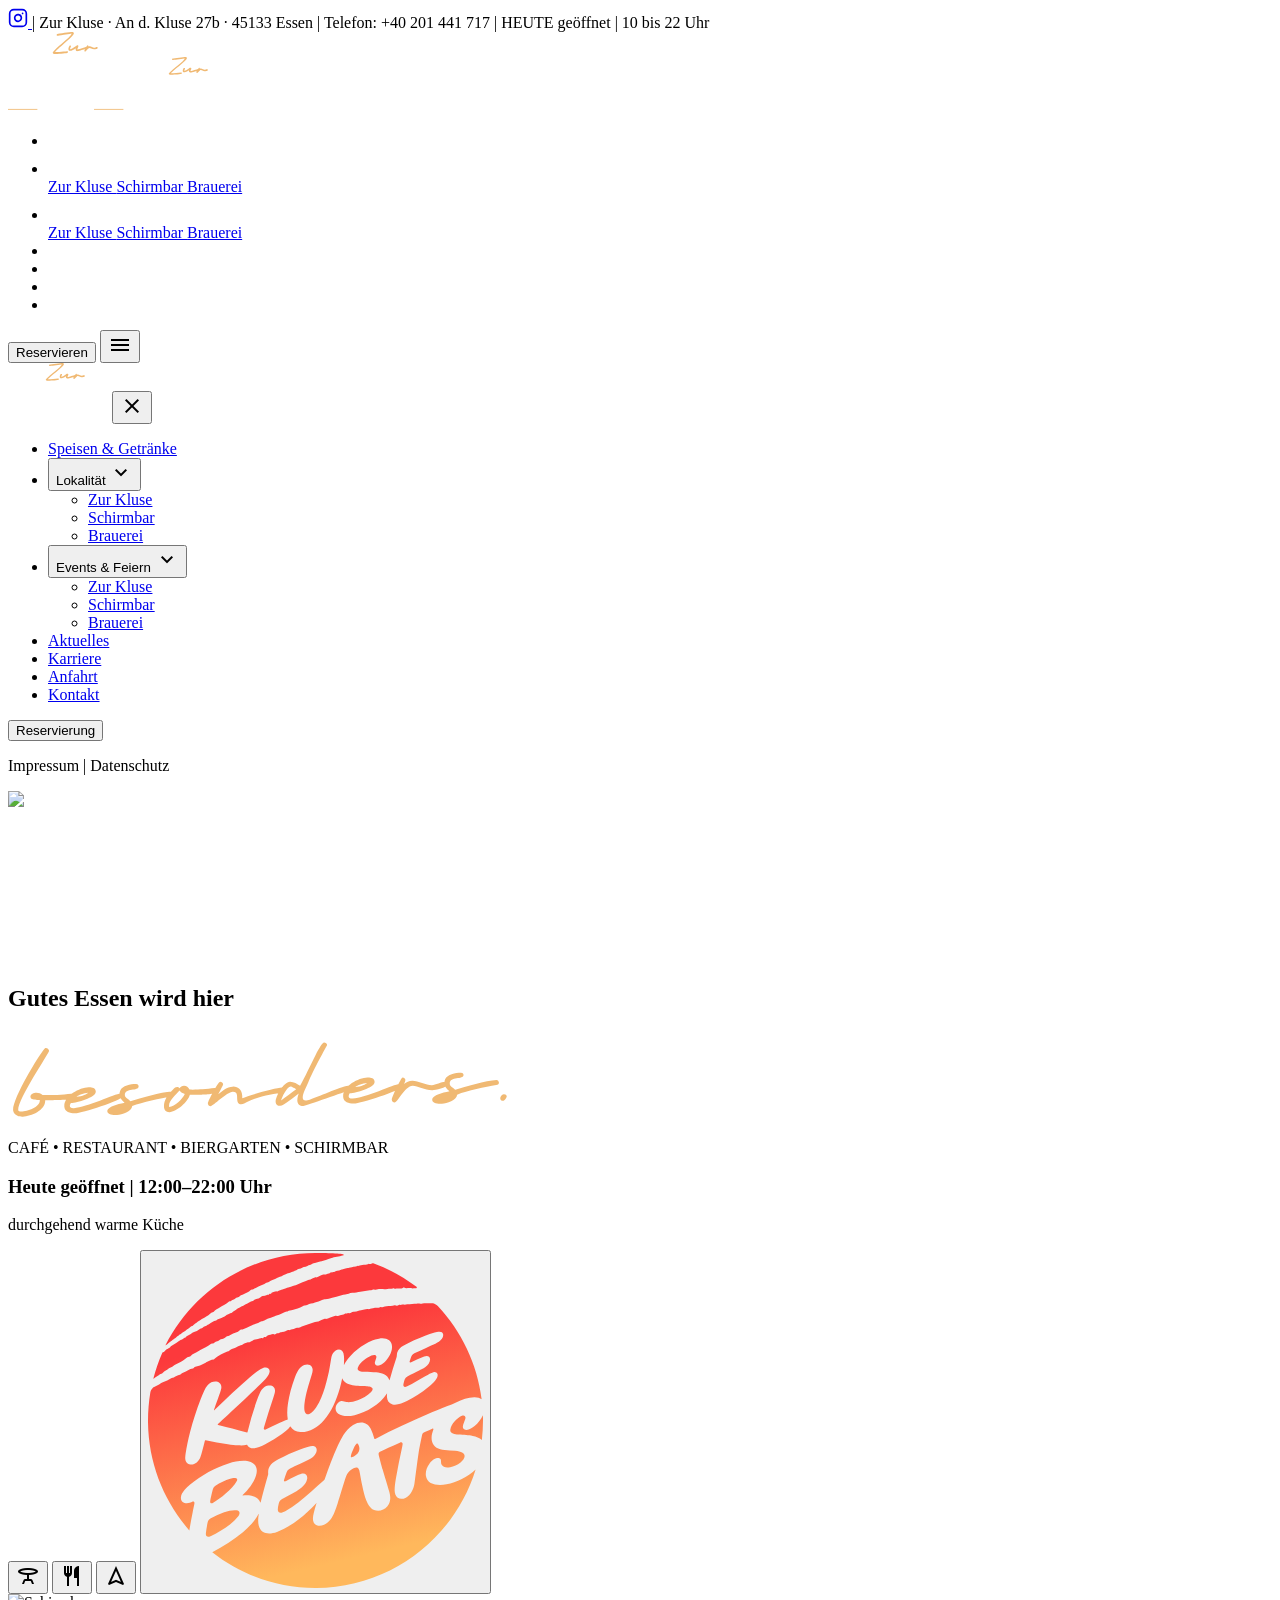
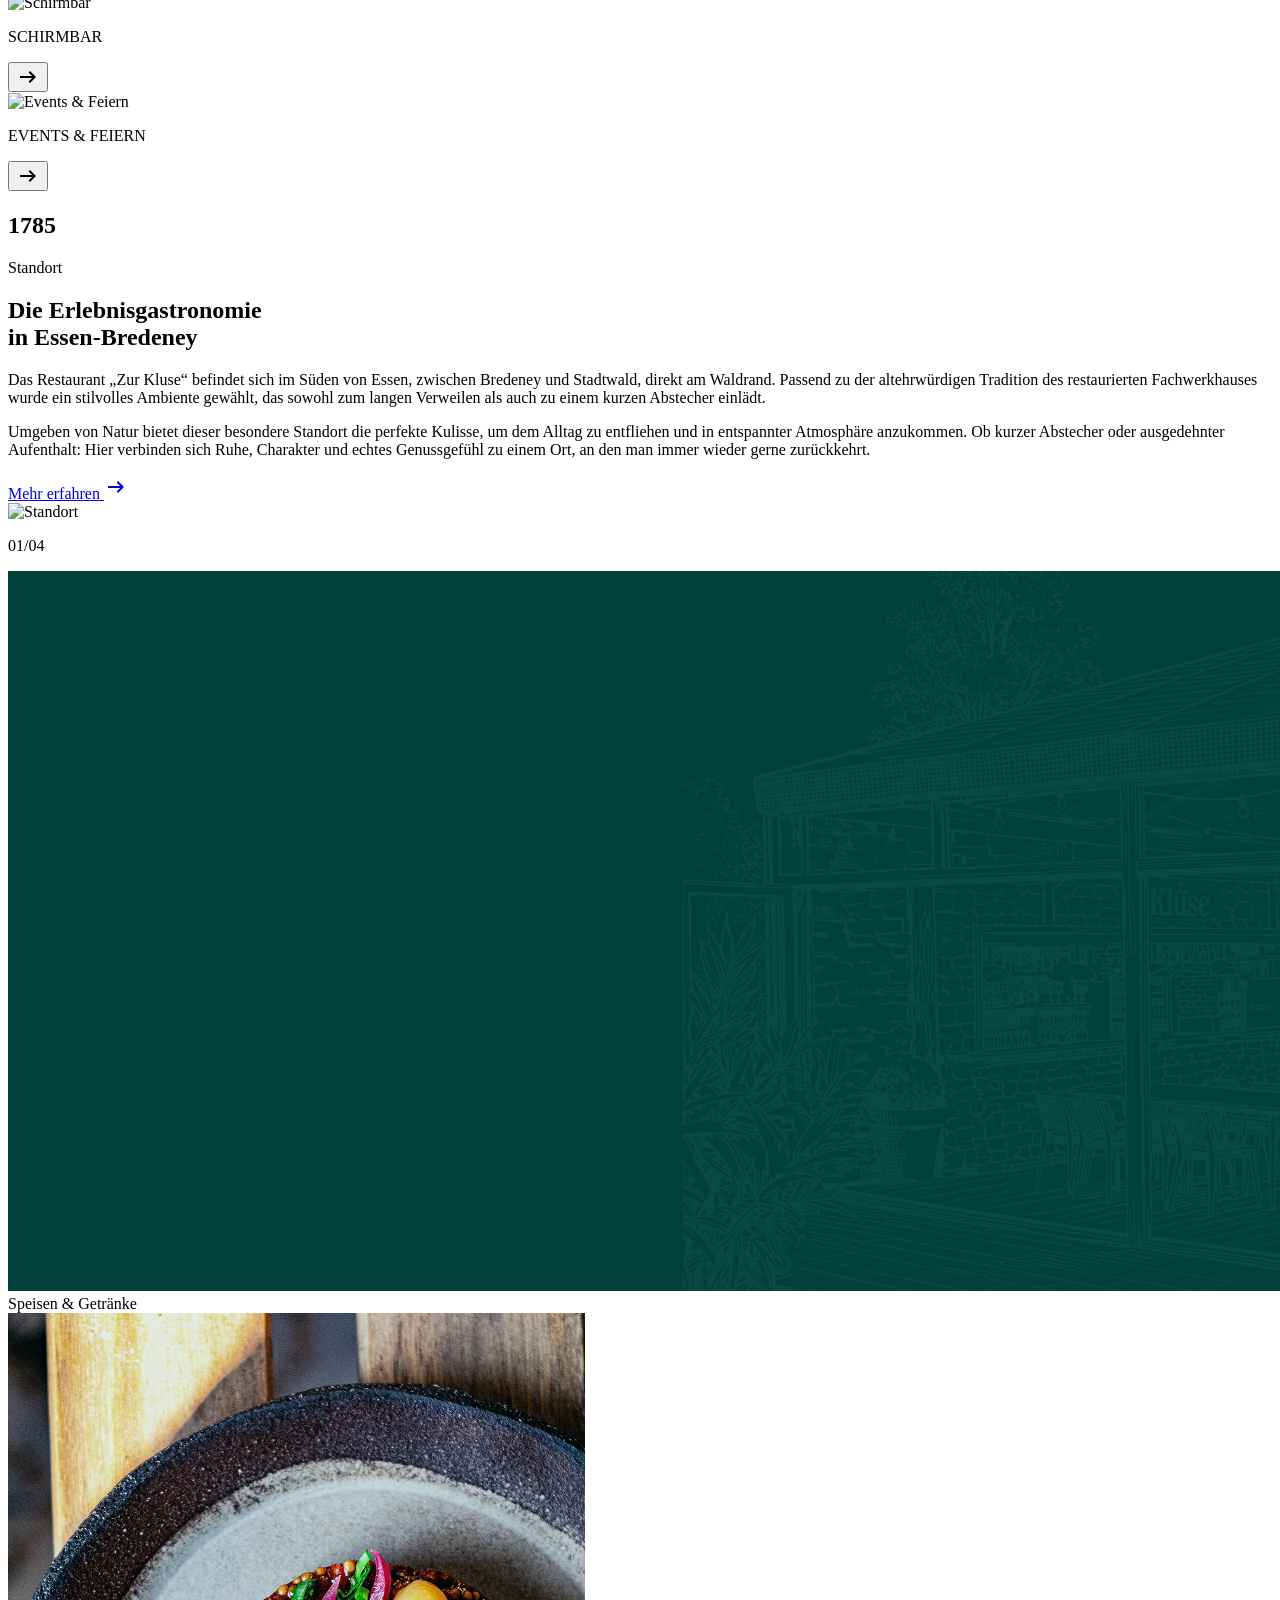
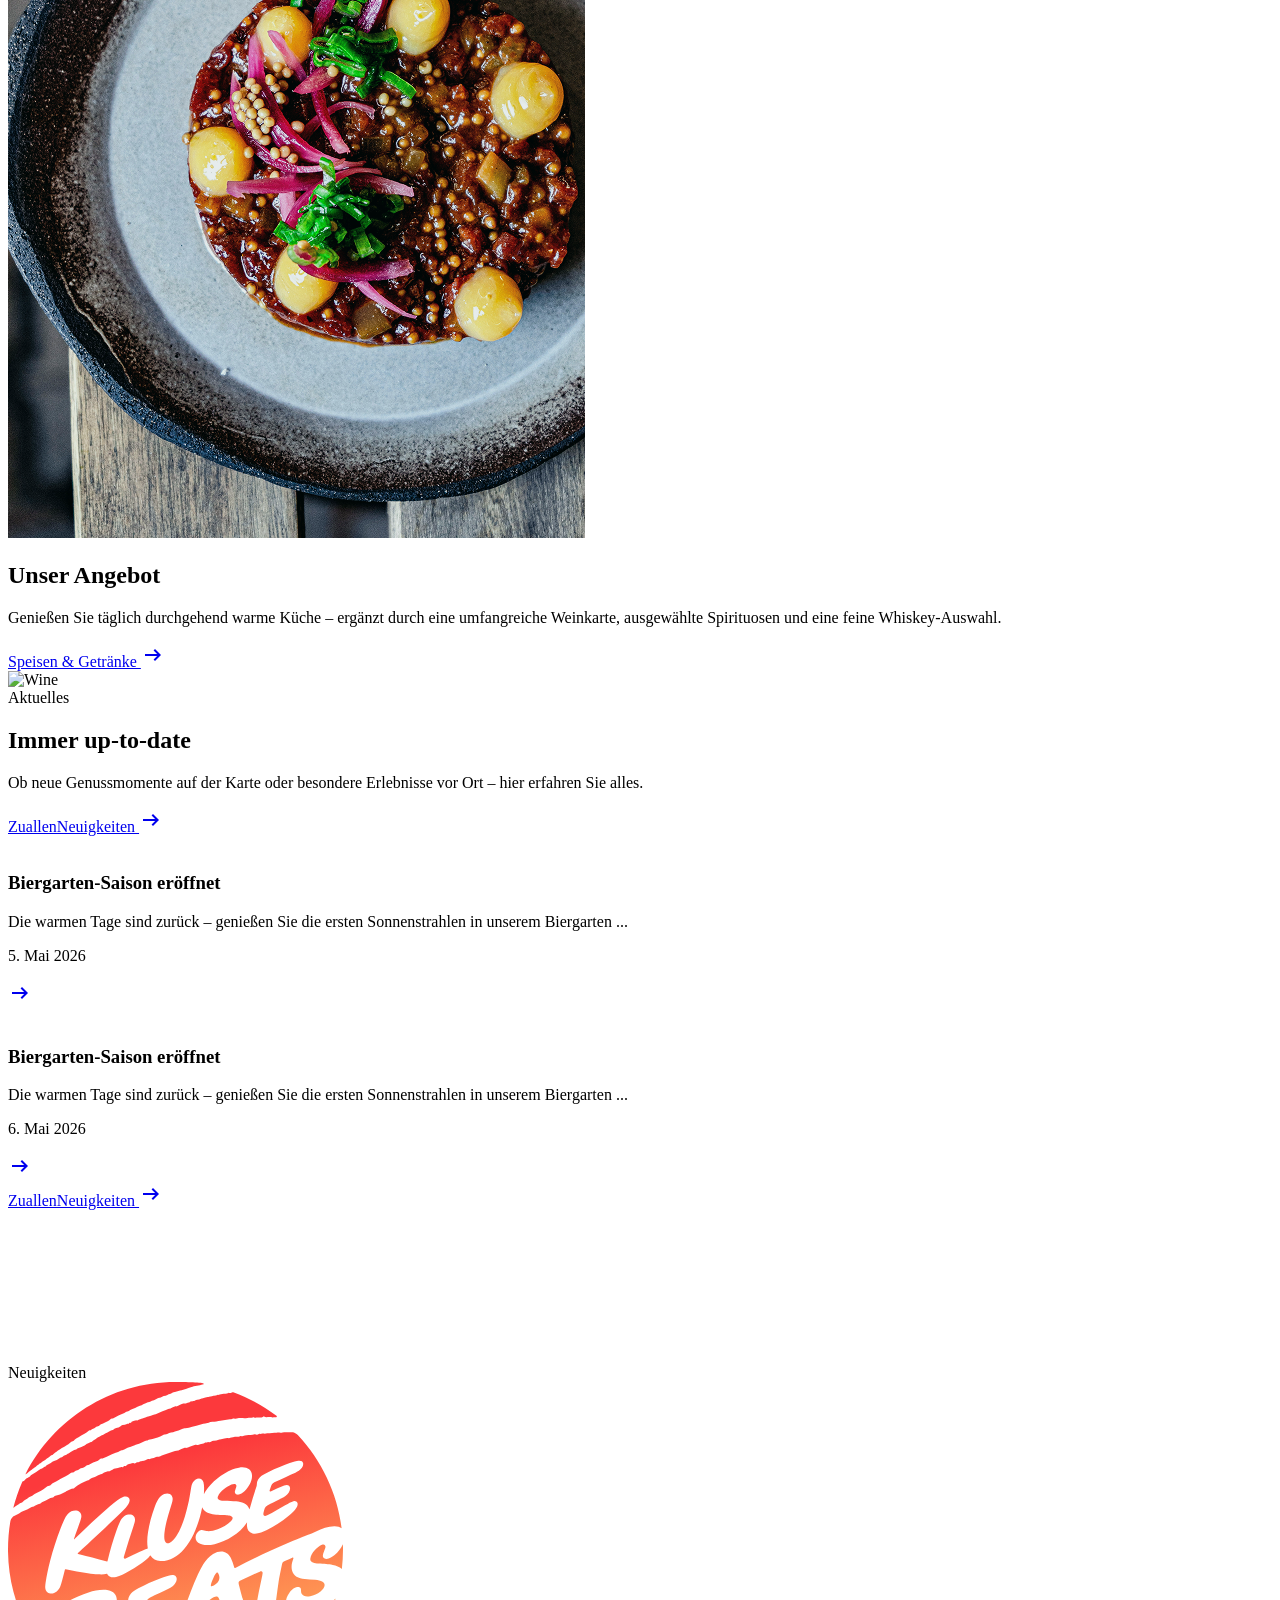
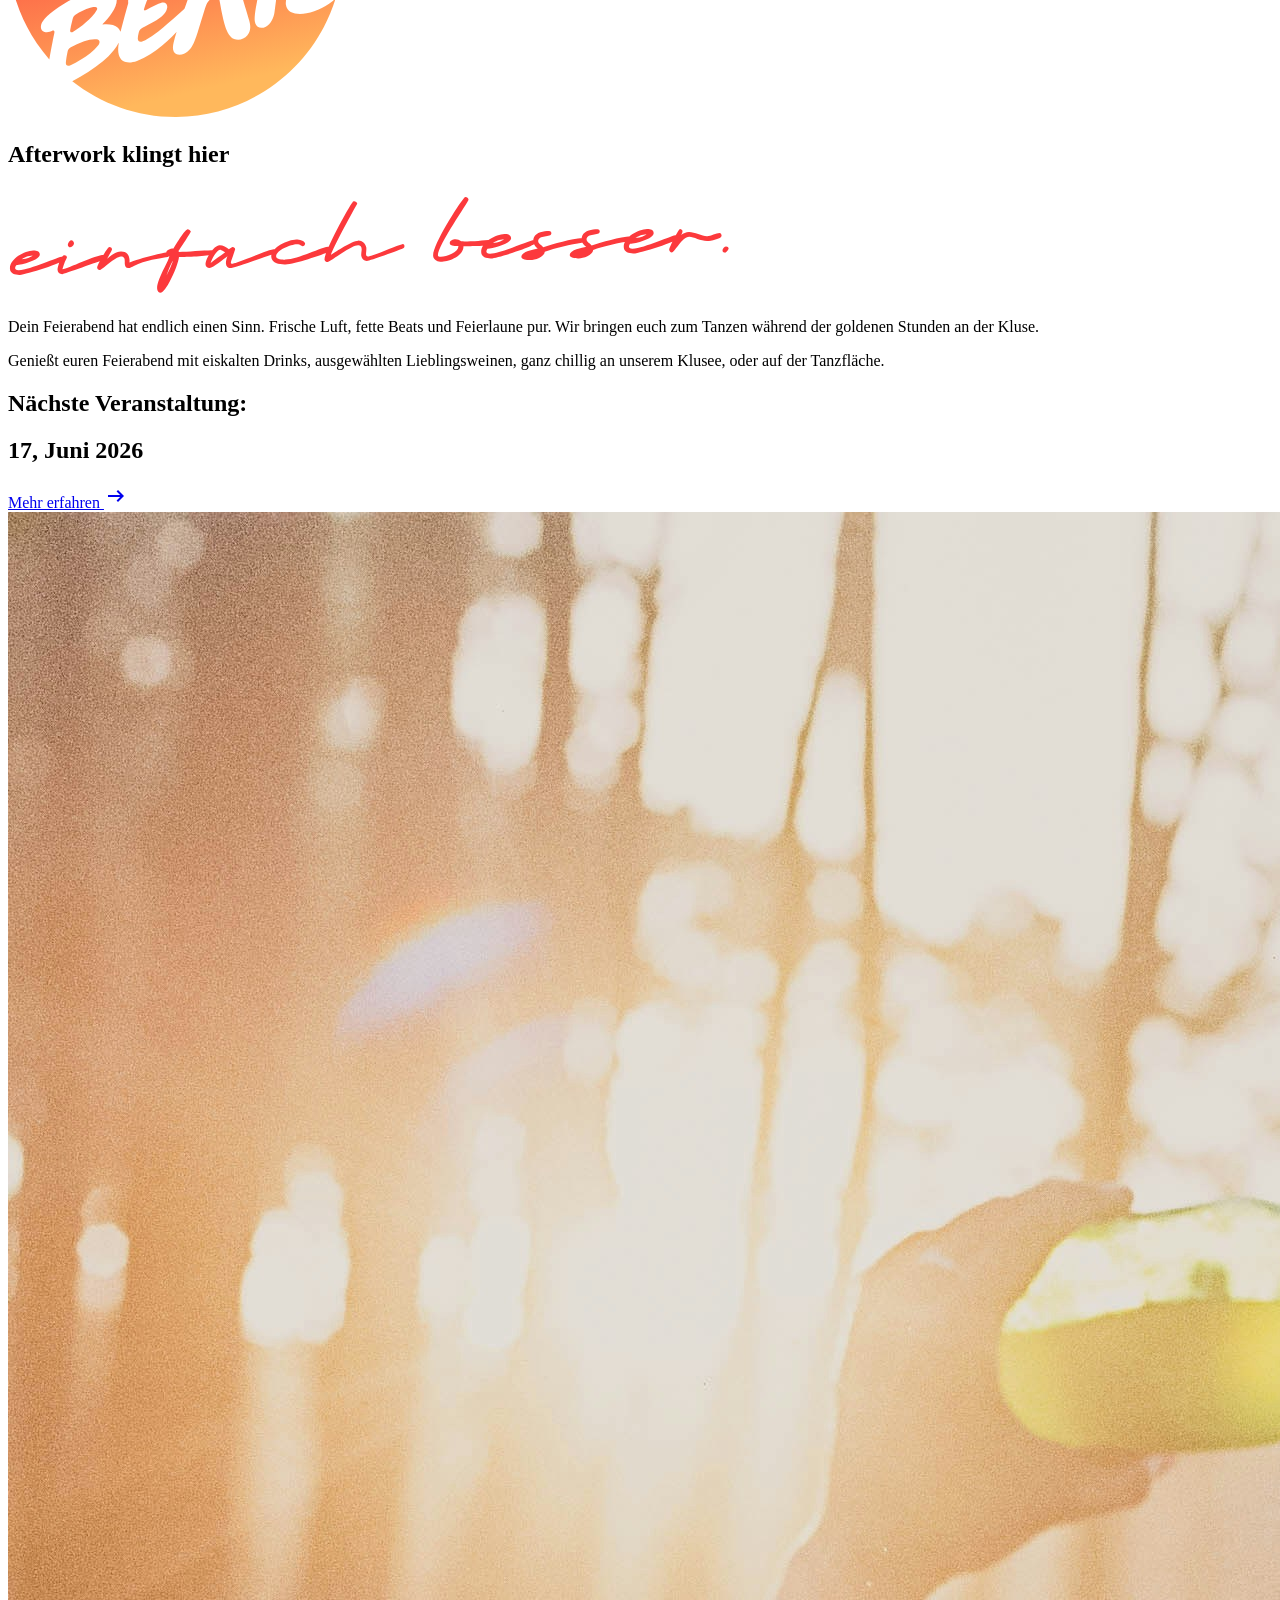
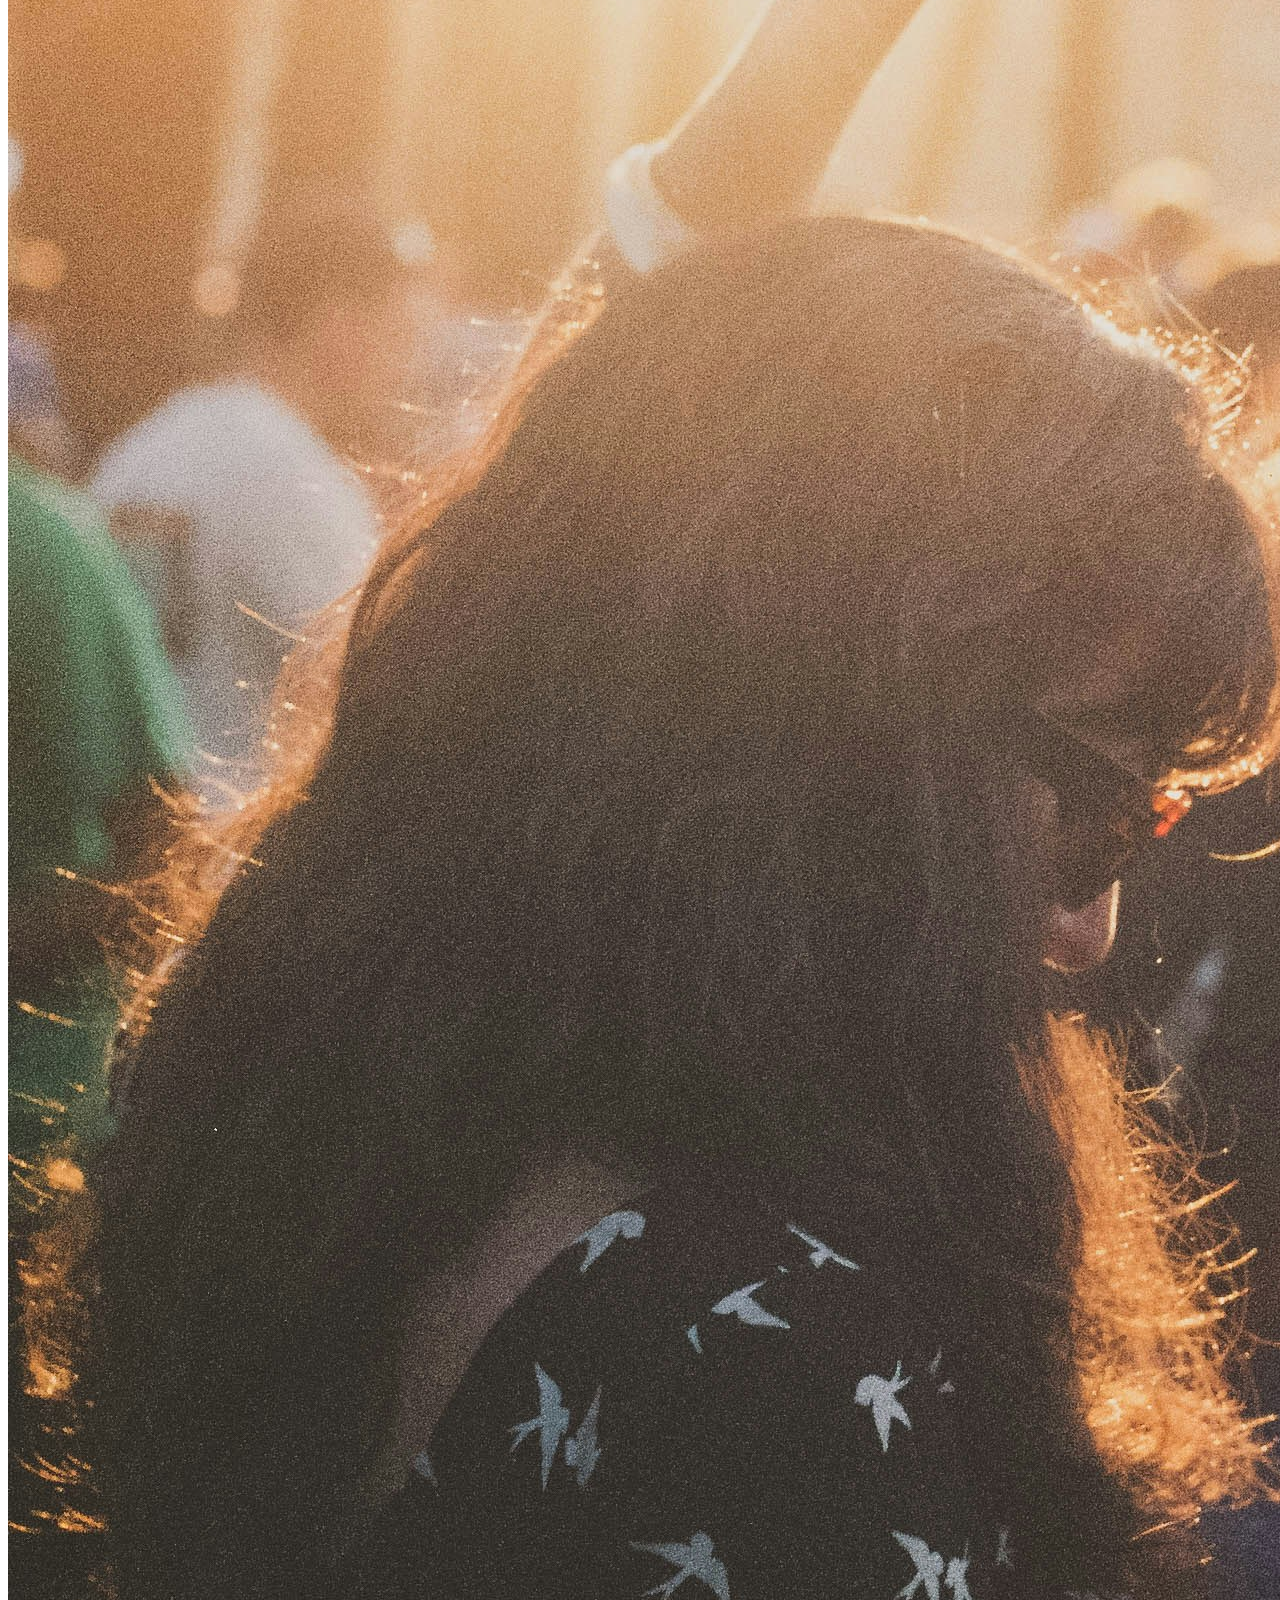
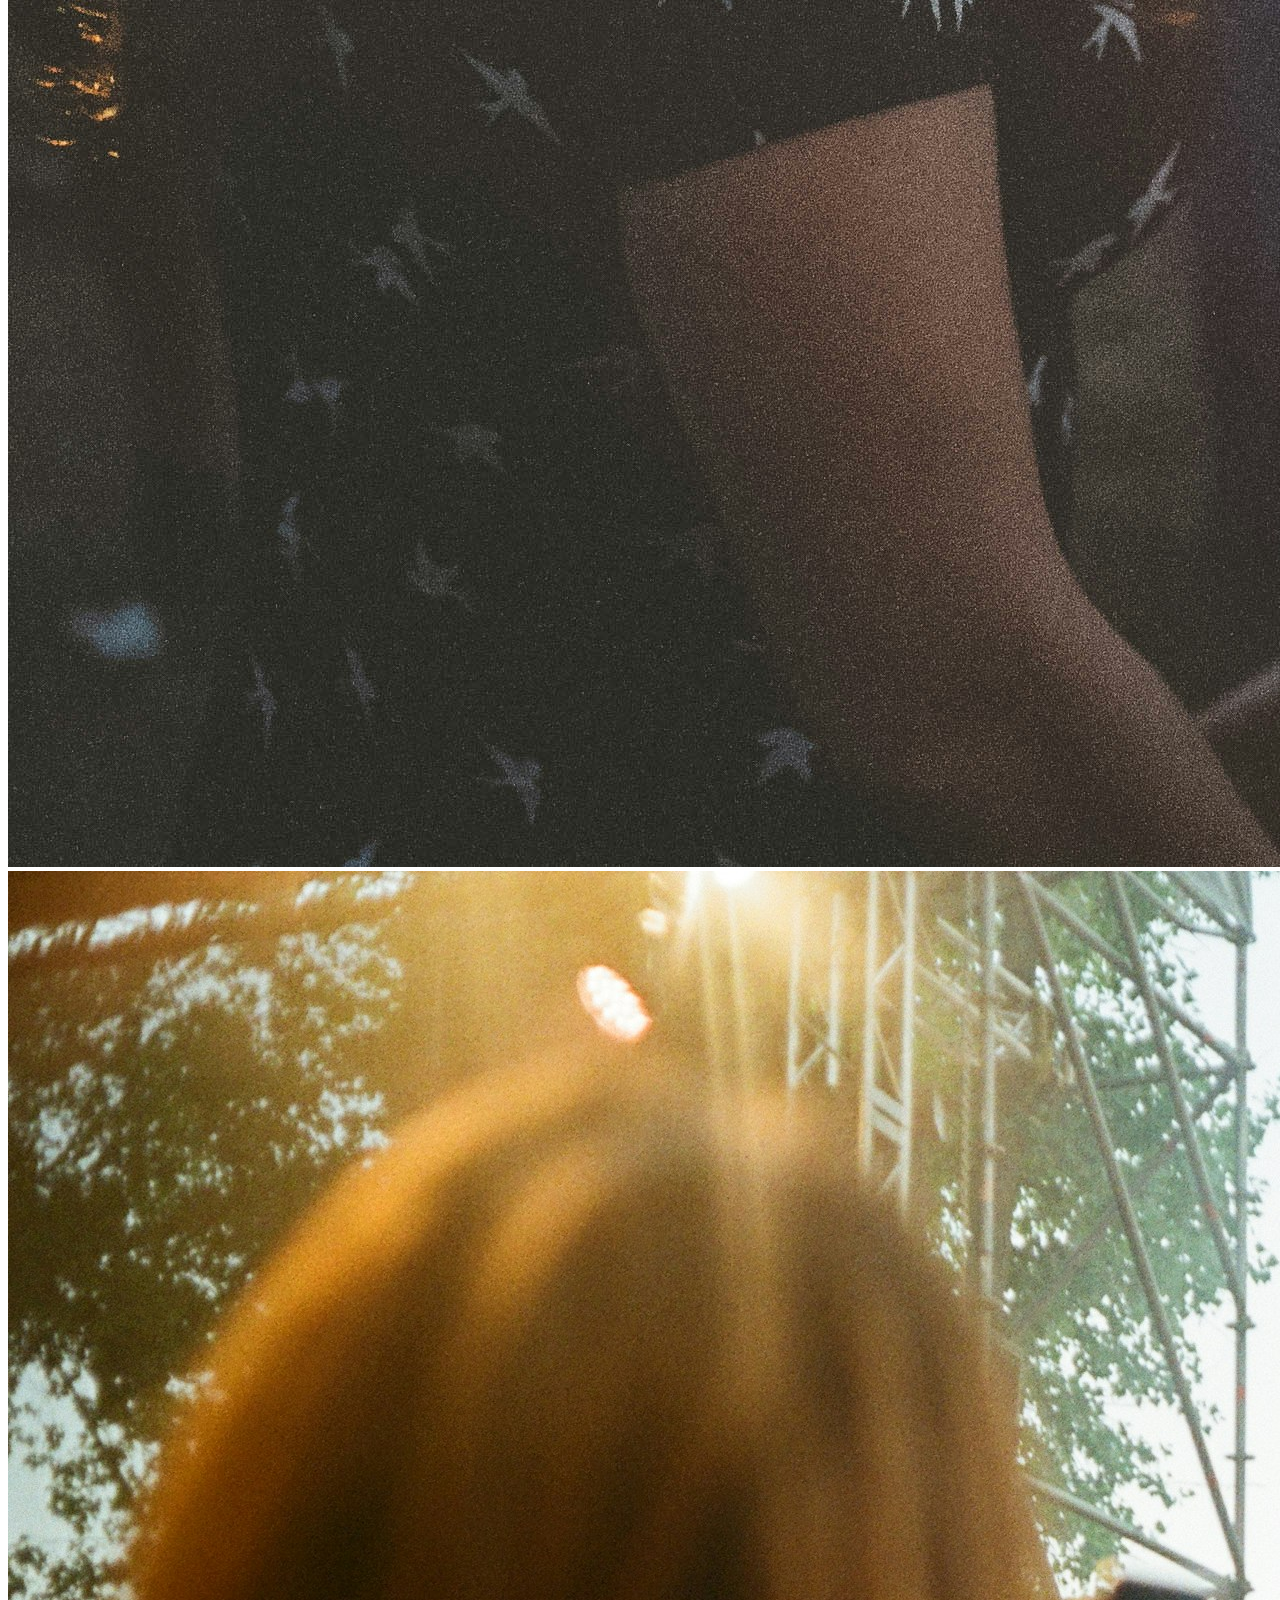
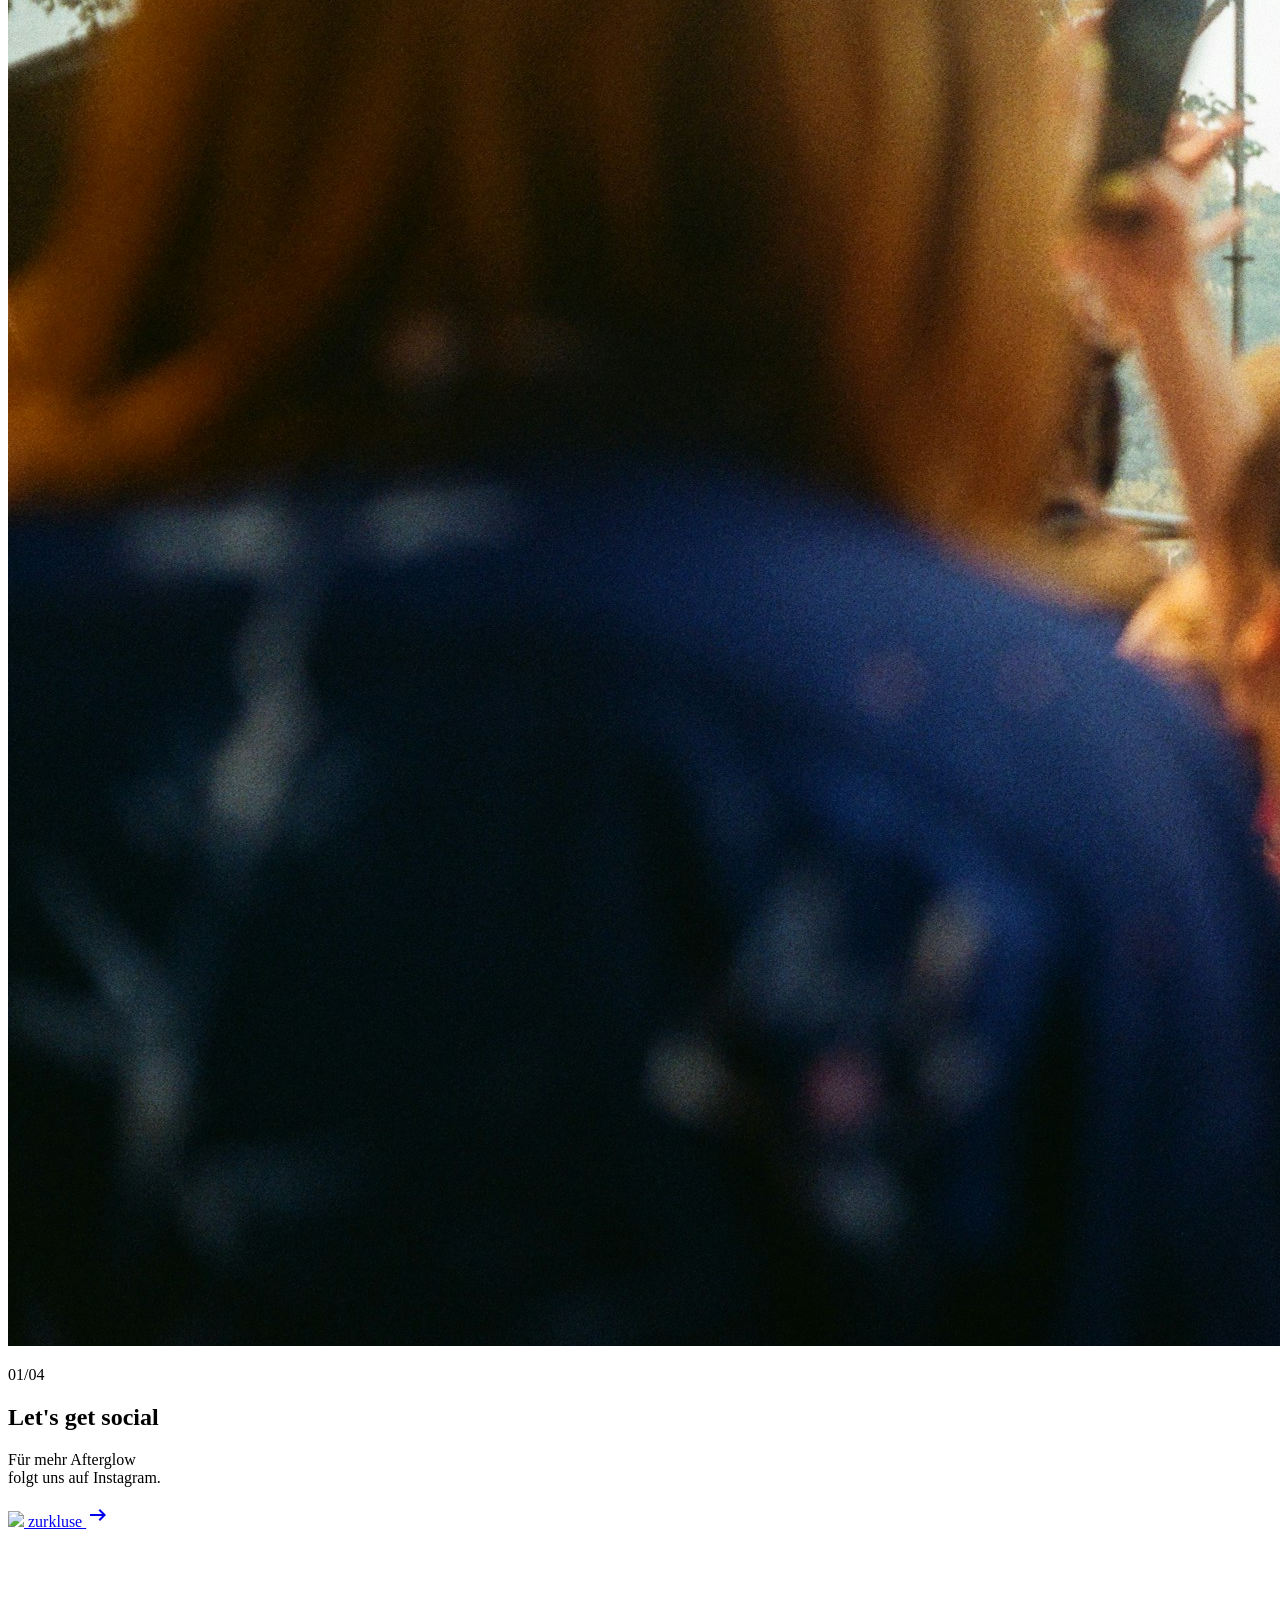
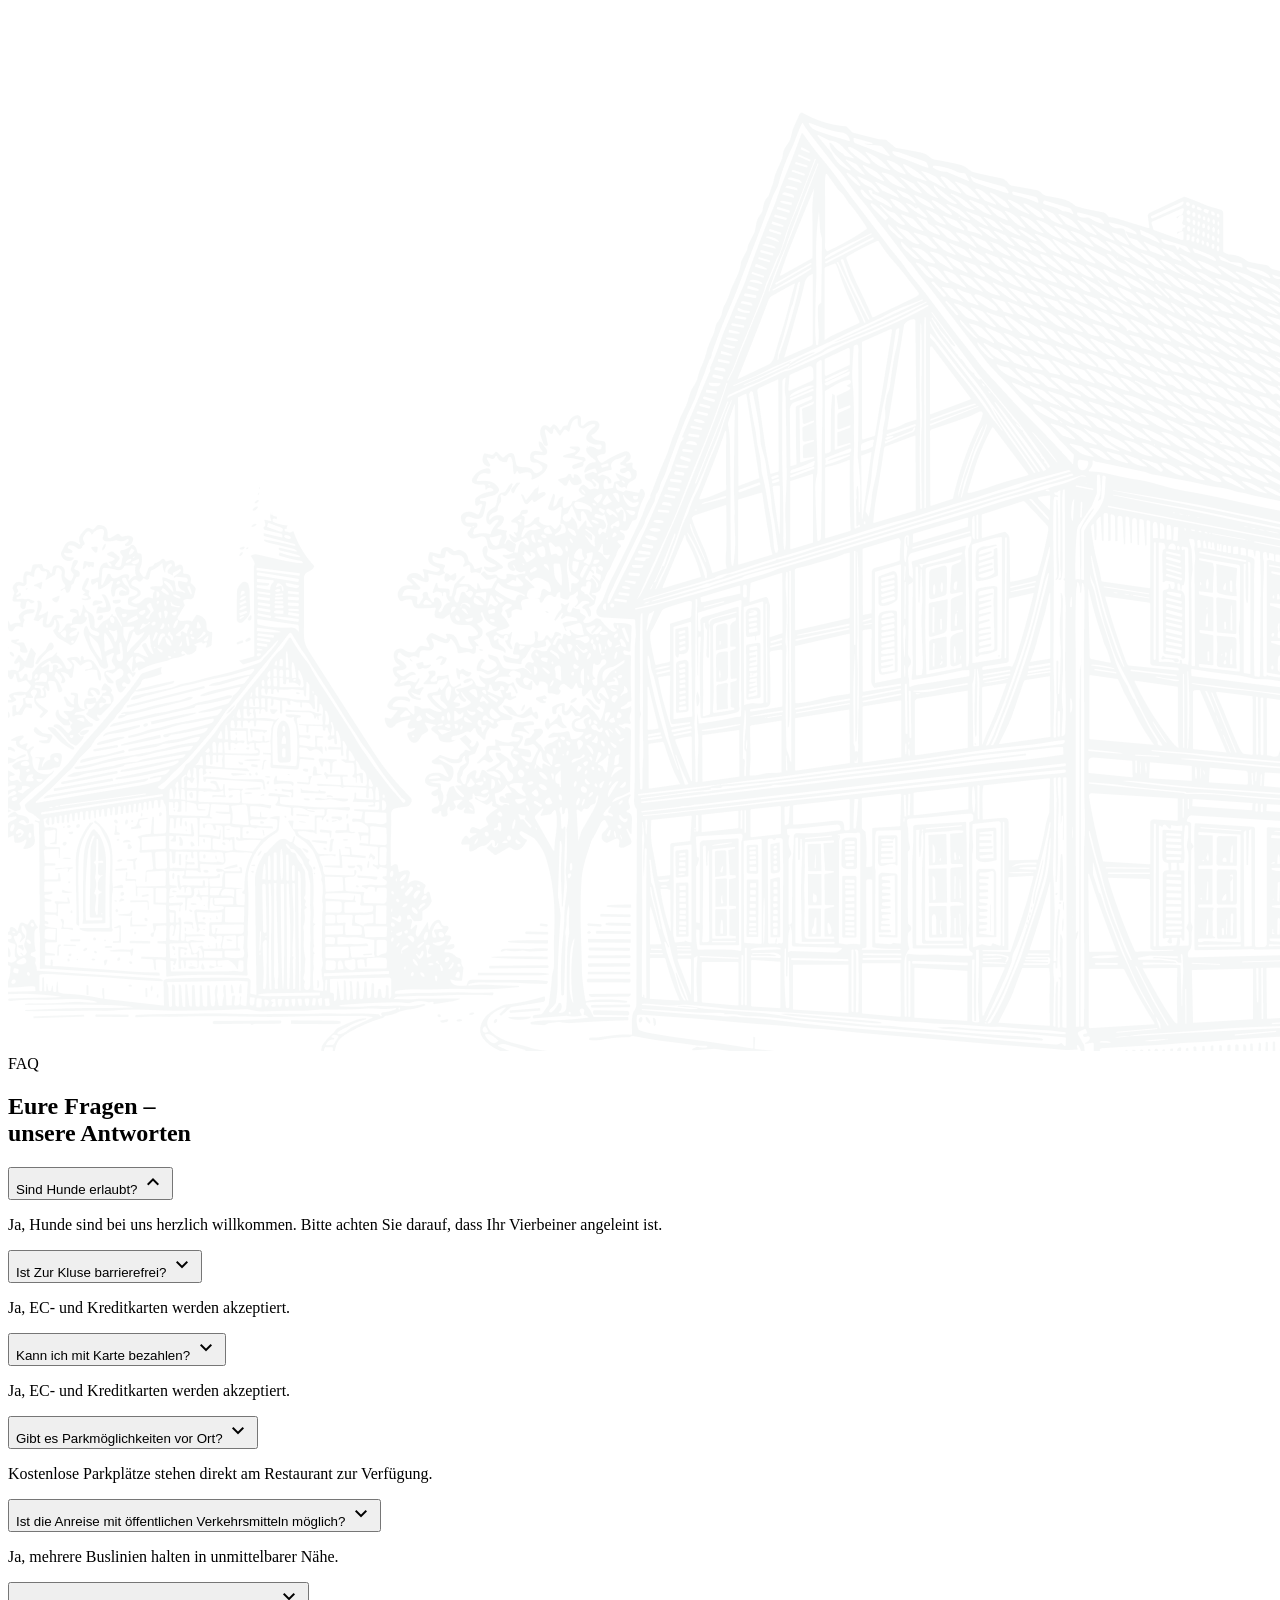
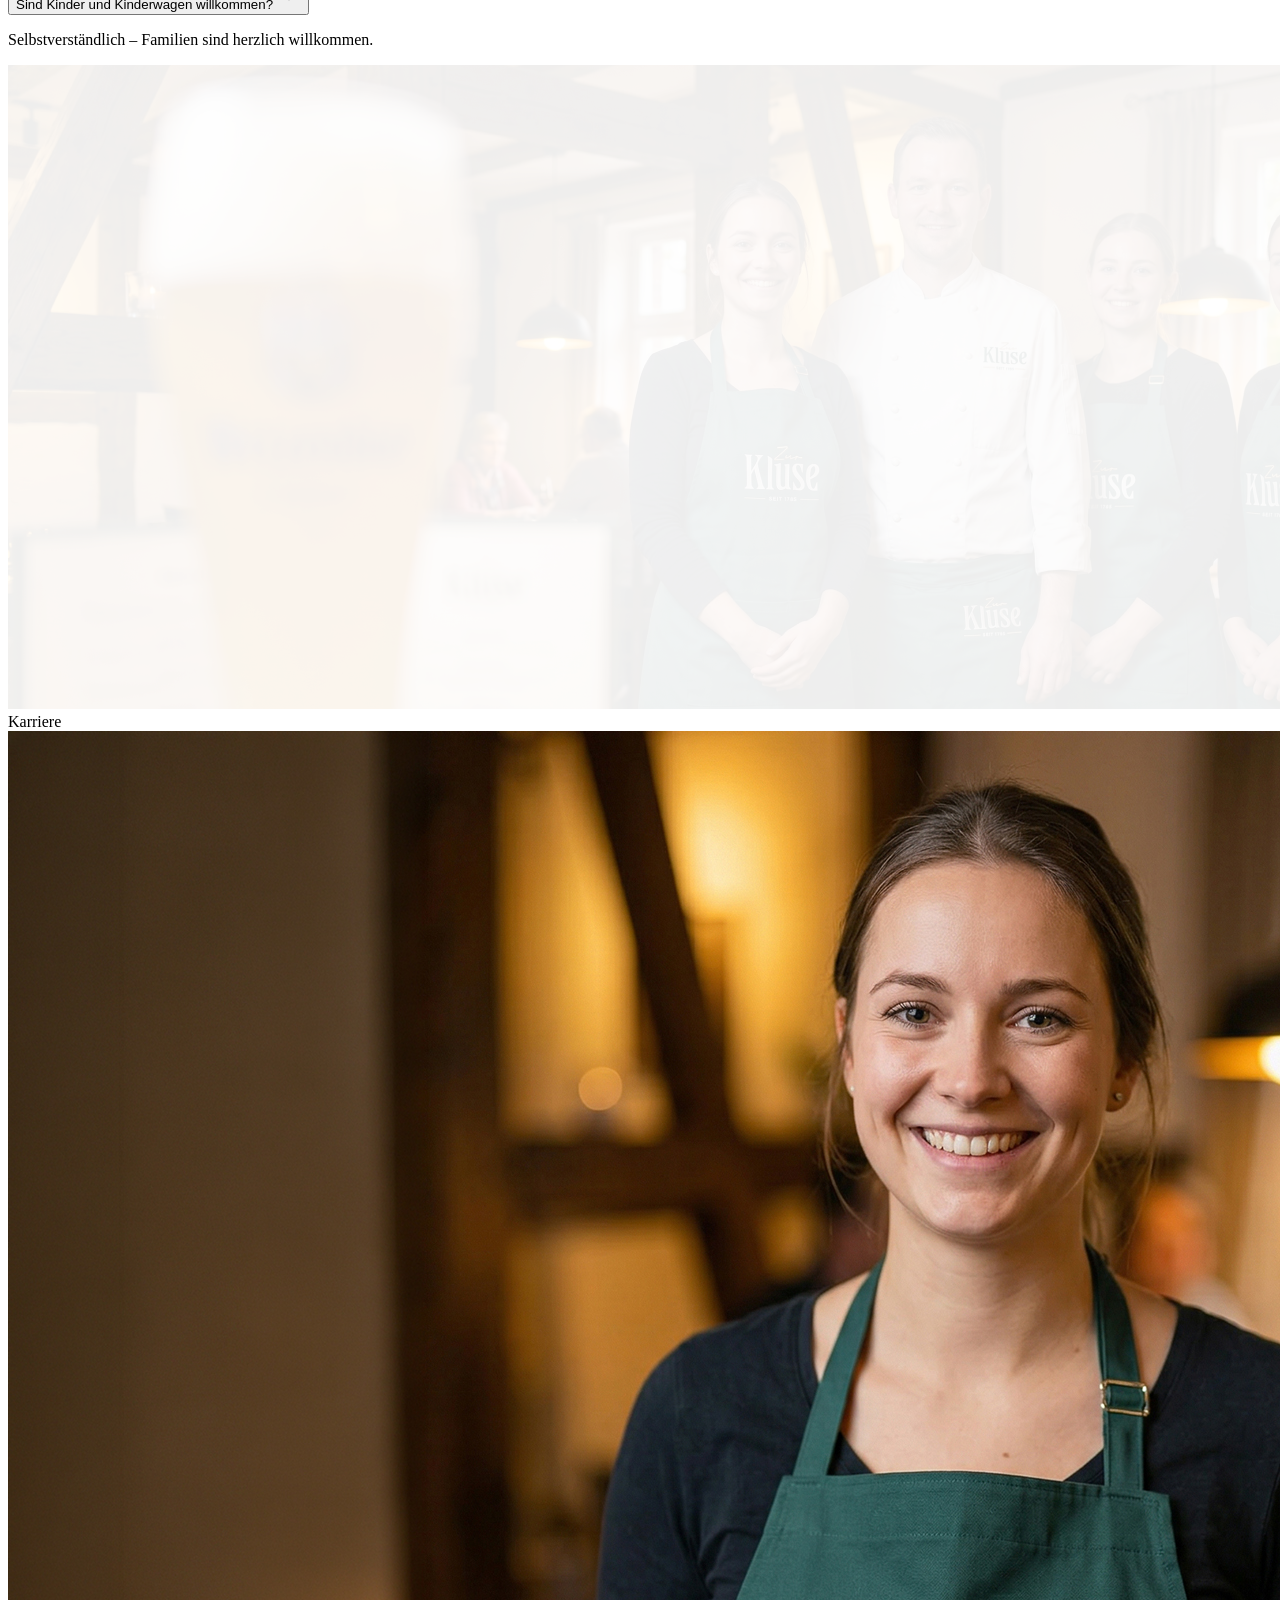
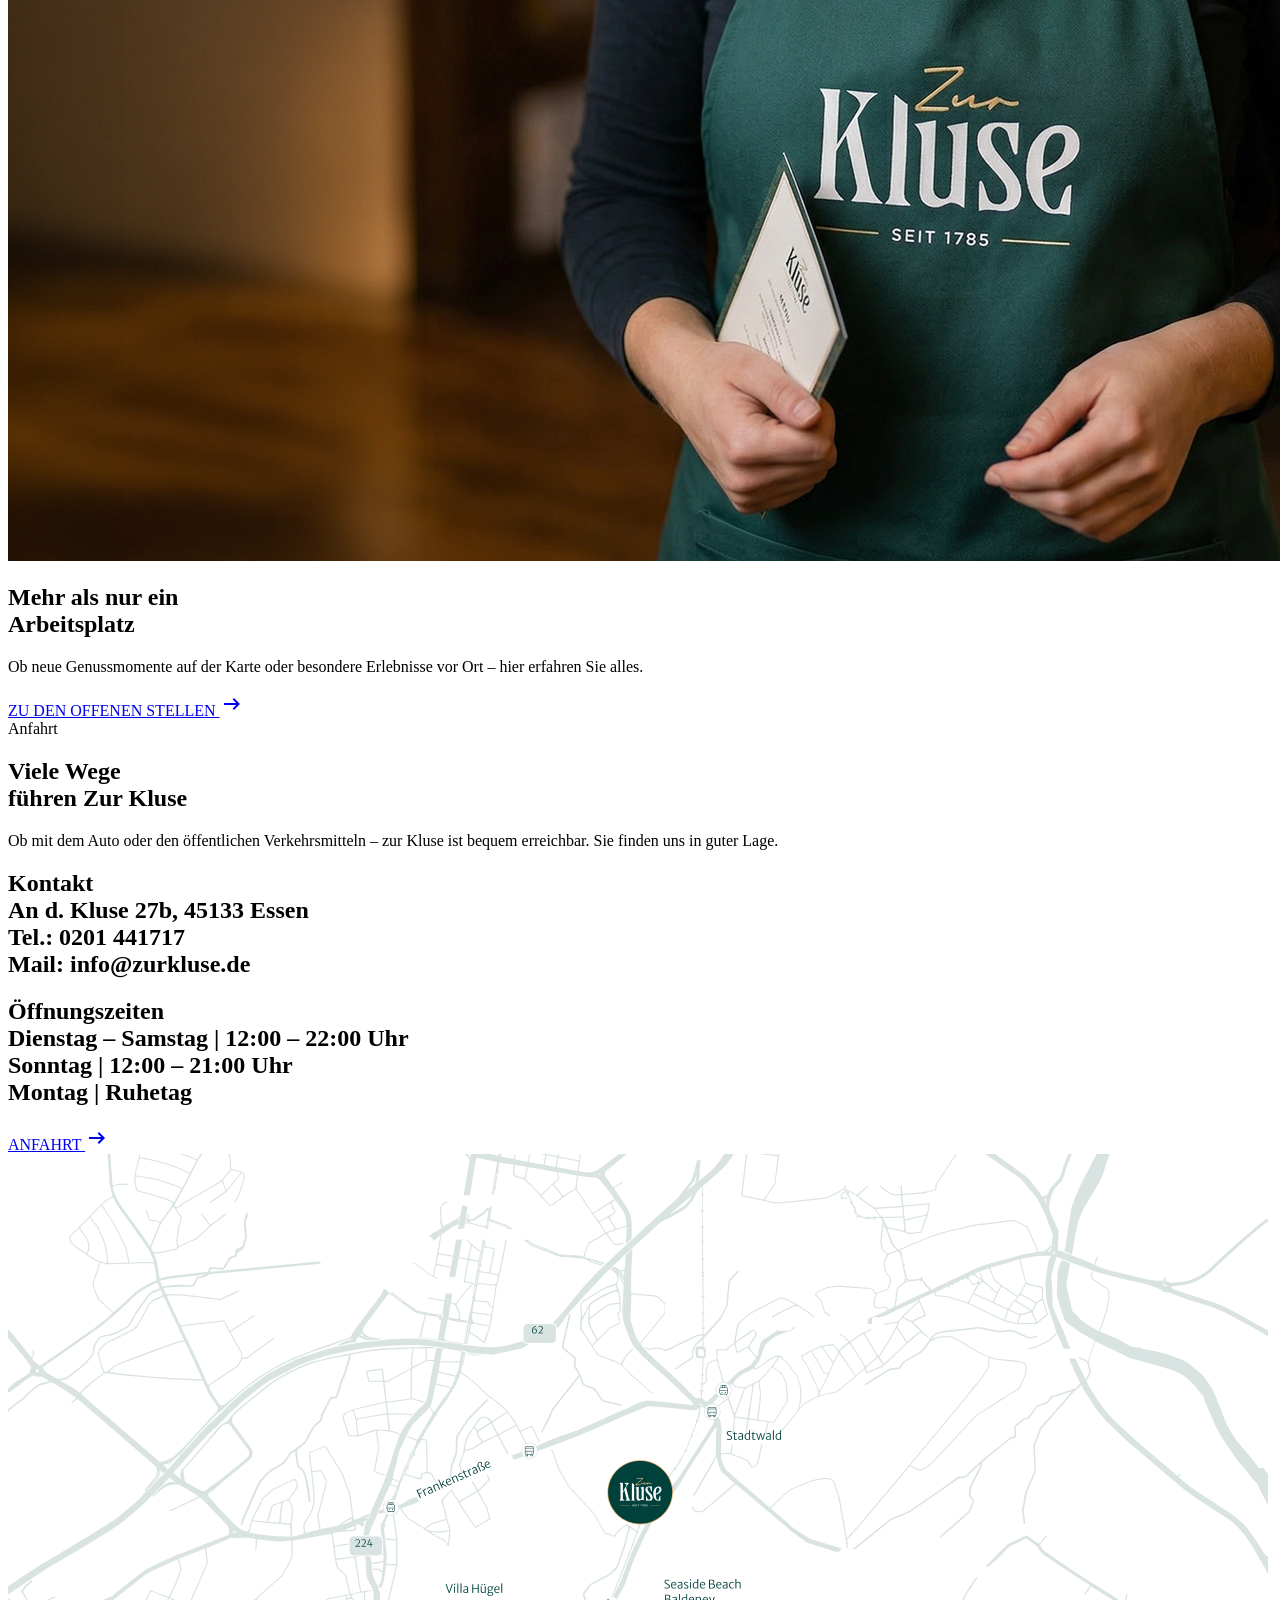
==== index.html @ a55909ee "Dhruv" ====
<!DOCTYPE html>
<html lang="en" class="scroll-smooth">

<head>
    <!-- Character encoding -->
    <meta charset="UTF-8">

    <!-- Responsive viewport settings -->
    <meta name="viewport" content="width=device-width, initial-scale=1.0">

    <!-- Website title -->
    <title>Zur Kluse</title>

    <!-- External CSS stylesheet -->
    <link rel="stylesheet" href="/css/style.css">

    <!-- Google Fonts -->
    <link rel="preconnect" href="https://fonts.googleapis.com">
    <link rel="preconnect" href="https://fonts.gstatic.com" crossorigin>
    <link
        href="https://fonts.googleapis.com/css2?family=Merriweather+Sans:ital,wght@0,300..800;1,300..800&family=Merriweather:ital,opsz,wght@0,18..144,300..900;1,18..144,300..900&display=swap"
        rel="stylesheet">

    <!-- Google Icons -->
    <link rel="stylesheet"
        href="https://fonts.googleapis.com/css2?family=Material+Symbols+Outlined:opsz,wght,FILL,GRAD@24,400,0,0" />

    <!-- Tailwind CSS CDN - v4.0.0 -->
    <script src="https://cdn.jsdelivr.net/npm/@tailwindcss/browser@4"></script>
    <script>
        tailwind.config = {
            theme: {
                extend: {
                    fontFamily: {
                        'merriweathersans': ['Merriweather Sans', 'sans-serif'],
                        'merriweather': ['Merriweather', 'serif'],
                    },
                    colors: {
                        'primary': '#00413C',
                        'secondary': '#F0B973',
                    },
                },
            },
        }
    </script>
    <style type="text/tailwindcss">
        @theme {
  --font-merriweather: "Merriweather", serif;
  --font-merriweathersans: "Merriweather Sans", sans-serif;

  --color-primary: #00413C;
  --color-secondary: #F0B973;
    --color-tertiary: #FC393C;

}
</style>
</head>

<body>

    <header class="fixed top-0 left-0 right-0 z-50">

        <!-- ================= HeadLine ================= -->
        <div id="headline"
            class="flex justify-center items-center gap-2 bg-primary text-white py-1 spacing-x-4 text-xs uppercase font-merriweathersans traking-wide my-auto leading-5 traking-wide">
            <span class="hidden md:block"> <a href="https://instagram.com" target="_blank" aria-label="Instagram">
                    <svg xmlns="http://w3.org" width="20" height="20" viewBox="0 0 24 24" fill="none"
                        stroke="currentColor" stroke-width="2" stroke-linecap="round" stroke-linejoin="round"
                        class="instagram-icon">
                        <rect x="2" y="2" width="20" height="20" rx="5" ry="5"></rect>
                        <path d="M16 11.37A4 4 0 1 1 12.63 8 4 4 0 0 1 16 11.37z"></path>
                        <line x1="17.5" y1="6.5" x2="17.51" y2="6.5"></line>
                    </svg>
                </a>
            </span>
            <span class="hidden md:block"> | Zur Kluse · An d. Kluse 27b · 45133 Essen |
            </span>
            <span class="hidden md:block">
                Telefon: +40 201 441 717 |
            </span>
            <span class="flex items-center gap-2 text-secondary">
                <span class="w-2 h-2 bg-green-500 rounded-full animate-pulse"></span>
                HEUTE geöffnet
            </span> |
            <span>10 bis 22 Uhr</span>

        </div>

        <!-- ================= Navbar ================= -->
        <nav id="navbar"
            class="fixed top-6 left-0 w-full z-50 bg-transparent transition-all duration-300 drop-shadow-xl">

            <div class="container mx-auto px-5 lg:px-10">

                <div class="flex items-center justify-between xl:justify-around py-4">

                    <!-- Logo -->
                    <img src="assets/logo.svg" alt="" class="hidden max-h-[80px] md:block">
                    <img src="assets/Mlogo.svg" alt="" class="max-h-[40px] md:hidden">
                    
                    <!-- Navigation -->
                    <ul class="hidden xl:flex gap-8 uppercase font-merriweathersans text-xs">
                        
                        <li><a href="#" class="nav-link">Speisen & Getränke</a></li>

                        <!-- Dropdown -->
                        <li class="relative group">

                            <a href="#" class="nav-link flex items-center gap-1">
                                Lokalität
                                <span
                                    class="material-symbols-outlined text-base transition duration-300 group-hover:rotate-180">
                                    expand_more
                                </span>
                            </a>

                            <!-- Dropdown Menu -->
                            <div
                                class="absolute left-0 top-full mt-6 w-64 bg-primary rounded-lg py-5 opacity-0 invisible translate-y-5 group-hover:opacity-100 group-hover:visible group-hover:translate-y-0 transition-all duration-300 shadow-2xl">

                                <a href="#" class="block px-6 py-3 text-white hover:text-secondary transition">
                                    Zur Kluse
                                </a>

                                <a href="#" class="block px-6 py-3 text-white hover:text-secondary transition">
                                    Schirmbar
                                </a>

                                <a href="#" class="block px-6 py-3 text-white hover:text-secondary transition">
                                    Brauerei
                                </a>

                            </div>

                        </li>
                        <li class="relative group">

                            <a href="#" class="nav-link flex items-center gap-1">
                                Events & Feiern
                                <span
                                    class="material-symbols-outlined text-base transition duration-300 group-hover:rotate-180">
                                    expand_more
                                </span>
                            </a>

                            <!-- Dropdown Menu -->
                            <div
                                class="absolute left-0 top-full mt-6 w-64 bg-primary rounded-lg py-5 opacity-0 invisible translate-y-5 group-hover:opacity-100 group-hover:visible group-hover:translate-y-0 transition-all duration-300 shadow-2xl">

                                <a href="#" class="block px-6 py-3 text-white hover:text-secondary transition">
                                    Zur Kluse
                                </a>

                                <a href="#" class="block px-6 py-3 text-white hover:text-secondary transition">
                                    Schirmbar
                                </a>

                                <a href="#" class="block px-6 py-3 text-white hover:text-secondary transition">
                                    Brauerei
                                </a>

                            </div>

                        </li>

                        <li><a href="#" class="nav-link">Aktuelles</a></li>
                        <li><a href="#" class="nav-link">Karriere</a></li>
                        <li><a href="#" class="nav-link">Anfahrt</a></li>
                        <li><a href="#" class="nav-link">Kontakt</a></li>

                    </ul>

                    <!-- Reservation Button -->
                    <button
                        class="hidden xl:block rounded-full border border-secondary px-8 py-4 text-xs uppercase font-merriweathersans text-secondary transition-all duration-300 hover:border-white hover:bg-secondary hover:text-white">
                        Reservieren
                    </button>

                    <!-- Mobile Menu Button -->
                    <button id="menuBtn" class="xl:hidden">
                        <span class="material-symbols-outlined text-3xl text-white">
                            menu
                        </span>
                    </button>

                </div>

            </div>
            <!-- ================= Mobile Menu ================= -->
            <div id="mobileMenu"
                class="fixed top-0 right-[-100%] w-full h-screen bg-primary z-[999] transition-all duration-500 xl:hidden">

                <div class="p-8 flex flex-col h-full">

                    <!-- Top -->
                    <div class="flex justify-between items-center">

                        <img src="assets/Mlogo.svg" class="max-h-[40px]" alt="">

                        <button id="closeMenu">
                            <span class="material-symbols-outlined text-4xl text-white">
                                close
                            </span>
                        </button>

                    </div>

                    <!-- Menu -->
                    <ul class="mt-12 space-y-2 uppercase font-merriweather text-white font-light">

                        <li class="border-b border-white/20 pb-5">
                            <a href="#">Speisen & Getränke</a>
                        </li>

                        <!-- Dropdown -->
                        <li class="border-b border-white/20 pb-5">

                            <button class="submenu-btn flex justify-between items-center w-full uppercase">

                                <span>Lokalität</span>

                                <span class="material-symbols-outlined transition duration-300">
                                    expand_more
                                </span>

                            </button>

                            <ul class="submenu hidden mt-5 pl-2 space-y-3 text-sm font-light uppercase">

                                <li><a href="#">Zur Kluse</a></li>
                                <li><a href="#">Schirmbar</a></li>
                                <li class="text-secondary"><a href="#">Brauerei</a></li>

                            </ul>

                        </li>
                        <!-- Dropdown -->
                        <li class="border-b border-white/20 pb-5">

                            <button class="submenu-btn flex justify-between items-center w-full uppercase">

                                <span>Events & Feiern</span>

                                <span class="material-symbols-outlined transition duration-300">
                                    expand_more
                                </span>

                            </button>

                            <ul class="submenu hidden mt-5 pl-2 space-y-3 font-light text-sm uppercase">

                                <li><a href="#">Zur Kluse</a></li>
                                <li><a href="#">Schirmbar</a></li>
                                <li class="text-secondary"><a href="#">Brauerei</a></li>

                            </ul>

                        </li>

                        <li class="border-b border-white/20 pb-5">
                            <a href="#">Aktuelles</a>
                        </li>

                        <li class="border-b border-white/20 pb-5">
                            <a href="#">Karriere</a>
                        </li>

                        <li class="border-b border-white/20 pb-5">
                            <a href="#">Anfahrt</a>
                        </li>

                        <li>
                            <a href="#">Kontakt</a>
                        </li>

                    </ul>

                    <!-- Bottom -->
                    <div class="mt-auto w-full">

                        <div class="flex w-full justify-between items-center">


                            <button
                                class="bg-secondary rounded-full px-10 py-4 uppercase text-primary font-semibold w-full max-w-fit mx-auto">
                                Reservierung
                            </button>
                        </div>

                        <div class="flex w-full justify-between items-center mt-10 text-white">

                            <p class="text-sm">
                                Impressum | Datenschutz
                            </p>

                            <img src="assets/instagram.svg" class="w-6">

                        </div>

                    </div>

                </div>

            </div>

        </nav>
    </header>

    <!-- Main content -->
    <main class="z-0 bg-white">

        <!-- ================= Hero ================= -->
        <section id="hero" class="relative h-screen overflow-hidden">

            <!-- Background Video -->
            <video autoplay loop muted playsinline class="absolute inset-0 w-full h-full object-cover">
                <source src="assets/Zur Kluse Bildwelten_Seedance 2.0 Reference_2026-05-05_15-46-35.mp4"
                    type="video/mp4">
                Your browser does not support the video tag.
            </video>

            <!-- Dark Overlay -->
            <div class="absolute inset-0 bg-black/40"></div>

            <!-- Gradient Overlay -->
            <div class="absolute inset-0 bg-gradient-to-b from-primary/10 to-primary/90"></div>

            <!-- Hero Content -->
            <div class="relative z-10 h-full flex items-center justify-center">

                <div class="container mx-auto px-6 h-full">

                    <div class="flex flex-col h-full justify-end text-center pb-20">

                        <!-- Main Heading -->
                        <div>

                            <h1
                                class="font-merriweather text-white text-5xl md:text-7xl lg:text-[78px] leading-none font-light">
                                Gutes Essen wird hier
                            </h1>

                            <img src="assets/besonders..svg" alt="besonders"
                                class="mx-auto w-[300px] md:w-[420px] lg:w-[560px] -mt-3">

                        </div>

                        <!-- Categories -->
                        <p class="mt-14 font-merriweather uppercase tracking-[3px] text-white text-xl md:text-3xl">
                            CAFÉ • RESTAURANT • BIERGARTEN • SCHIRMBAR
                        </p>

                        <!-- Opening Hours -->
                        <div class="mt-10 text-secondary hidden md:block">

                            <h3 class="font-merriweather text-2xl md:text-4xl">
                                Heute geöffnet | 12:00–22:00 Uhr
                            </h3>

                            <p class="mt-2 text-xl md:text-3xl font-merriweather">
                                durchgehend warme Küche
                            </p>

                        </div>

                    </div>

                </div>

            </div>

            <!-- sidebar -->
            <div class="hidden xl:flex absolute top-1/2 right-6 -translate-y-1/2  flex-col gap-4 z-50">

                <button
                    class="w-14 h-14 rounded-full border border-secondary text-secondary flex items-center justify-center hover:bg-secondary hover:text-primary transition">
                    <span class="material-symbols-outlined">table_bar</span>
                </button>

                <button
                    class="w-14 h-14 rounded-full border border-secondary text-secondary flex items-center justify-center hover:bg-secondary hover:text-primary transition">
                    <span class="material-symbols-outlined">restaurant</span>
                </button>

                <button
                    class="w-14 h-14 rounded-full border border-secondary text-secondary flex items-center justify-center hover:bg-secondary hover:text-primary transition">
                    <span class="material-symbols-outlined">navigation</span>
                </button>
                <button
                    class="w-14 h-14 rounded-full border border-secondary text-secondary flex tems-center justify-center transition-all duration-300 hover:-rotate-20 hover:scale-105 hover:shadow-[0_0_20px_rgba(240,185,115,0.8)] hover:border-secondary">

                    <img src="assets/Union.svg" alt="" class="w-14 h-14">
                </button>

            </div>

        </section>

        <!-- ================= Cards ================= -->
        <section class="grid grid-cols-1 lg:grid-cols-2">

            <!-- Card 1 -->
            <div class="relative h-[225px] md:h-[512px] overflow-hidden">

                <!-- Background Image -->
                <img src="assets/SCHIRMBAR.png" alt="Schirmbar" class="w-full h-full object-cover">

                <!-- Dark Overlay -->
                <div class="absolute inset-0 bg-black/40"></div>

                <!-- Gradient Overlay -->
                <div
                    class="absolute inset-0 bg-gradient-to-t from-secondary/60 md:from-primary/90 to-secondary/10 md:to-primary/10">
                </div>

                <!-- Content -->
                <div class="absolute inset-0 z-20 flex items-center justify-center">
                    <p class="font-merriweather text-2xl md:text-3xl font-medium tracking-wide uppercase text-white">
                        SCHIRMBAR
                    </p>
                </div>

                <!-- Button -->
                <button
                    class="absolute bottom-10 left-1/2 z-20 -translate-x-1/2 border border-white rounded-full w-20 h-10 flex items-center justify-center text-white hover:bg-white hover:text-primary transition material-symbols-outlined">
                    arrow_right_alt
                </button>

            </div>

            <!-- Card 2 -->
            <div class="relative h-[225px] md:h-[512px] overflow-hidden">

                <!-- Background Image -->
                <img src="assets/EVENTS&Feiern.png" alt="Events & Feiern" class="w-full h-full object-cover">

                <!-- Dark Overlay -->
                <div class="absolute inset-0 bg-black/40"></div>

                <!-- Gradient Overlay -->
                <div
                    class="absolute inset-0 bg-gradient-to-t from-secondary/60 md:from-primary/90 to-secondary/10 md:to-primary/10">
                </div>

                <!-- Content -->
                <div class="absolute inset-0 z-20 flex items-center justify-center">
                    <p class="font-merriweather text-2xl md:text-3xl font-medium tracking-wide uppercase text-white">
                        EVENTS &amp; FEIERN
                    </p>
                </div>

                <!-- Button -->
                <button
                    class="absolute bottom-10 left-1/2 z-20 -translate-x-1/2 border border-white rounded-full w-20 h-10 flex items-center justify-center text-white hover:bg-white hover:text-primary transition material-symbols-outlined">
                    arrow_right_alt

                </button>

            </div>

        </section>

        <!-- ================= Standort ================= -->
        <section id="standort" class="relative overflow-hidden bg-white py-14 md:py-24">

            <!-- Background Number -->
            <h1
                class="hidden md:block absolute -top-20 left-1/2 -translate-x-[65%] text-[400px] lg:text-[983px] font-bold text-gray-200/40 select-none pointer-events-none leading-none font-merriweather">
                1785
            </h1>

            <div class="container mx-auto px-6 relative z-10">

                <div class="grid grid-cols-1 lg:grid-cols-12 gap-16 items-center">

                    <!-- Left Content -->
                    <div class="lg:col-span-7 flex gap-10">

                        <!-- Vertical Label -->
                        <div class="hidden lg:flex flex-col items-center">

                            <span
                                class="[writing-mode:vertical-rl] rotate-180 uppercase tracking-[4px] text-xs text-primary font-merriweathersans">
                                Standort
                            </span>

                            <span class="mt-4 h-14 w-px bg-secondary"></span>

                        </div>

                        <div class="flex-1">

                            <h2
                                class="font-merriweather text-2xl md:text-4xl lg:text-6xl text-primary leading-tight text-center md:text-start ">
                                Die Erlebnisgastronomie <br>
                                in Essen-Bredeney
                            </h2>

                            <div class="mt-6 md:mt-10 space-y-8 max-w-xl text-center md:text-left">

                                <p class="text-gray-700 leading-8">
                                    Das Restaurant „Zur Kluse“ befindet sich im Süden von Essen,
                                    zwischen Bredeney und Stadtwald, direkt am Waldrand. <span
                                        class="hidden md:inline">Passend
                                        zu der altehrwürdigen Tradition des restaurierten
                                        Fachwerkhauses wurde ein stilvolles Ambiente gewählt, das
                                        sowohl zum langen Verweilen als auch zu einem kurzen
                                        Abstecher einlädt.</span>
                                </p>

                                <p class="text-gray-700 leading-8 hidden md:block">
                                    Umgeben von Natur bietet dieser besondere Standort die
                                    perfekte Kulisse, um dem Alltag zu entfliehen und in
                                    entspannter Atmosphäre anzukommen. Ob kurzer Abstecher oder
                                    ausgedehnter Aufenthalt: Hier verbinden sich Ruhe,
                                    Charakter und echtes Genussgefühl zu einem Ort, an den man
                                    immer wieder gerne zurückkehrt.
                                </p>

                            </div>

                            <!-- Button -->
                            <a href="#"
                                class="inline-flex items-center justify-center gap-5 mt-5 md:mt-12 border border-primary rounded-full px-8 py-4 text-primary font-medium uppercase tracking-wide transition-all duration-300 hover:bg-primary hover:text-white group mx-auto md:mx-0">

                                Mehr erfahren

                                <span class="material-symbols-outlined">arrow_right_alt</span>

                            </a>
                        </div>

                    </div>

                    <!-- Right Image -->
                    <div class="lg:col-span-5 ">

                        <div class="overflow-hidden">

                            <img src="assets/Standort.jpg" alt="Standort"
                                class="w-full max-h-[425px] md:max-h-[500px] lg:max-h-[700px] object-cover transition duration-700 hover:scale-105">

                        </div>

                        <!-- Pagination -->
                        <div class="mt-8">

                            <div class="flex gap-2">

                                <span class="w-20 h-[2px] bg-primary"></span>
                                <span class="w-20 h-[2px] bg-gray-300"></span>
                                <span class="w-20 h-[2px] bg-gray-300"></span>
                                <span class="w-20 h-[2px] bg-gray-300"></span>

                            </div>

                            <p class="mt-3 text-sm text-primary font-medium">
                                01/04
                            </p>

                        </div>

                    </div>

                </div>

            </div>

        </section>

        <!-- ================= SPEISEN & GETRÄNKE ================= -->
        <section id="angebot" class="relative py-12 lg:py-24 overflow-hidden">

            <!-- Background Pattern -->
            <img src="assets/angebotBg.png" alt=""
                class="hidden md:block absolute top-0 md:w-full max-h-[720px] z-0 pointer-events-none">

            <div class="container mx-auto px-6 z-10">

                <div class="grid lg:grid-cols-12 gap-7 lg:gap-16">

                    <!-- Left Image -->
                    <div class="lg:col-span-6 relative flex gap-10 justify-between order-2 lg:order-1">

                        <!-- Vertical Label -->
                        <div class="hidden lg:flex flex-col items-center">

                            <span
                                class="[writing-mode:vertical-rl] rotate-180 uppercase tracking-[4px] text-xs text-primary font-merriweathersans text-white">
                                Speisen & Getränke
                            </span>

                            <span class="mt-4 h-14 w-px bg-secondary"></span>

                        </div>

                        <img src="assets/Food1.png" alt="Food"
                            class="w-full lg:w-[577px] h-[432px] md:h-[825px] object-cover">

                    </div>

                    <!-- Right Content -->
                    <div class="lg:col-span-6 flex flex-col z-10 order-1 lg:order-2 ">

                        <div class="max-w-md bg-primary ">

                            <h2
                                class="font-merriweather tetx-2xl md:text-4xl lg:text-6xl text-white leading-tight mb-8 text-center md:text-left">
                                Unser Angebot
                            </h2>

                            <p class="text-white md:text-lg leading-9 mb-10">
                                Genießen Sie täglich durchgehend warme Küche –
                                ergänzt durch eine umfangreiche Weinkarte,
                                ausgewählte Spirituosen und eine feine Whiskey-Auswahl.
                            </p>

                            <a href="#"
                                class="inline-flex items-center gap-6 rounded-full bg-secondary px-8 py-4 text-primary uppercase font-semibold transition duration-300 hover:bg-primary hover:text-secondary border">

                                Speisen & Getränke

                                <span class="material-symbols-outlined">arrow_right_alt</span>

                            </a>

                        </div>

                        <!-- Bottom Image -->
                        <div class="mt-20 flex justify-center">

                            <img src="assets/wine.jpg" alt="Wine"
                                class="hidden lg:block w-[400px] h-[542px] lg:mr-10 object-cover">

                        </div>

                    </div>

                </div>

            </div>

        </section>

        <!-- ================= Aktuelles ================= -->
        <section id="aktuelles" class="py-14 md:py-24 bg-white overflow-hidden">

            <div class="container mx-auto px-5">

                <div class="grid lg:grid-cols-12 gap-y-12">

                    <!-- Left -->
                    <div class="lg:col-span-5">

                        <div class="flex gap-10">

                            <!-- Vertical Label -->
                            <div class="hidden lg:flex flex-col items-center">

                                <span
                                    class="[writing-mode:vertical-rl] rotate-180 uppercase tracking-[4px] text-xs text-primary font-merriweathersans">
                                    Aktuelles
                                </span>

                                <span class="w-px h-12 bg-secondary mt-4"></span>

                            </div>

                            <div class="flex flex-col w-full">

                                <h2
                                    class="font-merriweather text-primary text-[40px] lg:text-6xl leading-tight text-center lg:text-left">
                                    Immer up-to-date </h2>

                                <p class="hidden lg:block mt-4 text-primary text-xl max-w-md">
                                    Ob neue Genussmomente auf der Karte oder
                                    besondere Erlebnisse vor Ort –
                                    hier erfahren Sie alles.
                                </p>

                                <!-- Button -->
                                <a href="#"
                                    class="hidden lg:flex group w-fit lg:inline-flex items-center gap-5 border border-primary rounded-full px-8 py-4 mt-8 uppercase text-sm font-semibold hover:bg-primary hover:text-white duration-300">

                                    ZuallenNeuigkeiten

                                    <span
                                        class="material-symbols-outlined transition text-3xl duration-300 group-hover:translate-x-2">
                                        arrow_right_alt
                                    </span>

                                </a>

                            </div>

                        </div>

                    </div>

                    <!-- Right -->
                    <div class="lg:col-span-7">

                        <div class="grid md:grid-cols-2 gap-8">

                            <!-- Card -->
                            <article class="group">

                                <div class="overflow-hidden">

                                    <img src="assets/news.png" alt=""
                                        class="w-full h-[210px] object-cover transition duration-700 group-hover:scale-105">

                                </div>

                                <div class="mt-8">

                                    <h3 class="font-merriweather text-primary text-lg font-medium">
                                        Biergarten-Saison eröffnet
                                    </h3>

                                    <p class="mt-5 text-primary leading-normal text-sm font-merriweathersans">
                                        Die warmen Tage sind zurück – genießen
                                        Sie die ersten Sonnenstrahlen in unserem
                                        Biergarten ...
                                    </p>

                                    <div class="mt-10 flex justify-between items-center">

                                        <p class="text-primary font-semibold ">
                                            5. Mai 2026
                                        </p>

                                        <a href="#"
                                            class="group/button flex justify-center items-center w-20 h-12 border border-primary rounded-full hover:bg-primary duration-300">

                                            <span
                                                class="text-3xl text-primary group-hover/button:text-white transition duration-300 material-symbols-outlined">
                                                arrow_right_alt
                                            </span>

                                        </a>

                                    </div>

                                </div>

                            </article>

                            <!-- Card -->
                            <article class="group">

                                <div class="overflow-hidden">

                                    <img src="assets/news.png" alt=""
                                        class="w-full h-[210px] object-cover transition duration-700 group-hover:scale-105">

                                </div>

                                <div class="mt-8">

                                    <h3 class="font-merriweather text-primary text-lg font-medium">
                                        Biergarten-Saison eröffnet
                                    </h3>

                                    <p class="mt-5 text-primary leading-normal text-sm font-light">
                                        Die warmen Tage sind zurück – genießen
                                        Sie die ersten Sonnenstrahlen in unserem
                                        Biergarten ...
                                    </p>

                                    <div class="mt-10 flex justify-between items-center">

                                        <p class="text-primary font-semibold">
                                            6. Mai 2026
                                        </p>

                                        <a href="#"
                                            class="group/button flex justify-center items-center w-20 h-12 border border-primary rounded-full hover:bg-primary duration-300">

                                            <span
                                                class="text-3xl text-primary group-hover/button:text-white transition duration-300 material-symbols-outlined">
                                                arrow_right_alt
                                            </span>

                                        </a>

                                    </div>

                                </div>

                            </article>

                            <!-- Button -->
                            <a href="#"
                                class="md:hidden  group inline-block w-fit mx-auto items-center gap-5 border border-primary rounded-full px-8 py-4 mt-4 uppercase text-sm font-semibold hover:bg-primary hover:text-white duration-300">

                                ZuallenNeuigkeiten

                                <span
                                    class="material-symbols-outlined transition text-3xl duration-300 group-hover:translate-x-2">
                                    arrow_right_alt
                                </span>

                            </a>

                        </div>

                    </div>

                </div>

            </div>

        </section>

        <!-- ================= KLUSE EVENTS ================= -->
        <section id="kluse-events" class="bg-white pb-14 md:pb-24">

            <div class="relative overflow-hidden bg-primary">

                <!-- Background Video -->
                <video autoplay loop muted playsinline
                    class="absolute inset-0 w-full h-full object-cover opacity-5 pointer-events-none">
                    <source src="assets/videos/Zur Kluse Bildwelten_Kling 3_2026-03-05_13-43-15.mp4" type="video/mp4">
                </video>

                <div class="container mx-auto px-5 relative z-10 py-32 lg:py-40">

                    <div class="grid lg:grid-cols-12 gap-y-12">

                        <!-- Left -->
                        <div class="lg:col-span-5">

                            <div class="flex gap-10">

                                <!-- Vertical Label -->
                                <div class="hidden lg:flex flex-col items-center">

                                    <span
                                        class="[writing-mode:vertical-rl] rotate-180 uppercase tracking-[4px] text-xs text-white font-merriweathersans">
                                        Neuigkeiten
                                    </span>

                                    <span class="w-px h-12 bg-secondary mt-4"></span>

                                </div>

                                <!-- image -->
                                <div class="flex items-center justify-center w-full">

                                    <img src="assets/Union.svg" alt="" class=" object-cover">
                                </div>

                            </div>

                        </div>

                        <!-- Right -->
                        <div class="lg:col-span-6">

                            <div class="text-center md:text-left">

                                <h1 class="font-merriweather text-4xl lg:text-[68px] leading-tight text-white">Afterwork
                                    klingt hier</h1>
                                <img src="/assets/einfach-besser..svg" alt="einfach-besser"
                                    class="-mt-2 md:-mt-6 pr-16 ">
                                <p class="text-white my-6 font-light leading-7">
                                    Dein Feierabend hat endlich einen Sinn. Frische Luft, fette Beats und Feierlaune
                                    pur. Wir bringen euch zum Tanzen während der goldenen Stunden an der Kluse.
                                </p>
                                <p class="text-white font-light leading-7">Genießt euren Feierabend mit eiskalten
                                    Drinks, ausgewählten Lieblingsweinen, ganz
                                    chillig an unserem Klusee, oder auf der Tanzfläche.</p>

                                <!-- New Event -->
                                <div class="mt-10 space-y-2">
                                    <h2 class="font-medium font-merriweather text-secondary">Nächste Veranstaltung:</h2>
                                    <h2 class="font-medium font-merriweather text-3xl text-white">17, Juni 2026</h2>
                                </div>


                                <!-- Button -->
                                <a href="#"
                                    class="inline-flex items-center gap-5 mt-12 bg-tertiary rounded-full px-8 py-4 text-white font-medium uppercase tracking-wide transition-all duration-300 hover:bg-white hover:text-tertiary group">

                                    Mehr erfahren

                                    <span
                                        class="material-symbols-outlined transition-transform duration-300 group-hover:translate-x-2">
                                        arrow_right_alt

                                    </span>

                                </a>

                            </div>

                        </div>

                    </div>

                </div>

            </div>

            <!-- Bottom Section -->
            <div class="container mx-auto px-5 -mt-24 relative z-20">

                <div class="grid lg:grid-cols-12 gap-10 items-end">

                    <!-- Left Image -->
                    <div class="hidden  lg:col-span-5 md:flex justify-center items-center">
                        <img src="assets/event-left.jpg" alt="" class="w-[355px] h-[480px] object-cover">
                    </div>

                    <!-- Right -->
                    <div class="lg:col-span-6">

                        <!-- Main Image -->
                        <img src="/assets/event-right.jpg" alt="" class="w-full h-[420px] object-cover">

                        <!-- Pagination -->
                        <div class="mt-5 flex gap-2">

                            <span class="w-20 h-[2px] bg-primary"></span>
                            <span class="w-20 h-[2px] bg-gray-300"></span>
                            <span class="w-20 h-[2px] bg-gray-300"></span>
                            <span class="w-20 h-[2px] bg-gray-300"></span>

                        </div>

                        <p class="text-primary text-xs mt-2">
                            01/04
                        </p>

                        <!-- Social -->
                        <div class="mt-10 md:w-1/2 ml-auto">

                            <h2 class="font-merriweather text-primary text-5xl">
                                Let's get social
                            </h2>

                            <p class="text-primary mt-4 leading-8">
                                Für mehr Afterglow <br>
                                folgt uns auf Instagram.
                            </p>

                            <a href="#"
                                class="inline-flex items-center gap-3 border border-primary rounded-full px-6 py-3 mt-8 hover:bg-primary hover:text-white transition duration-300 group">

                                <img src="assets/insta.svg" class="w-5">

                                <span class="font-semibold">
                                    zurkluse
                                </span>

                                <span
                                    class="group-hover:translate-x-1 transition duration-300 material-symbols-outlined">
                                    arrow_right_alt
                                </span>

                            </a>

                        </div>

                    </div>

                </div>

            </div>

        </section>

        <!-- ================= FAQ ================= -->
        <section id="faq" class="relative overflow-hidden bg-[#F5F8F8] py-14 md:py-28 pb-56">

            <!-- Background Illustration -->
            <img src="assets/faqbg.png" alt=""
                class="absolute bottom-0 right-0 w-full max-w-[1100px] pointer-events-none select-none">

            <div class="container mx-auto px-5 relative z-10">

                <div class="flex gap-8">

                    <!-- Vertical Label -->
                    <div class="hidden lg:flex flex-col items-center pt-5">

                        <span
                            class="[writing-mode:vertical-rl] rotate-180 uppercase tracking-[4px] text-xs font-merriweathersans text-primary">
                            FAQ
                        </span>

                        <span class="mt-4 h-10 w-px bg-secondary"></span>

                    </div>

                    <!-- Content -->
                    <div class="w-full lg:max-w-5xl mx-auto">

                        <h2
                            class="font-merriweather text-primary text-3xl md:text-4xl lg:text-[40px] leading-tight mb-12 md:mb-20 text-center md:text-left">
                            Eure Fragen – <br class="md:hidden"> unsere Antworten
                        </h2>

                        <!-- Item -->
                        <div class="faq-item border-b border-primary/40 py-3 md:py-6">

                            <button class="faq-btn flex justify-between items-center w-full text-left">

                                <span class="font-merriweather font-medium md:text-2xl text-primary">
                                    Sind Hunde erlaubt?
                                </span>

                                <span class="text-4xl text-primary transition faq-icon material-symbols-outlined">
                                    keyboard_arrow_up
                                </span>

                            </button>

                            <div class="faq-content mt-2">

                                <p class="font-light text-xs md:text-lg text-gray-700 md:leading-8">
                                    Ja, Hunde sind bei uns herzlich willkommen.
                                    Bitte achten Sie darauf, dass Ihr Vierbeiner angeleint ist.
                                </p>

                            </div>

                        </div>

                        <!-- Item -->
                        <div class="faq-item border-b border-primary/40 py-3 md:py-6">

                            <button class="faq-btn flex justify-between items-center w-full text-left">

                                <span class="font-merriweather font-medium md:text-2xl text-primary">
                                    Ist Zur Kluse barrierefrei?
                                </span>

                                <span
                                    class="faq-icon text-3xl text-primary transition-all duration-300 material-symbols-outlined">
                                    keyboard_arrow_down
                                </span>

                            </button>


                            <div class="faq-content hidden mt-2">
                                <p class="font-light text-xs md:text-lg text-gray-700">
                                    Ja, EC- und Kreditkarten werden akzeptiert.
                                </p>
                            </div>
                        </div>

                        <!-- Item -->
                        <div class="faq-item border-b border-primary/40 py-3 md:py-6">

                            <button class="faq-btn flex justify-between items-center w-full text-left">

                                <span class="font-merriweather font-medium md:text-2xl text-primary">
                                    Kann ich mit Karte bezahlen?
                                </span>

                                <span
                                    class="material-symbols-outlined faq-icon text-3xl text-primary transition-all duration-300">
                                    keyboard_arrow_down
                                </span>

                            </button>

                            <div class="faq-content hidden mt-2">
                                <p class="font-light text-xs md:text-lg text-gray-700">
                                    Ja, EC- und Kreditkarten werden akzeptiert.
                                </p>
                            </div>

                        </div>

                        <!-- Item -->
                        <div class="faq-item border-b border-primary/40 py-3 md:py-6">

                            <button class="faq-btn flex justify-between items-center w-full text-left">

                                <span class="font-merriweather font-medium md:text-2xl text-primary">
                                    Gibt es Parkmöglichkeiten vor Ort?
                                </span>

                                <span
                                    class="material-symbols-outlined faq-icon text-3xl text-primary transition-all duration-300">
                                    keyboard_arrow_down
                                </span>

                            </button>

                            <div class="faq-content hidden mt-2">
                                <p class="font-light text-xs md:text-lg text-gray-700">
                                    Kostenlose Parkplätze stehen direkt am Restaurant zur Verfügung.
                                </p>
                            </div>

                        </div>

                        <!-- Item -->
                        <div class="faq-item border-b border-primary/40 py-3 md:py-6">

                            <button class="faq-btn flex justify-between items-center w-full text-left">

                                <span class="font-merriweather font-medium md:text-2xl text-primary">
                                    Ist die Anreise mit öffentlichen Verkehrsmitteln möglich?
                                </span>

                                <span
                                    class=" material-symbols-outlined faq-icon text-3xl text-primary transition-all duration-300">
                                    keyboard_arrow_down
                                </span>

                            </button>

                            <div class="faq-content hidden mt-2">
                                <p class="font-light text-xs md:text-lg text-gray-700">
                                    Ja, mehrere Buslinien halten in unmittelbarer Nähe.
                                </p>
                            </div>

                        </div>

                        <!-- Item -->
                        <div class="faq-item border-b border-primary/40 py-3 md:py-6">

                            <button class="faq-btn flex justify-between items-center w-full text-left">

                                <span class="font-merriweather font-medium md:text-2xl text-primary">
                                    Sind Kinder und Kinderwagen willkommen?
                                </span>

                                <span
                                    class="material-symbols-outlined faq-icon text-3xl text-primary transition-all duration-300">
                                    keyboard_arrow_down
                                </span>

                            </button>

                            <div class="faq-content hidden mt-2">
                                <p class="font-light text-xs md:text-lg text-gray-700">
                                    Selbstverständlich – Familien sind herzlich willkommen.
                                </p>
                            </div>

                        </div>

                    </div>

                </div>

            </div>

        </section>

        <!-- ================= KARRIERE ================= -->
        <section id="karriere" class="bg-white pb-24 w-full">
            <img src="assets/karriereBg.png" alt="" class="z-0 absolute h-[650px] w-full mx-auto px-0 bg-primary ">
            <div class="container pt-32 mx-auto px-5 relative top-0 z-10 h-full flex items-center">

                <div class="grid lg:grid-cols-12 gap-10 items-start w-full">

                    <!-- Left -->
                    <div class="lg:col-span-6">

                        <div class="flex gap-10">

                            <!-- Vertical Label -->
                            <div class="hidden lg:flex flex-col items-center">

                                <span
                                    class="[writing-mode:vertical-rl] rotate-180 uppercase tracking-[4px] text-xs text-white font-merriweathersans">
                                    Karriere
                                </span>

                                <span class="mt-4 h-14 w-px bg-secondary"></span>

                            </div>

                            <!-- Employee -->
                            <div class="relative mx-auto">

                                <img src="assets/karriere-person.jpg" alt=""
                                    class="w-full max-w-[570px] h-[800px] object-cover relative shadow-xl z-20">

                            </div>

                        </div>

                    </div>

                    <!-- Right -->
                    <div class="lg:col-span-5 ml-auto">

                        <div class="max-w-md lg:ml-10">

                            <h2 class="font-merriweather font-light text-secondary text-[40px] leading-normal">
                                Mehr als nur ein <br> Arbeitsplatz
                            </h2>

                            <p class="mt-8 text-white leading-8 font-light max-w-2/3">
                                Ob neue Genussmomente auf der Karte
                                oder besondere Erlebnisse vor Ort –
                                hier erfahren Sie alles.
                            </p>

                            <!-- Button -->
                            <a href="#"
                                class="inline-flex items-center gap-5 mt-10 border border-white rounded-full px-8 py-4 uppercase text-sm tracking-wide text-white transition-all duration-300 hover:bg-white hover:text-primary group font-merriweathersans">

                                ZU DEN OFFENEN STELLEN

                                <span
                                    class="material-symbols-outlined transition-transform duration-300 group-hover:translate-x-2">
                                    arrow_right_alt

                                </span>

                            </a>

                        </div>

                    </div>

                </div>

            </div>
        </section>

        <!-- ================= ANFAHRT ================= -->
        <section id="anfahrt" class="bg-white  md:py-20 relative ">
            <div class="container mx-auto px-4 ">

                <!-- vertical label -->
                <div class="hidden lg:flex flex-col items-center">

                    <span
                        class="[writing-mode:vertical-rl] rotate-180 uppercase tracking-[4px] text-xs text-primary font-merriweathersans">
                        Anfahrt
                    </span>

                    <span class="mt-4 h-14 w-px bg-secondary"></span>

                </div>

                <!-- Right Content -->
                <div class="lg:ml-10 md:max-w-1/2 lg:max-w-1/3">
                    <h1
                        class="text-[32px] md:text-[40px] font-light text-primary fony-merriweather leading-9 text-center lg:text-left">
                        Viele Wege <br> führen
                        Zur Kluse</h1>
                    <p class="font-light mt-4 md:mt-10 text-center lg:text-left">Ob mit dem Auto oder den öffentlichen
                        Verkehrsmitteln – zur Kluse ist
                        bequem erreichbar. Sie finden uns in guter Lage.</p>
                    <div class="mt-12 space-y-5 hidden lg:block">
                        <h1><b>Kontakt</b><br>
                            An d. Kluse 27b, 45133 Essen <br>
                            Tel.: 0201 441717 <br>
                            Mail: info@zurkluse.de</h1>

                        <h1><b>Öffnungszeiten</b><br>

                            Dienstag – Samstag | 12:00 – 22:00 Uhr <br>
                            Sonntag | 12:00 – 21:00 Uhr <br>
                            Montag | Ruhetag </h1>
                    </div>
                    <!-- Button -->
                    <a href="#"
                        class="inline-flex items-center gap-5 mt-10 border border-white rounded-full px-8 py-4 uppercase text-sm tracking-wide transition-all duration-300 bg-secondary text-primary hover:bg-white hover:border-primary group font-merriweathersans">

                        ANFAHRT
                        <span
                            class="material-symbols-outlined transition-transform duration-300 group-hover:translate-x-2">
                            arrow_right_alt

                        </span>

                    </a>

                </div>
            </div>
            <img src="assets/map.png" alt=""
                class="absolute right-0 bottom-0 h-full w-auto object-contain z-0 opacity-90 pointer-events-none">

        </section>
    </main>

    <!-- ================= FOOTER ================= -->
    <footer class="bg-primary text-white pt-20 pb-10">

        <div class="container mx-auto px-6">

            <!-- Top -->
            <div class="grid grid-cols-1 lg:grid-cols-12 sm:gap-8 lg:gap-16 max-w-7xl mx-auto">

                <!-- Left -->
                <div class="lg:col-span-6">

                    <img src="assets/logo.svg" alt="Zur Kluse" class="w-40 mb-5 md:mb-10 hidden md:block">
                    <img src="assets/Mlogo.svg" alt="Zur Kluse" class="w-40 mb-8 md:mb-10 mx-auto md:hidden">

                    <img src="assets/footer-heading.svg" alt="Ein Ort zum verweilen" class="mb-8 mx-auto md:mx-0">

                    <div class="hidden md:block md:max-w-md space-y-4 md:space-y-8 leading-8">
                        <p class="text-sm">
                            Lorem ipsum dolor sit amet, consetetur sadipscing elitr,
                            sed diam nonumy eirmod tempor invidunt ut labore et dolore
                            magna aliquyam erat, sed diam voluptua. At vero eos et
                            accusam et justo duo dolores et ea rebum. Stet
                        </p>

                        <p class="text-sm">
                            dolore magna aliquyam erat, sed diam voluptua.
                            At vero eos et accusam et justo duo dolores et ea rebum.
                        </p>
                    </div>

                </div>

                <!-- Right -->
                <div class="lg:col-span-6">

                    <!-- Features -->
                    <div class="grid md:grid-cols-2 max-w-lg gap-y-4 mb-10 lg:mb-16">

                        <div class="flex items-center gap-4 text-xs">
                            <img src="assets/icons/icon1.svg" class="w-6">
                            <span>Der Klusee mit eigenem Steg</span>
                        </div>

                        <div class="flex items-center gap-4 text-xs">
                            <img src="assets/icons/icon2.svg" class="w-6">
                            <span>Die größte Schirmbar im Ruhrgebiet</span>
                        </div>

                        <div class="flex items-center gap-4 text-xs">
                            <img src="assets/icons/icon3.svg" class="w-6">
                            <span>Separate Picknickplätze</span>
                        </div>

                        <div class="flex items-center gap-4 text-xs">
                            <img src="assets/icons/icon4.svg" class="w-6">
                            <span>Eigene Brauerei mit Biergarten</span>
                        </div>

                        <div class="flex items-center gap-4 text-xs">
                            <img src="assets/icons/icon5.svg" class="w-6">
                            <span>Zur Kluse Beats Eventreihe</span>
                        </div>

                        <div class="flex items-center gap-4 text-xs">
                            <img src="assets/icons/icon6.svg" class="w-6">
                            <span>Hochzeitskapelle</span>
                        </div>

                    </div>

                    <!-- Contact -->
                    <div class="grid md:grid-cols-2 gap-16">

                        <div>

                            <h3 class="text-secondary font-medium text-xl font-merriweather mb-2">

                                Kontakt
                            </h3>

                            <div class="space-y-1 text-xl leading-9">

                                <ul class=" text-base font-light text-merriweathersans">
                                    <li>An d. Kluse 27b, 45133 Essen</li>
                                    <li>Tel.: 0201 441717</li>
                                    <li>Mail: info@zurkluse.de</li>
                                </ul>

                            </div>

                            <h3 class="text-secondary font-medium text-xl font-merriweather mb-2 mt-6">
                                Öffnungszeiten
                            </h3>

                            <ul class="space-y-1 text-base font-light text-merriweathersans">

                                <li>Dienstag – Samstag | 12:00 – 22:00 Uhr</li>
                                <li>Sonntag | 12:00 – 21:00 Uhr</li>
                                <li>Montag | Ruhetag</li>

                            </ul>

                        </div>

                        <!-- Sitemap -->
                        <div class="hidden">

                            <h3 class="text-secondary font-medium text-xl font-merriweather mb-2">
                                Sitemap
                            </h3>

                            <ul class="space-y-1 text-base font-light text-merriweathersans">

                                <li><a href="#">Reservierung</a></li>
                                <li><a href="#">Speisen & Getränke</a></li>
                                <li><a href="#">Lokalität</a></li>
                                <li><a href="#">Brauerei</a></li>
                                <li><a href="#">Anfahrt</a></li>
                                <li><a href="#">Karriere</a></li>
                                <li><a href="#">Hochzeiten</a></li>
                                <li><a href="#">Feiern & Events</a></li>
                                <li><a href="#">Aktuelles</a></li>

                            </ul>

                        </div>

                    </div>

                </div>

            </div>

            <!-- Bottom -->
            <div
                class="sm:mt-12 lg:mt-24 flex flex-col md:flex-row justify-between items-center pt-8 max-w-7xl mx-auto">

                <p class="">
                    © Zur Kluse 2026
                </p>

                <div class="flex gap-8 ">

                    <a href="#" class="hover:text-secondary transition">
                        Impressum
                    </a>

                    <a href="#" class="hover:text-secondary transition">
                        Datenschutz
                    </a>

                </div>

            </div>

        </div>

    </footer>

    <!-- Back to Top Button -->
    <button id="backToTop"
        class="fixed bottom-8 right-8 z-40 flex h-14 w-14 text-3xl translate-y-5 items-center justify-center rounded-full bg-primary text-white shadow-xl opacity-0 pointer-events-none transition-all duration-300 hover:-translate-y-1 hover:bg-secondary hover:text-primary hover:shadow-2xl material-symbols-outlined">

        keyboard_arrow_up

    </button>

    <!-- External JavaScript file -->
    <script src="js/script.js"></script>

</body>

</html>
---- css/style.css ----
@theme {
    --font-merriweathersans: "Merriweather Sans", sans-serif;
    --font-merriweather: "Merriweather", serif;
    --color-primary: #00413C;
    --color-secondary: #F0B973;
    --color-tertiary: #FC393C;
}

.nav-link {
    position: relative;
    color: white;
    font-family: var(--font-merriweathersans);
    text-decoration: none;
    transition: color 300ms ease;
    hight: 100%
}

.nav-link::after {
    content: "";
    position: absolute;
    left: 0;
    bottom: -6px;
    width: 0;
    height: 2px;
    background-color: var(--color-secondary);
    transition: width 300ms ease;
}

.nav-link:hover {
    color: var(--color-secondary);
}

.nav-link:hover::after {
    width: 100%;
}

p{
    font-family: var(--font-merriweathersans);
}

html{
    scroll-behavior:smooth;
}

.group:hover .dropdown {
    opacity: 1;
    visibility: visible;
    transform: translateY(0);
}
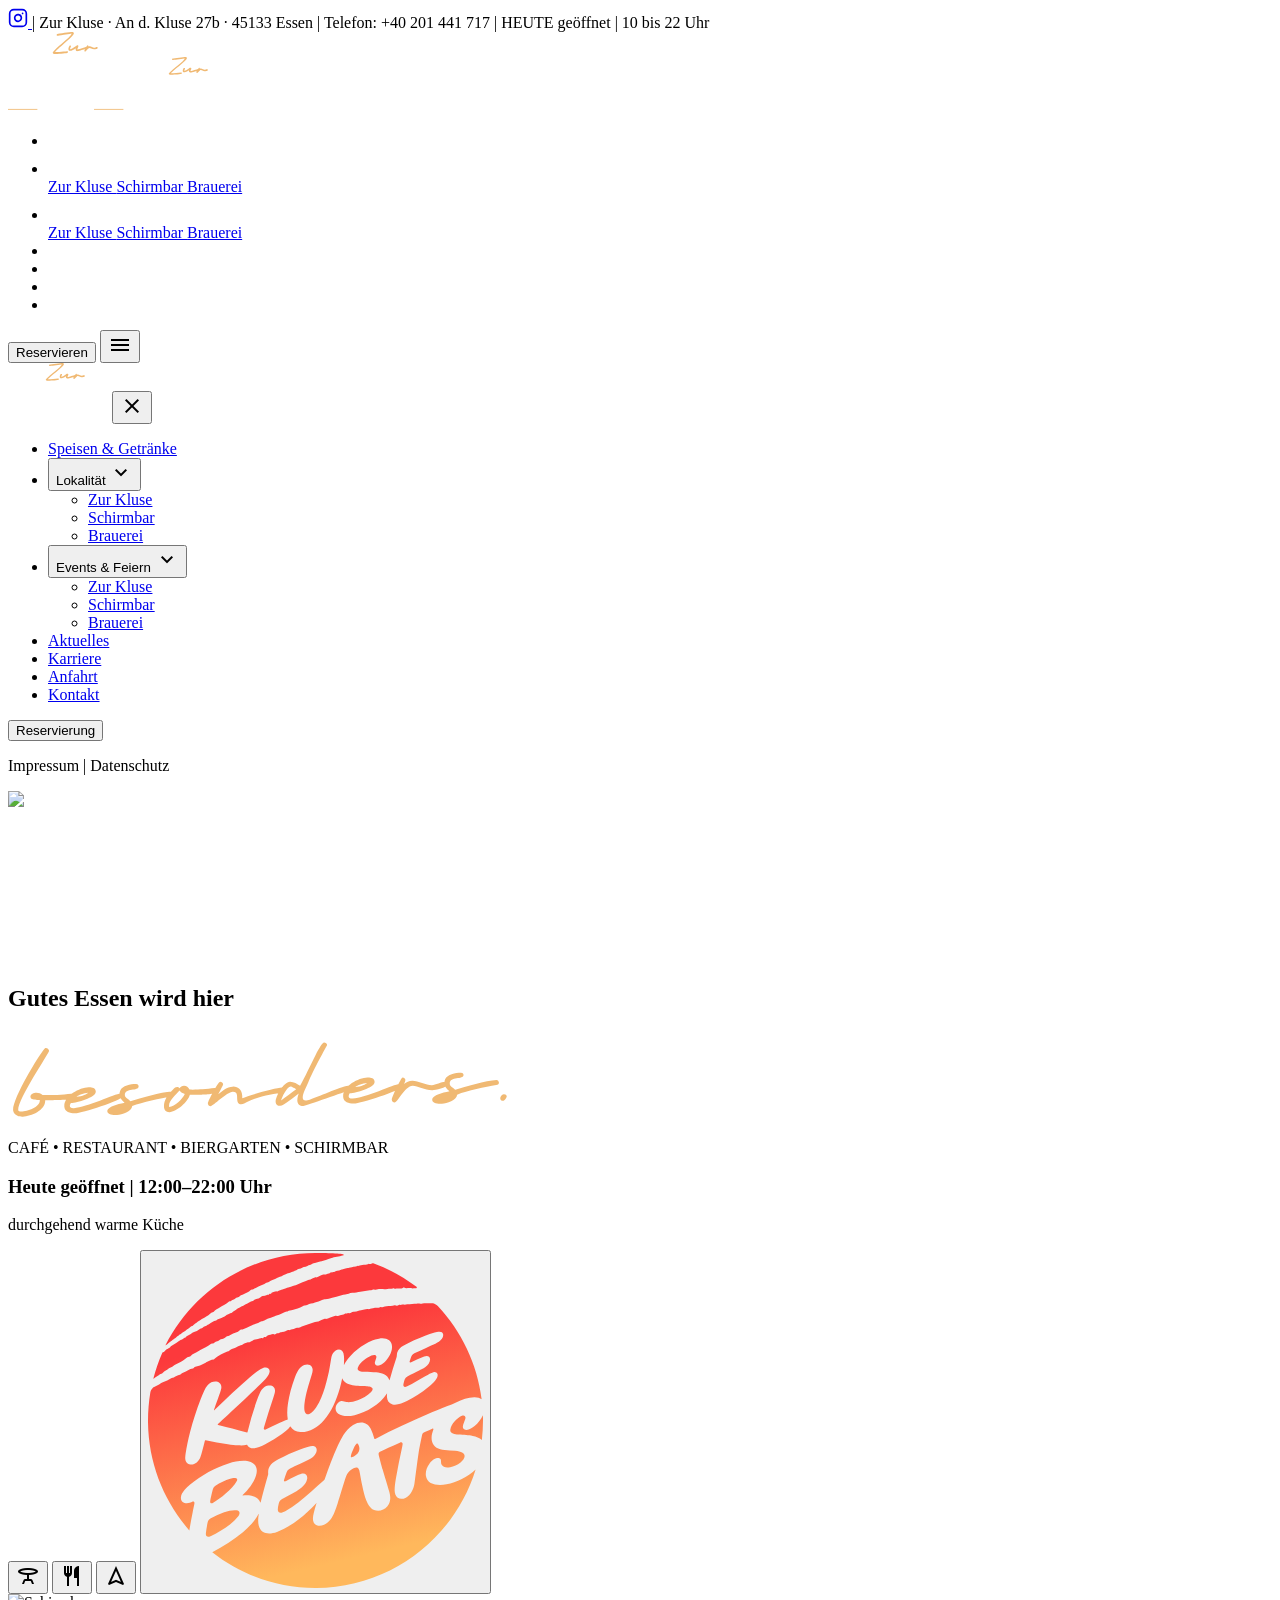
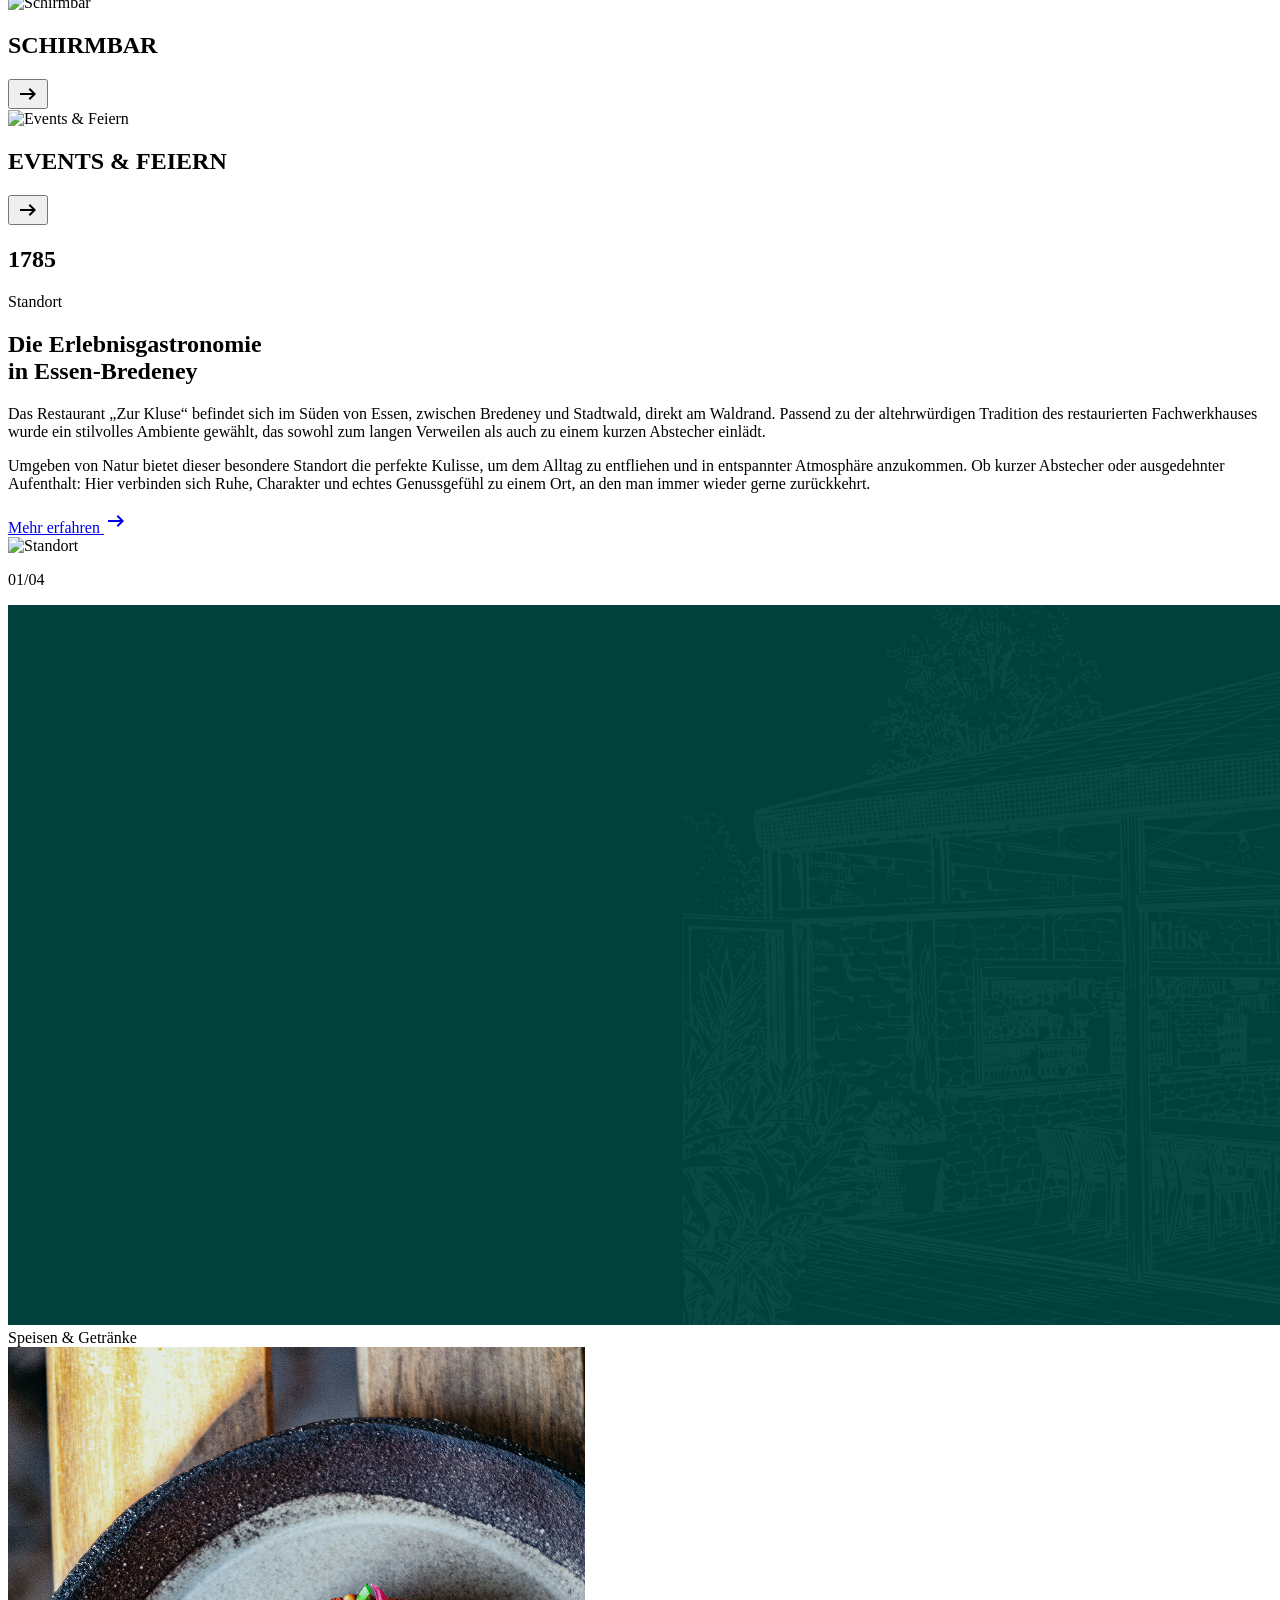
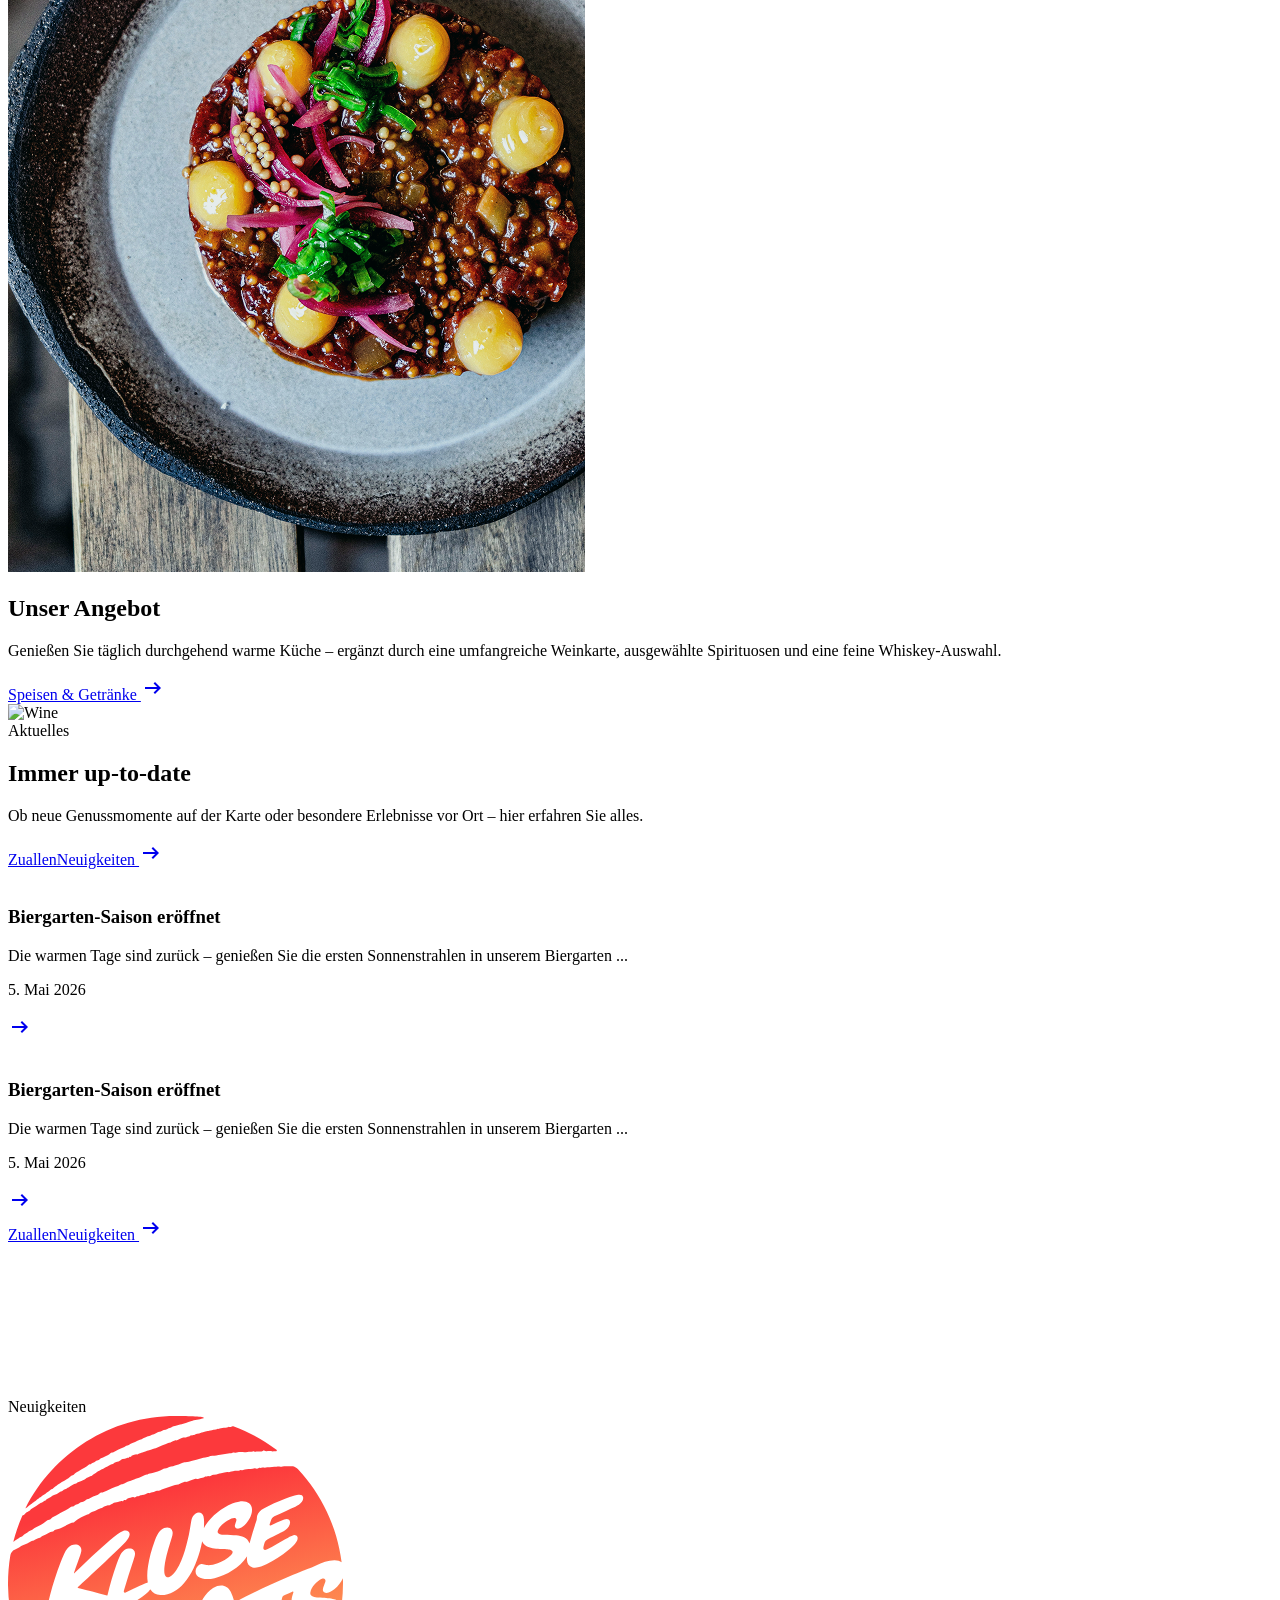
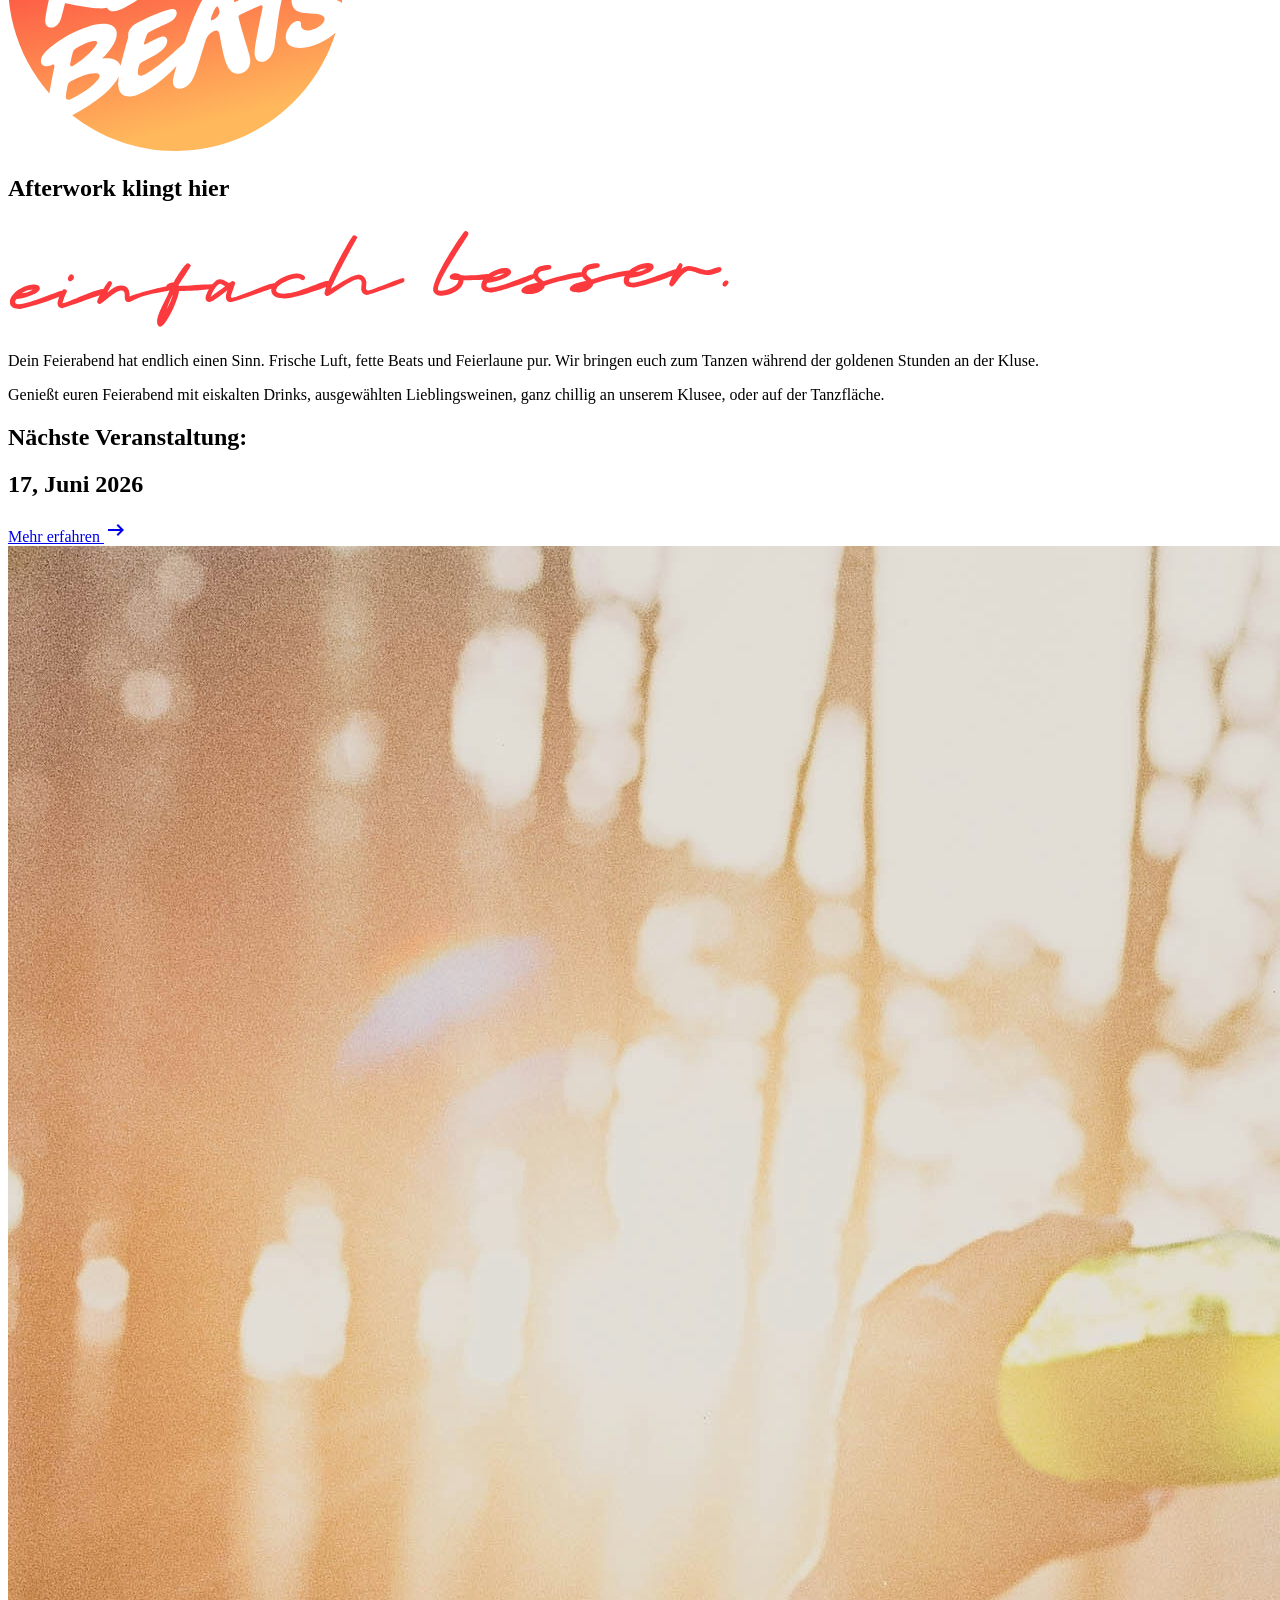
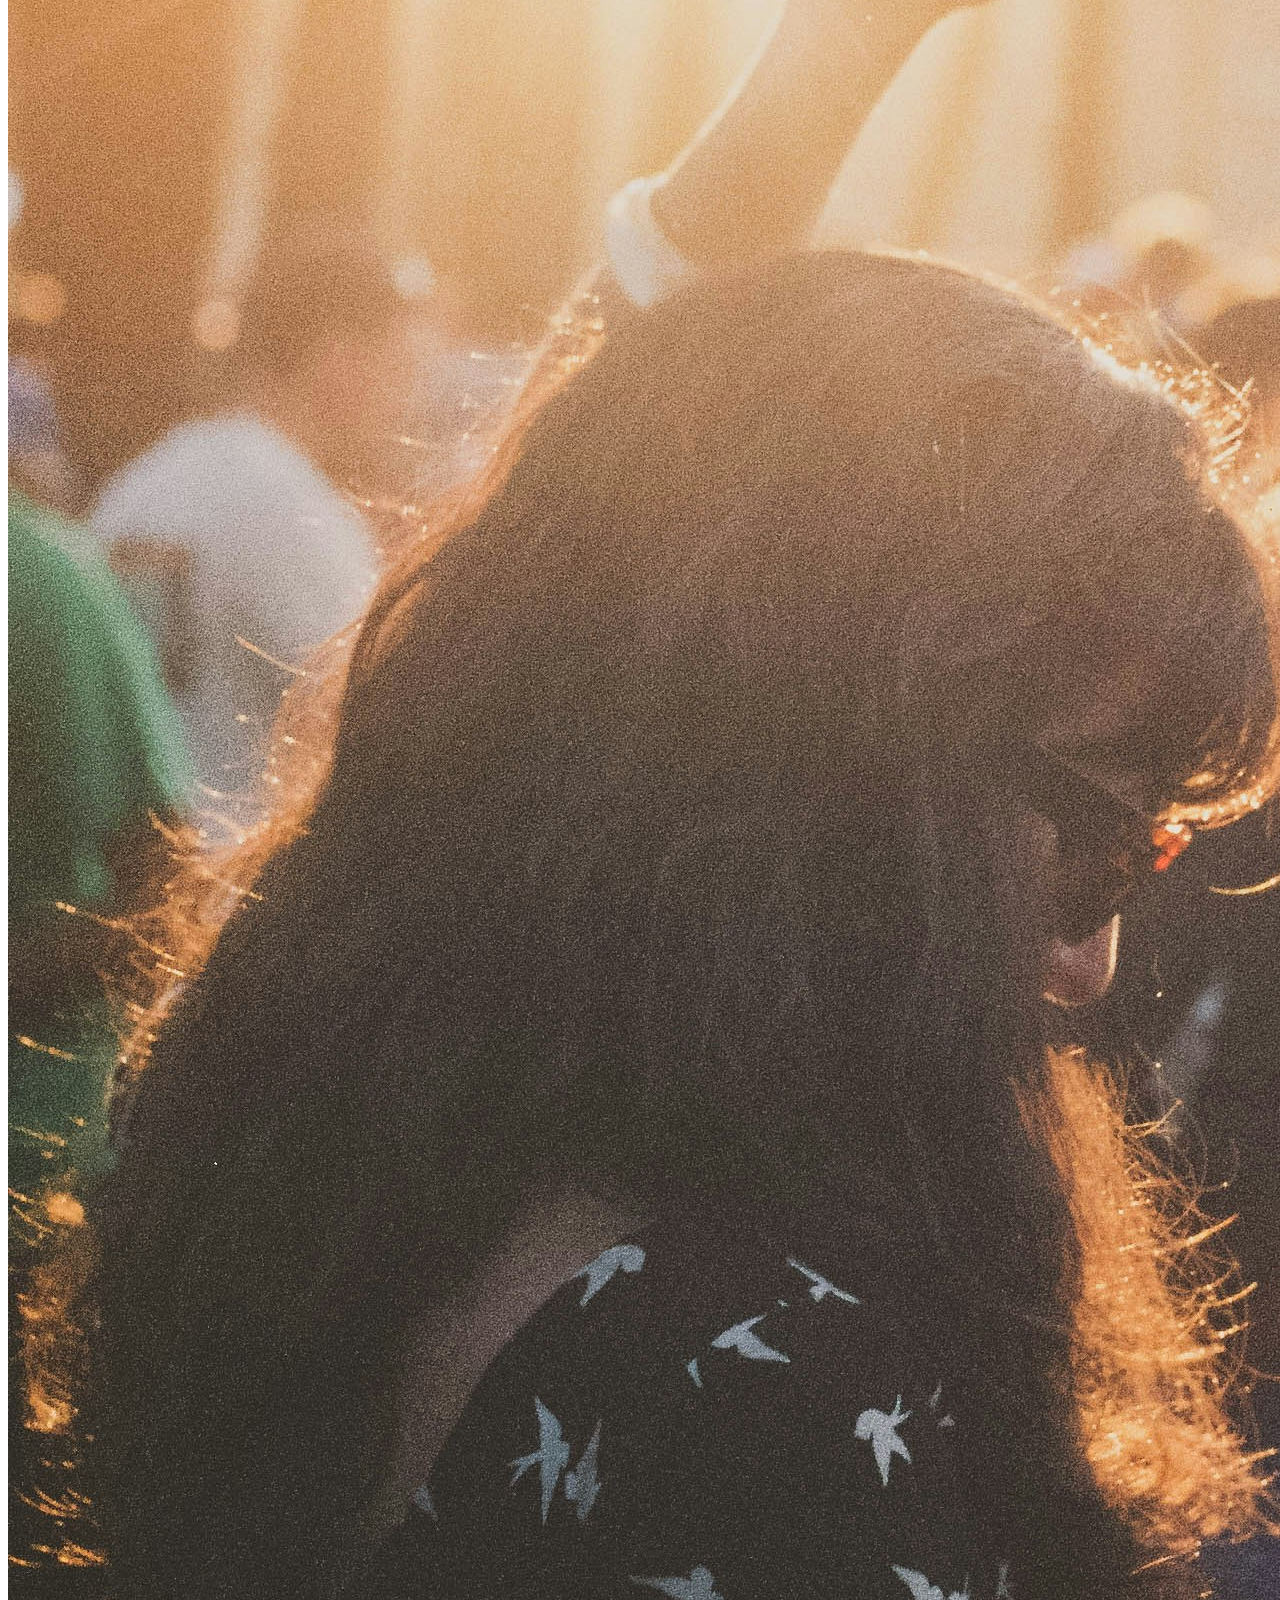
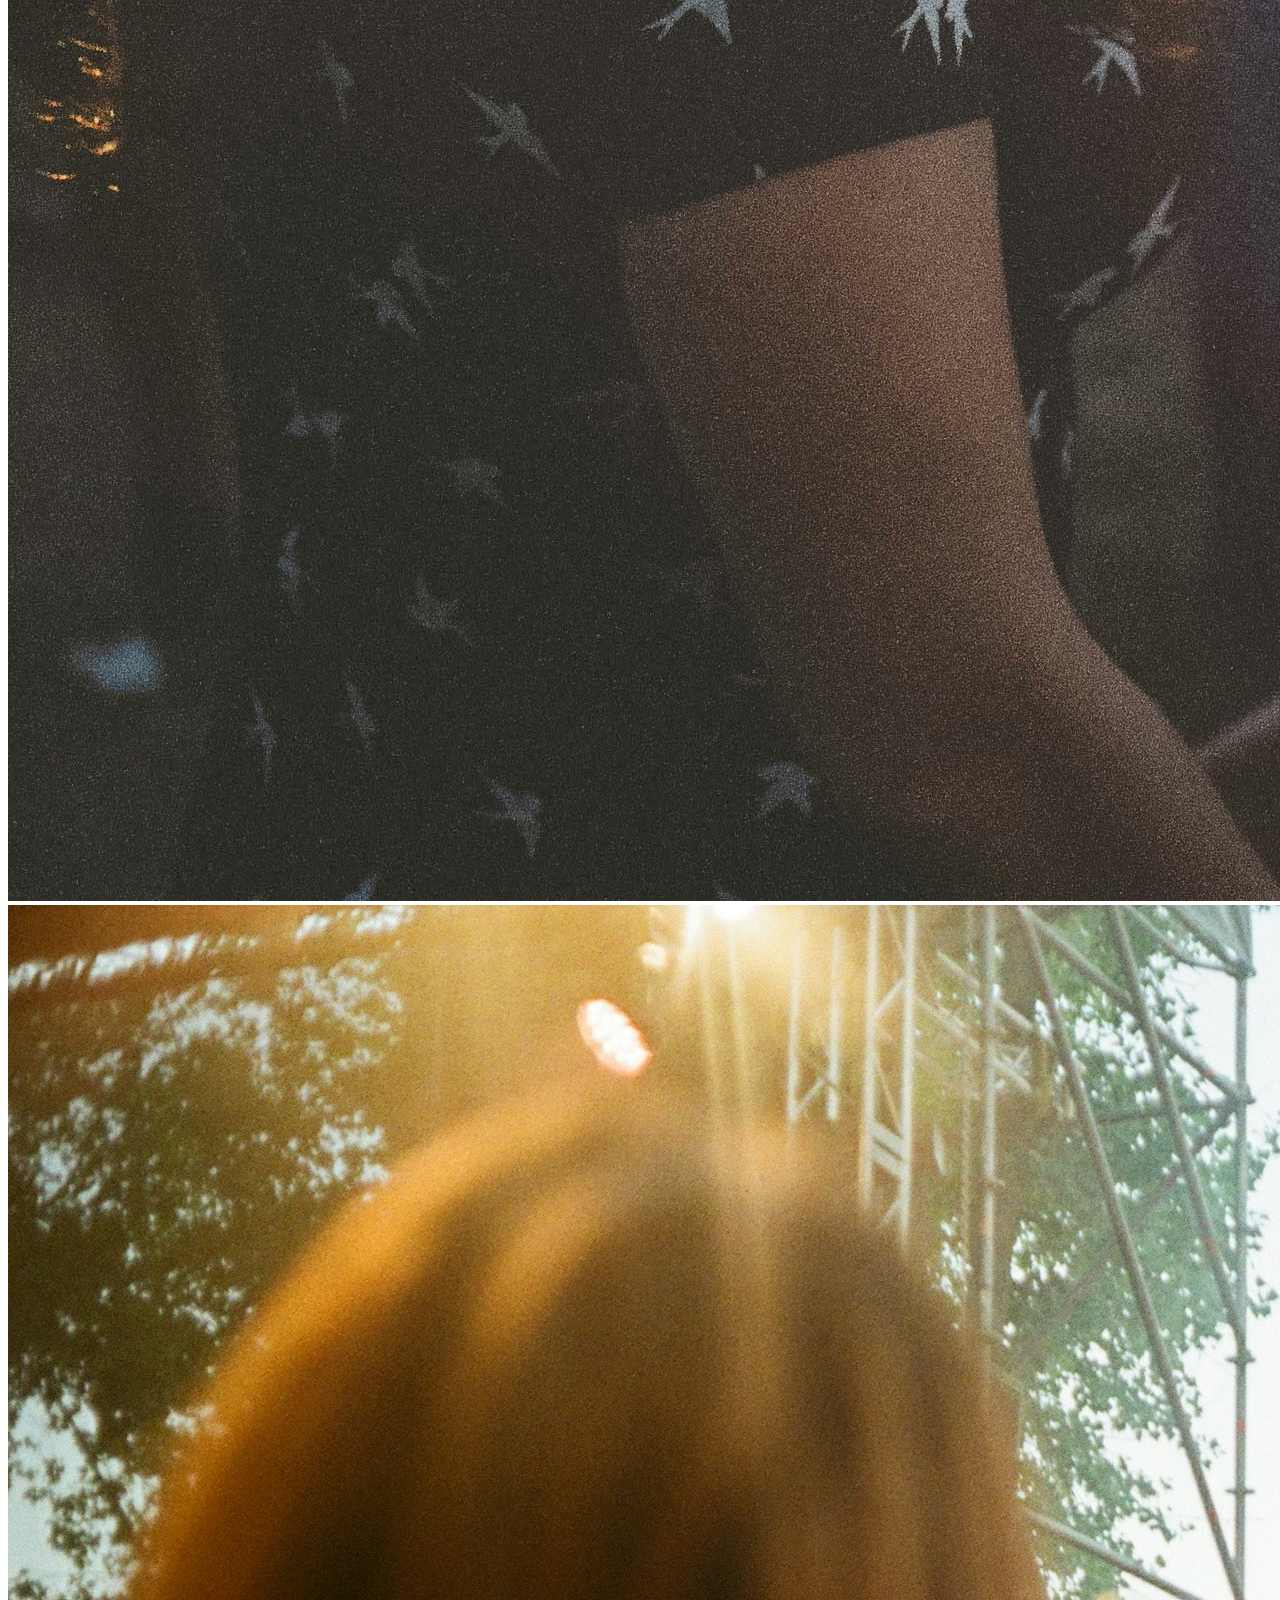
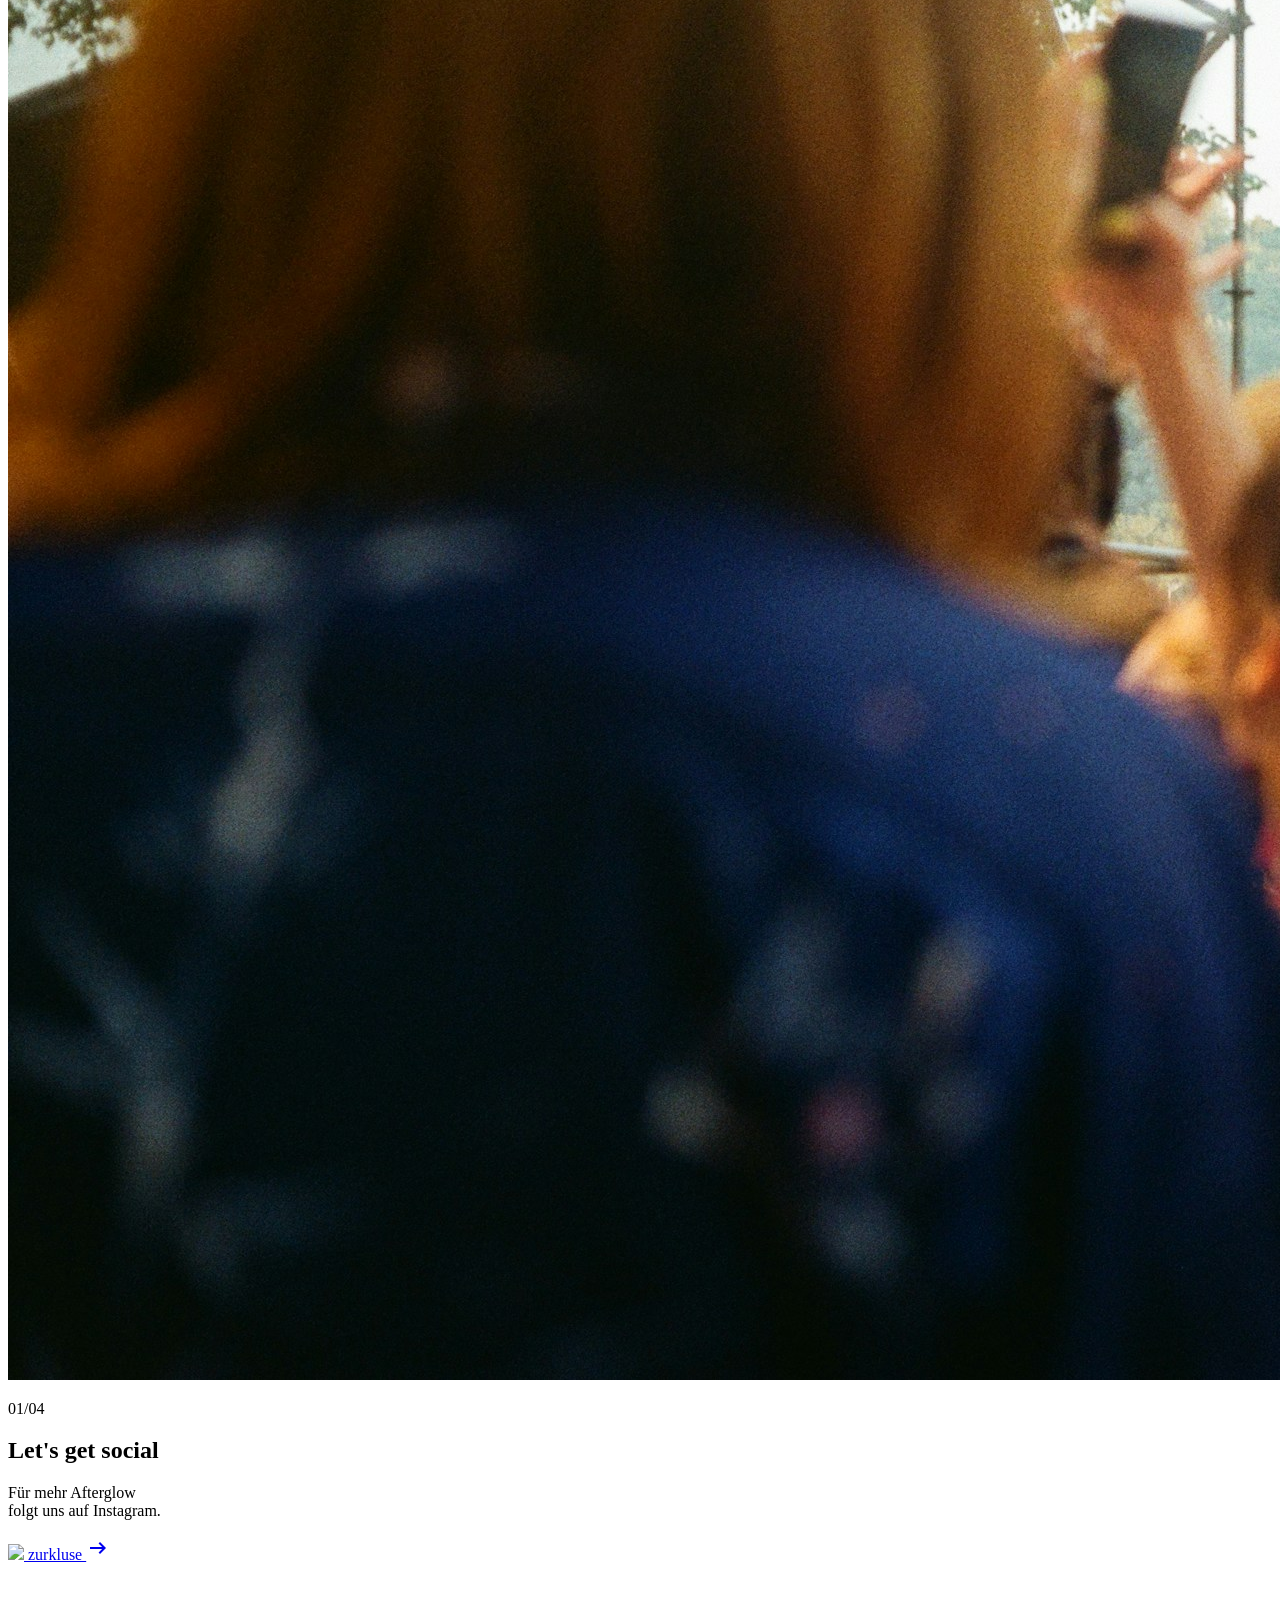
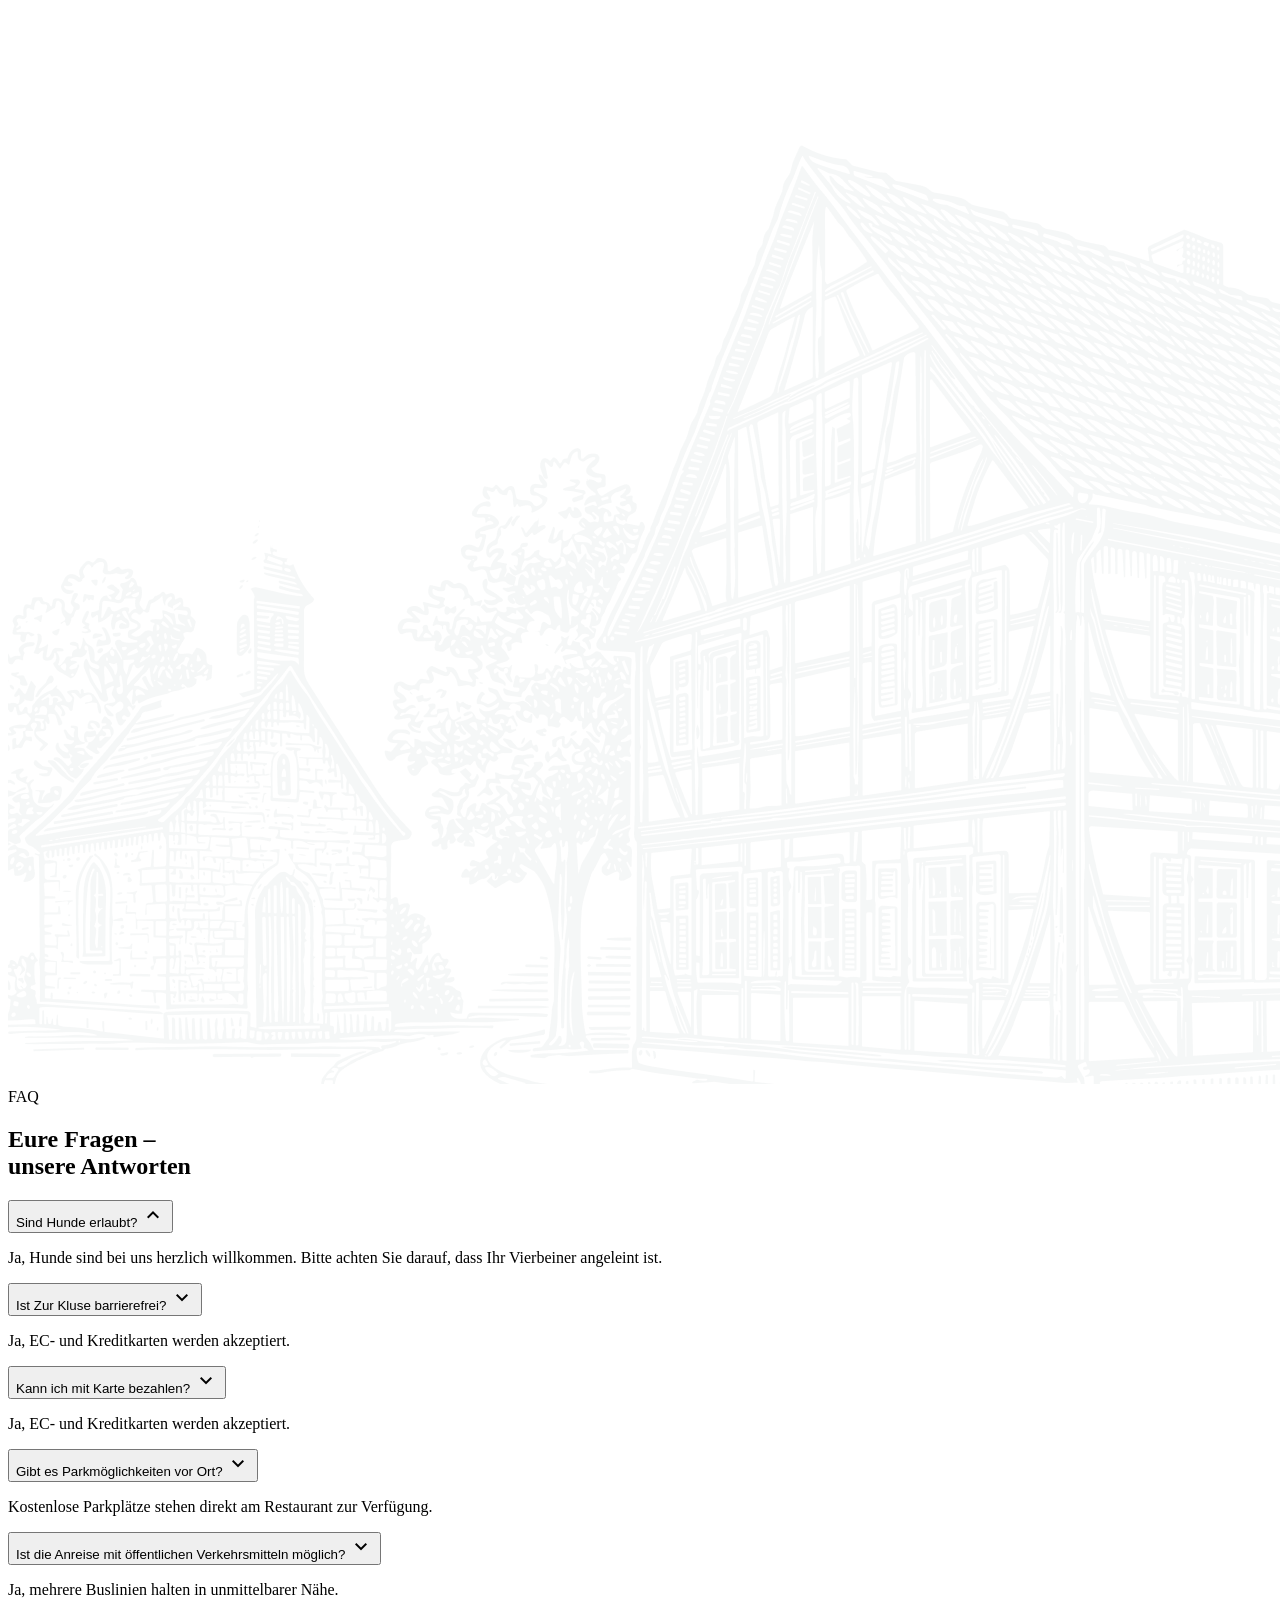
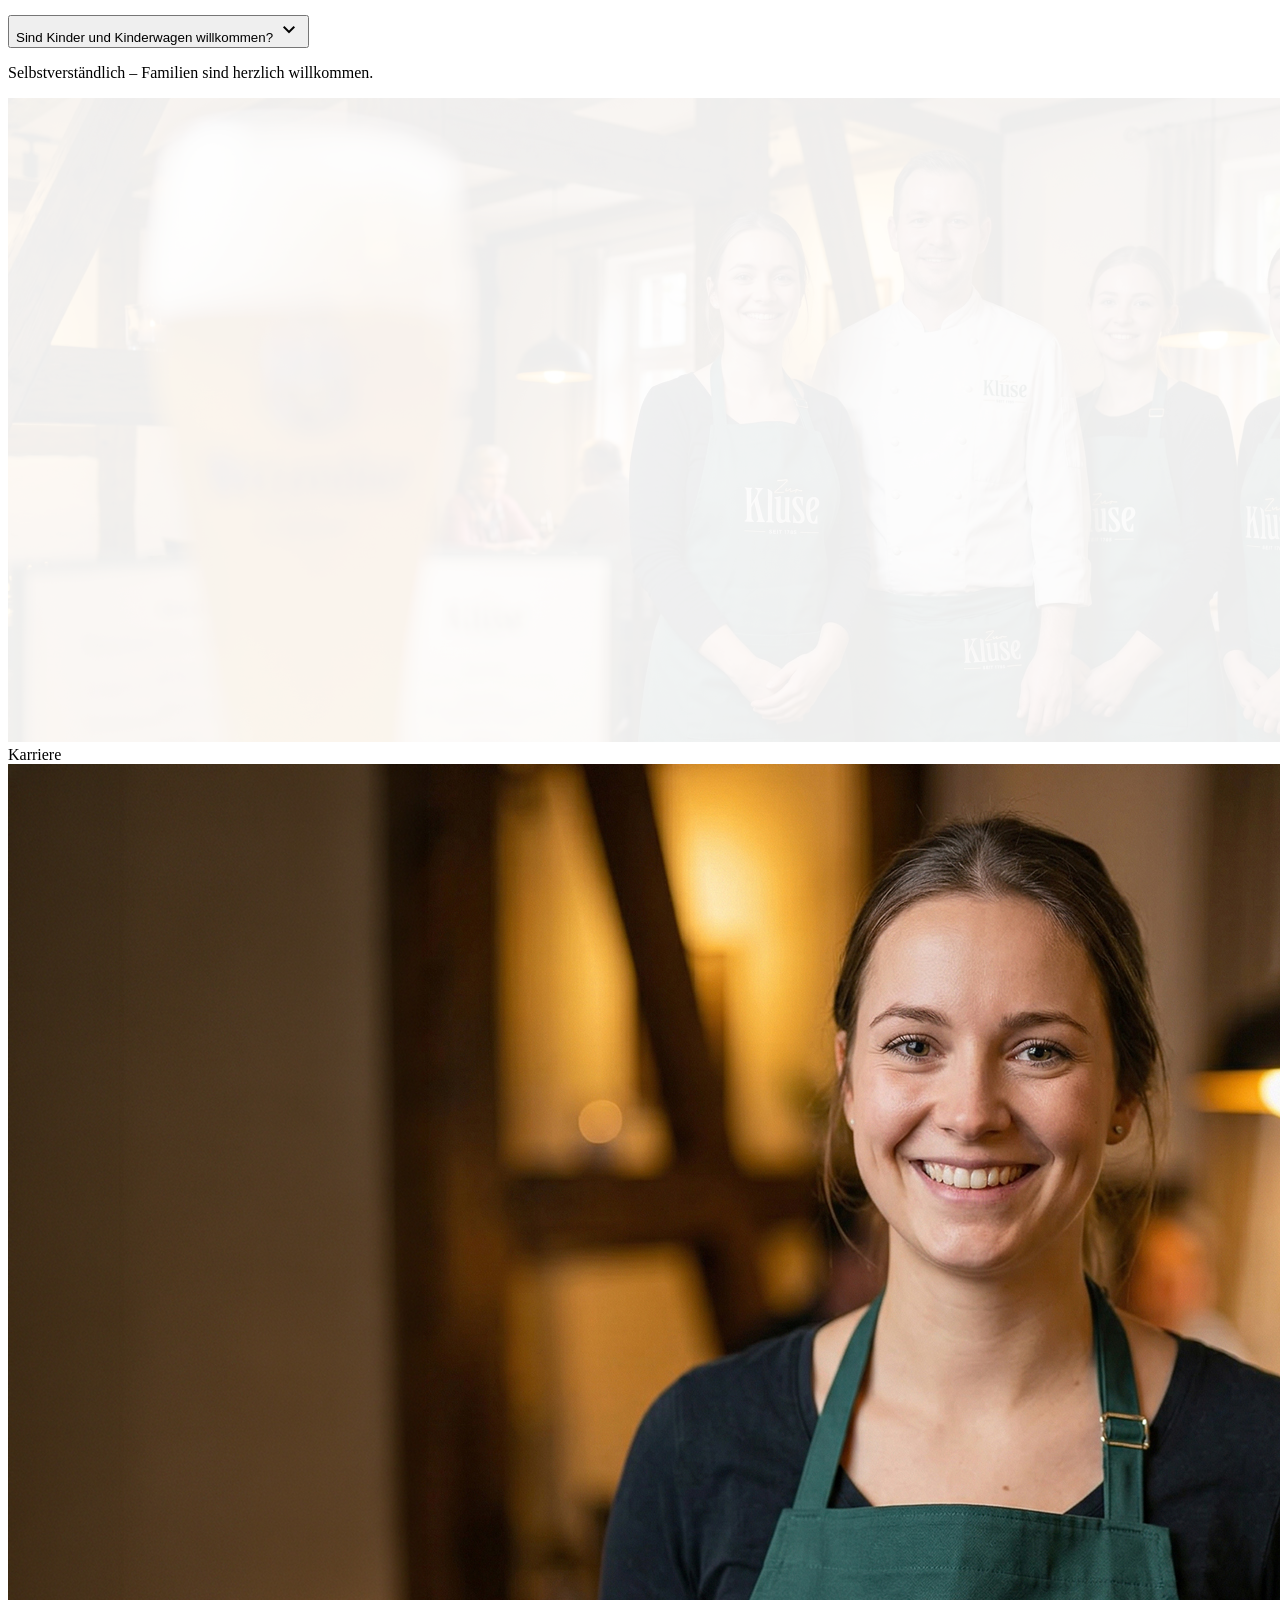
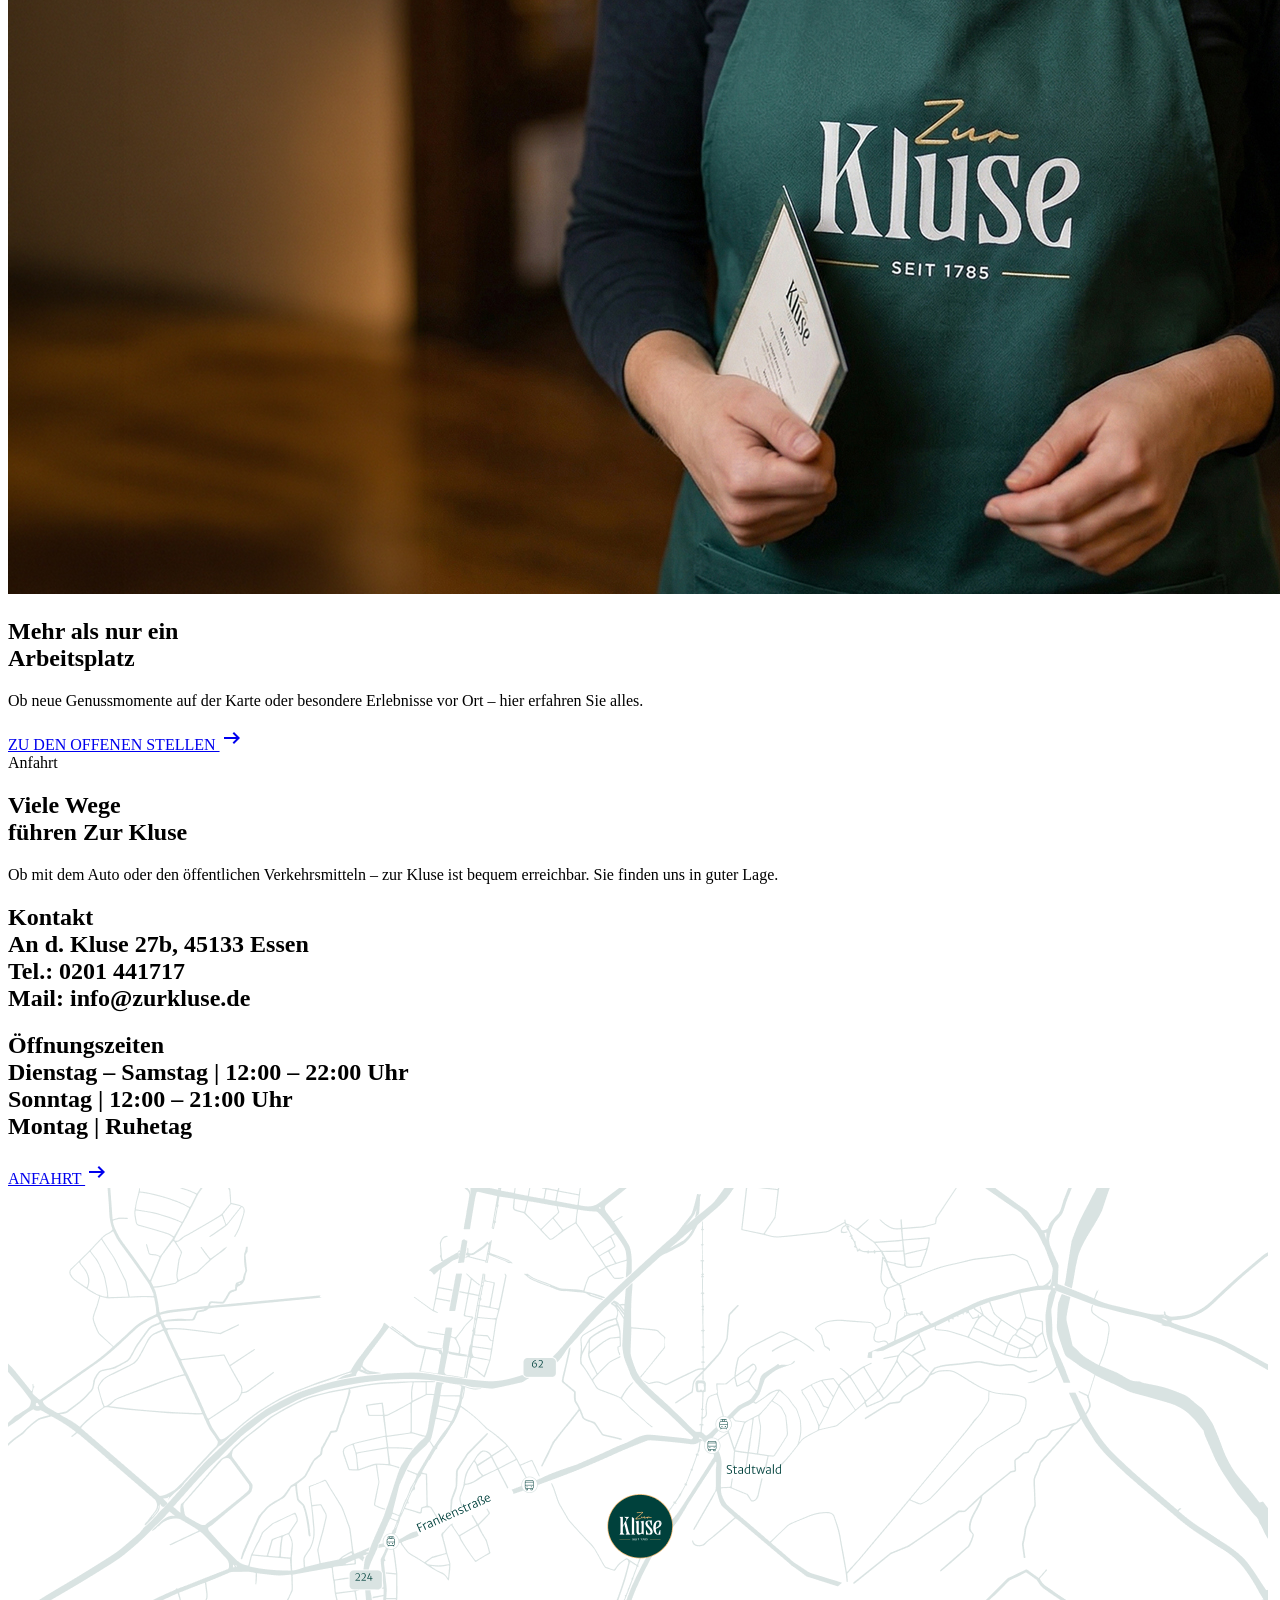
==== commit e540a033: "Responsive" ====
--- a/index.html
+++ b/index.html
@@ -58,6 +58,7 @@
 
 <body>
 
+    <!-- ================= Header ================= -->
     <header class="fixed top-0 left-0 right-0 z-50">
 
         <!-- ================= HeadLine ================= -->
@@ -95,12 +96,12 @@
                 <div class="flex items-center justify-between xl:justify-around py-4">
 
                     <!-- Logo -->
-                    <img src="assets/logo.svg" alt="" class="hidden max-h-[80px] md:block">
-                    <img src="assets/Mlogo.svg" alt="" class="max-h-[40px] md:hidden">
-                    
+                    <img src="assets/icons/logo.svg" alt="" class="hidden max-h-[80px] md:block">
+                    <img src="assets/icons/Mlogo.svg" alt="" class="max-h-[40px] md:hidden">
+
                     <!-- Navigation -->
                     <ul class="hidden xl:flex gap-8 uppercase font-merriweathersans text-xs">
-                        
+
                         <li><a href="#" class="nav-link">Speisen & Getränke</a></li>
 
                         <!-- Dropdown -->
@@ -195,7 +196,7 @@
                     <!-- Top -->
                     <div class="flex justify-between items-center">
 
-                        <img src="assets/Mlogo.svg" class="max-h-[40px]" alt="">
+                        <img src="assets/icons/Mlogo.svg" class="max-h-[40px]" alt="">
 
                         <button id="closeMenu">
                             <span class="material-symbols-outlined text-4xl text-white">
@@ -306,7 +307,7 @@
         </nav>
     </header>
 
-    <!-- Main content -->
+    <!-- ================= Main Section ================= -->
     <main class="z-0 bg-white">
 
         <!-- ================= Hero ================= -->
@@ -314,8 +315,8 @@
 
             <!-- Background Video -->
             <video autoplay loop muted playsinline class="absolute inset-0 w-full h-full object-cover">
-                <source src="assets/Zur Kluse Bildwelten_Seedance 2.0 Reference_2026-05-05_15-46-35.mp4"
-                    type="video/mp4">
+                <source src="assets/videos/Zur Kluse Bildwelten_Seedance 2.0 Reference_2026-05-05_15-46-35.mp4"
+                    type="video/mp4" alt="hero video bg">
                 Your browser does not support the video tag.
             </video>
 
@@ -400,24 +401,25 @@
         <section class="grid grid-cols-1 lg:grid-cols-2">
 
             <!-- Card 1 -->
-            <div class="relative h-[225px] md:h-[512px] overflow-hidden">
+            <div class="relative h-[225px] md:h-[512px] overflow-hidden group">
 
                 <!-- Background Image -->
-                <img src="assets/SCHIRMBAR.png" alt="Schirmbar" class="w-full h-full object-cover">
+                <img src="assets/SCHIRMBAR.png" alt="Schirmbar"
+                    class="w-full h-full object-cover group-hover:scale-105 duration-500 transform-ease-in">
 
                 <!-- Dark Overlay -->
                 <div class="absolute inset-0 bg-black/40"></div>
 
                 <!-- Gradient Overlay -->
                 <div
-                    class="absolute inset-0 bg-gradient-to-t from-secondary/60 md:from-primary/90 to-secondary/10 md:to-primary/10">
+                    class="absolute inset-0 bg-gradient-to-t from-secondary/60  md:from-primary/90 to-secondary/10 md:to-primary/10">
                 </div>
 
                 <!-- Content -->
                 <div class="absolute inset-0 z-20 flex items-center justify-center">
-                    <p class="font-merriweather text-2xl md:text-3xl font-medium tracking-wide uppercase text-white">
+                    <h1 class="font-merriweather text-2xl md:text-3xl font-medium tracking-wide uppercase text-white">
                         SCHIRMBAR
-                    </p>
+                    </h1>
                 </div>
 
                 <!-- Button -->
@@ -439,14 +441,14 @@
 
                 <!-- Gradient Overlay -->
                 <div
-                    class="absolute inset-0 bg-gradient-to-t from-secondary/60 md:from-primary/90 to-secondary/10 md:to-primary/10">
+                    class="absolute inset-0 bg-gradient-to-t from-secondary/60 md:from-primary/90 to-secondary/10 md:to-primary/10 group-hover:from-secondary/90 group-hover:to-secondary/10 ">
                 </div>
 
                 <!-- Content -->
                 <div class="absolute inset-0 z-20 flex items-center justify-center">
-                    <p class="font-merriweather text-2xl md:text-3xl font-medium tracking-wide uppercase text-white">
+                    <h1 class="font-merriweather text-2xl md:text-3xl font-medium tracking-wide uppercase text-white">
                         EVENTS &amp; FEIERN
-                    </p>
+                    </h1>
                 </div>
 
                 <!-- Button -->
@@ -488,7 +490,7 @@
 
                         </div>
 
-                        <div class="flex-1">
+                        <div class="flex-1 flex flex-col w-full">
 
                             <h2
                                 class="font-merriweather text-2xl md:text-4xl lg:text-6xl text-primary leading-tight text-center md:text-start ">
@@ -520,8 +522,11 @@
                             </div>
 
                             <!-- Button -->
-                            <a href="#"
-                                class="inline-flex items-center justify-center gap-5 mt-5 md:mt-12 border border-primary rounded-full px-8 py-4 text-primary font-medium uppercase tracking-wide transition-all duration-300 hover:bg-primary hover:text-white group mx-auto md:mx-0">
+                            <a href="#" class="inline-flex w-fit items-center justify-center gap-5 mt-5 md:mt-12
+    border border-primary rounded-full px-8 py-4 text-primary font-medium
+    uppercase tracking-wide transition-all duration-300
+    hover:bg-primary hover:text-white group
+    mx-auto md:mx-0">
 
                                 Mehr erfahren
 
@@ -569,15 +574,15 @@
         </section>
 
         <!-- ================= SPEISEN & GETRÄNKE ================= -->
-        <section id="angebot" class="relative py-12 lg:py-24 overflow-hidden">
+        <section id="angebot" class="relative lg:py-24 overflow-hidden">
 
             <!-- Background Pattern -->
             <img src="assets/angebotBg.png" alt=""
                 class="hidden md:block absolute top-0 md:w-full max-h-[720px] z-0 pointer-events-none">
 
-            <div class="container mx-auto px-6 z-10">
-
-                <div class="grid lg:grid-cols-12 gap-7 lg:gap-16">
+            <div class="container mx-auto lg:px-6 z-10">
+
+                <div class="grid lg:grid-cols-12 lg:gap-16">
 
                     <!-- Left Image -->
                     <div class="lg:col-span-6 relative flex gap-10 justify-between order-2 lg:order-1">
@@ -600,16 +605,16 @@
                     </div>
 
                     <!-- Right Content -->
-                    <div class="lg:col-span-6 flex flex-col z-10 order-1 lg:order-2 ">
-
-                        <div class="max-w-md bg-primary ">
+                    <div class="lg:col-span-6  flex flex-col z-10 order-1 lg:order-2 ">
+
+                        <div class="lg:max-w-md py-12 px-5 bg-primary lg:bg-transparent text-center lg:text-left">
 
                             <h2
-                                class="font-merriweather tetx-2xl md:text-4xl lg:text-6xl text-white leading-tight mb-8 text-center md:text-left">
+                                class="font-merriweather font-light text-3xl md:text-4xl lg:text-6xl text-white leading-tight mb-8">
                                 Unser Angebot
                             </h2>
 
-                            <p class="text-white md:text-lg leading-9 mb-10">
+                            <p class=" md:max-w-lg  mx-auto text-white md:text-lg leading-9 mb-10">
                                 Genießen Sie täglich durchgehend warme Küche –
                                 ergänzt durch eine umfangreiche Weinkarte,
                                 ausgewählte Spirituosen und eine feine Whiskey-Auswahl.
@@ -627,10 +632,10 @@
                         </div>
 
                         <!-- Bottom Image -->
-                        <div class="mt-20 flex justify-center">
+                        <div class="lg:mt-20 flex justify-center">
 
                             <img src="assets/wine.jpg" alt="Wine"
-                                class="hidden lg:block w-[400px] h-[542px] lg:mr-10 object-cover">
+                                class="hidden lg:block w-[400px] h-[542px] xl:mr-10 object-cover">
 
                         </div>
 
@@ -645,14 +650,14 @@
         <!-- ================= Aktuelles ================= -->
         <section id="aktuelles" class="py-14 md:py-24 bg-white overflow-hidden">
 
-            <div class="container mx-auto px-5">
+            <div class="container mx-auto md:px-5">
 
                 <div class="grid lg:grid-cols-12 gap-y-12">
 
                     <!-- Left -->
                     <div class="lg:col-span-5">
 
-                        <div class="flex gap-10">
+                        <div class="flex  md:gap-10">
 
                             <!-- Vertical Label -->
                             <div class="hidden lg:flex flex-col items-center">
@@ -669,7 +674,7 @@
                             <div class="flex flex-col w-full">
 
                                 <h2
-                                    class="font-merriweather text-primary text-[40px] lg:text-6xl leading-tight text-center lg:text-left">
+                                    class="font-merriweather text-primary text-3xl md:text-[40px] lg:text-6xl leading-tight text-center lg:text-left">
                                     Immer up-to-date </h2>
 
                                 <p class="hidden lg:block mt-4 text-primary text-xl max-w-md">
@@ -702,87 +707,100 @@
 
                         <div class="grid md:grid-cols-2 gap-8">
 
+                            <!-- Card 1 -->
+                            <article class="group">
+
+                                <!-- Mobile Layout -->
+                                <div class="flex gap-3 md:block">
+
+                                    <!-- Image -->
+                                    <div class="w-1/2 md:w-full overflow-hidden flex-shrink-0">
+
+                                        <img src="assets/news.png" alt=""
+                                            class="w-full h-48 md:h-[210px] object-cover transition duration-700 group-hover:scale-105">
+
+                                    </div>
+
+                                    <!-- Content -->
+                                    <div class="w-1/2 md:w-full md:mt-8 flex flex-col pe-2">
+
+                                        <h3 class="font-merriweather text-primary  md:text-lg font-medium">
+                                            Biergarten-Saison eröffnet
+                                        </h3>
+
+                                        <p
+                                            class="mt-4 md:mt-5 text-primary text-xs md:text-sm leading-normal font-merriweathersans">
+                                            Die warmen Tage sind zurück – genießen Sie die ersten
+                                            Sonnenstrahlen in unserem Biergarten ...
+                                        </p>
+
+                                        <div class="mt-auto pt-5 md:pt-10 flex items-center justify-between">
+
+                                            <p class="text-primary font-semibold text-xs md:text-base">
+                                                5. Mai 2026
+                                            </p>
+
+                                            <a href="#"
+                                                class="group/button flex items-center justify-center w-20 h-10 md:w-20 md:h-12 border border-primary rounded-full hover:bg-primary duration-300">
+
+                                                <span
+                                                    class="material-symbols-outlined text-3xl text-primary group-hover/button:text-white transition duration-300">
+                                                    arrow_right_alt
+                                                </span>
+
+                                            </a>
+
+                                        </div>
+
+                                    </div>
+
+                                </div>
+
+                            </article>
+
                             <!-- Card -->
                             <article class="group">
 
-                                <div class="overflow-hidden">
-
-                                    <img src="assets/news.png" alt=""
-                                        class="w-full h-[210px] object-cover transition duration-700 group-hover:scale-105">
-
-                                </div>
-
-                                <div class="mt-8">
-
-                                    <h3 class="font-merriweather text-primary text-lg font-medium">
-                                        Biergarten-Saison eröffnet
-                                    </h3>
-
-                                    <p class="mt-5 text-primary leading-normal text-sm font-merriweathersans">
-                                        Die warmen Tage sind zurück – genießen
-                                        Sie die ersten Sonnenstrahlen in unserem
-                                        Biergarten ...
-                                    </p>
-
-                                    <div class="mt-10 flex justify-between items-center">
-
-                                        <p class="text-primary font-semibold ">
-                                            5. Mai 2026
+                                <div class="flex gap-3 md:block">
+
+                                    <!-- Image -->
+                                    <div class="w-1/2 md:w-full overflow-hidden flex-shrink-0">
+
+                                        <img src="assets/news.png" alt=""
+                                            class="w-full h-48 md:h-[210px] object-cover transition duration-700 group-hover:scale-105">
+
+                                    </div>
+
+                                    <!-- Content -->
+                                    <div class="w-1/2 md:w-full md:mt-8 flex flex-col pe-2">
+
+                                        <h3 class="font-merriweather text-primary  md:text-lg font-medium">
+                                            Biergarten-Saison eröffnet
+                                        </h3>
+
+                                        <p
+                                            class="mt-4 md:mt-5 text-primary text-xs md:text-sm leading-normal font-merriweathersans">
+                                            Die warmen Tage sind zurück – genießen Sie die ersten
+                                            Sonnenstrahlen in unserem Biergarten ...
                                         </p>
 
-                                        <a href="#"
-                                            class="group/button flex justify-center items-center w-20 h-12 border border-primary rounded-full hover:bg-primary duration-300">
-
-                                            <span
-                                                class="text-3xl text-primary group-hover/button:text-white transition duration-300 material-symbols-outlined">
-                                                arrow_right_alt
-                                            </span>
-
-                                        </a>
-
-                                    </div>
-
-                                </div>
-
-                            </article>
-
-                            <!-- Card -->
-                            <article class="group">
-
-                                <div class="overflow-hidden">
-
-                                    <img src="assets/news.png" alt=""
-                                        class="w-full h-[210px] object-cover transition duration-700 group-hover:scale-105">
-
-                                </div>
-
-                                <div class="mt-8">
-
-                                    <h3 class="font-merriweather text-primary text-lg font-medium">
-                                        Biergarten-Saison eröffnet
-                                    </h3>
-
-                                    <p class="mt-5 text-primary leading-normal text-sm font-light">
-                                        Die warmen Tage sind zurück – genießen
-                                        Sie die ersten Sonnenstrahlen in unserem
-                                        Biergarten ...
-                                    </p>
-
-                                    <div class="mt-10 flex justify-between items-center">
-
-                                        <p class="text-primary font-semibold">
-                                            6. Mai 2026
-                                        </p>
-
-                                        <a href="#"
-                                            class="group/button flex justify-center items-center w-20 h-12 border border-primary rounded-full hover:bg-primary duration-300">
-
-                                            <span
-                                                class="text-3xl text-primary group-hover/button:text-white transition duration-300 material-symbols-outlined">
-                                                arrow_right_alt
-                                            </span>
-
-                                        </a>
+                                        <div class="mt-auto pt-5 md:pt-10 flex items-center justify-between">
+
+                                            <p class="text-primary font-semibold text-xs md:text-base">
+                                                5. Mai 2026
+                                            </p>
+
+                                            <a href="#"
+                                                class="group/button flex items-center justify-center w-20 h-10 md:w-20 md:h-12 border border-primary rounded-full hover:bg-primary duration-300">
+
+                                                <span
+                                                    class="material-symbols-outlined text-3xl text-primary group-hover/button:text-white transition duration-300">
+                                                    arrow_right_alt
+                                                </span>
+
+                                            </a>
+
+                                        </div>
 
                                     </div>
 
@@ -792,7 +810,7 @@
 
                             <!-- Button -->
                             <a href="#"
-                                class="md:hidden  group inline-block w-fit mx-auto items-center gap-5 border border-primary rounded-full px-8 py-4 mt-4 uppercase text-sm font-semibold hover:bg-primary hover:text-white duration-300">
+                                class="md:hidden group flex w-fit mx-auto items-center gap-5 border border-primary rounded-full px-8 py-4 mt-4 uppercase text-sm font-semibold hover:bg-primary hover:text-white duration-300">
 
                                 ZuallenNeuigkeiten
 
@@ -824,7 +842,7 @@
                     <source src="assets/videos/Zur Kluse Bildwelten_Kling 3_2026-03-05_13-43-15.mp4" type="video/mp4">
                 </video>
 
-                <div class="container mx-auto px-5 relative z-10 py-32 lg:py-40">
+                <div class="container mx-auto px-5 relative z-10 py-20 lg:py-40">
 
                     <div class="grid lg:grid-cols-12 gap-y-12">
 
@@ -848,7 +866,7 @@
                                 <!-- image -->
                                 <div class="flex items-center justify-center w-full">
 
-                                    <img src="assets/Union.svg" alt="" class=" object-cover">
+                                    <img src="assets/Union.svg" alt="" class="h-48 object-cover">
                                 </div>
 
                             </div>
@@ -860,15 +878,15 @@
 
                             <div class="text-center md:text-left">
 
-                                <h1 class="font-merriweather text-4xl lg:text-[68px] leading-tight text-white">Afterwork
+                                <h1 class="font-merriweather text-3xl md:text-4xl lg:text-[68px] leading-tight text-white">Afterwork
                                     klingt hier</h1>
                                 <img src="/assets/einfach-besser..svg" alt="einfach-besser"
-                                    class="-mt-2 md:-mt-6 pr-16 ">
+                                    class="-mt-2 md:-mt-6 md:pr-16 mx-auto md:mx-0">
                                 <p class="text-white my-6 font-light leading-7">
                                     Dein Feierabend hat endlich einen Sinn. Frische Luft, fette Beats und Feierlaune
                                     pur. Wir bringen euch zum Tanzen während der goldenen Stunden an der Kluse.
                                 </p>
-                                <p class="text-white font-light leading-7">Genießt euren Feierabend mit eiskalten
+                                <p class="text-white font-light leading-7 hidden md:block">Genießt euren Feierabend mit eiskalten
                                     Drinks, ausgewählten Lieblingsweinen, ganz
                                     chillig an unserem Klusee, oder auf der Tanzfläche.</p>
 
@@ -904,23 +922,23 @@
             </div>
 
             <!-- Bottom Section -->
-            <div class="container mx-auto px-5 -mt-24 relative z-20">
+            <div class="container mx-auto md:px-5 md:-mt-24 relative z-20">
 
                 <div class="grid lg:grid-cols-12 gap-10 items-end">
 
                     <!-- Left Image -->
                     <div class="hidden  lg:col-span-5 md:flex justify-center items-center">
-                        <img src="assets/event-left.jpg" alt="" class="w-[355px] h-[480px] object-cover">
+                        <img src="assets/event-left.jpg" alt="" class="w-[355px]  md:h-[480px] object-cover">
                     </div>
 
                     <!-- Right -->
                     <div class="lg:col-span-6">
 
                         <!-- Main Image -->
-                        <img src="/assets/event-right.jpg" alt="" class="w-full h-[420px] object-cover">
+                        <img src="/assets/event-right.jpg" alt="" class="w-full h-[260px] md:h-[420px] object-cover">
 
                         <!-- Pagination -->
-                        <div class="mt-5 flex gap-2">
+                        <div class="mt-5 flex gap-2 px-5">
 
                             <span class="w-20 h-[2px] bg-primary"></span>
                             <span class="w-20 h-[2px] bg-gray-300"></span>
@@ -929,12 +947,12 @@
 
                         </div>
 
-                        <p class="text-primary text-xs mt-2">
+                        <p class="text-primary text-xs mt-2 px-5">
                             01/04
                         </p>
 
                         <!-- Social -->
-                        <div class="mt-10 md:w-1/2 ml-auto">
+                        <div class="mt-10 md:w-1/2 ml-auto text-center lg:text-left">
 
                             <h2 class="font-merriweather text-primary text-5xl">
                                 Let's get social
@@ -1299,10 +1317,10 @@
                 <!-- Left -->
                 <div class="lg:col-span-6">
 
-                    <img src="assets/logo.svg" alt="Zur Kluse" class="w-40 mb-5 md:mb-10 hidden md:block">
-                    <img src="assets/Mlogo.svg" alt="Zur Kluse" class="w-40 mb-8 md:mb-10 mx-auto md:hidden">
-
-                    <img src="assets/footer-heading.svg" alt="Ein Ort zum verweilen" class="mb-8 mx-auto md:mx-0">
+                    <img src="assets/icons/logo.svg" alt="Zur Kluse" class="w-40 mb-5 md:mb-10 hidden md:block">
+                    <img src="assets/icons/Mlogo.svg" alt="Zur Kluse" class="w-40 mb-8 md:mb-10 mx-auto md:hidden">
+
+                    <img src="assets/icons/footer-heading.svg" alt="Ein Ort zum verweilen" class="mb-8 mx-auto md:mx-0">
 
                     <div class="hidden md:block md:max-w-md space-y-4 md:space-y-8 leading-8">
                         <p class="text-sm">
@@ -1426,7 +1444,8 @@
                 class="sm:mt-12 lg:mt-24 flex flex-col md:flex-row justify-between items-center pt-8 max-w-7xl mx-auto">
 
                 <p class="">
-                    © Zur Kluse 2026
+                    © Zur Kluse
+                    <script>document.write(new Date().getFullYear());</script>
                 </p>
 
                 <div class="flex gap-8 ">
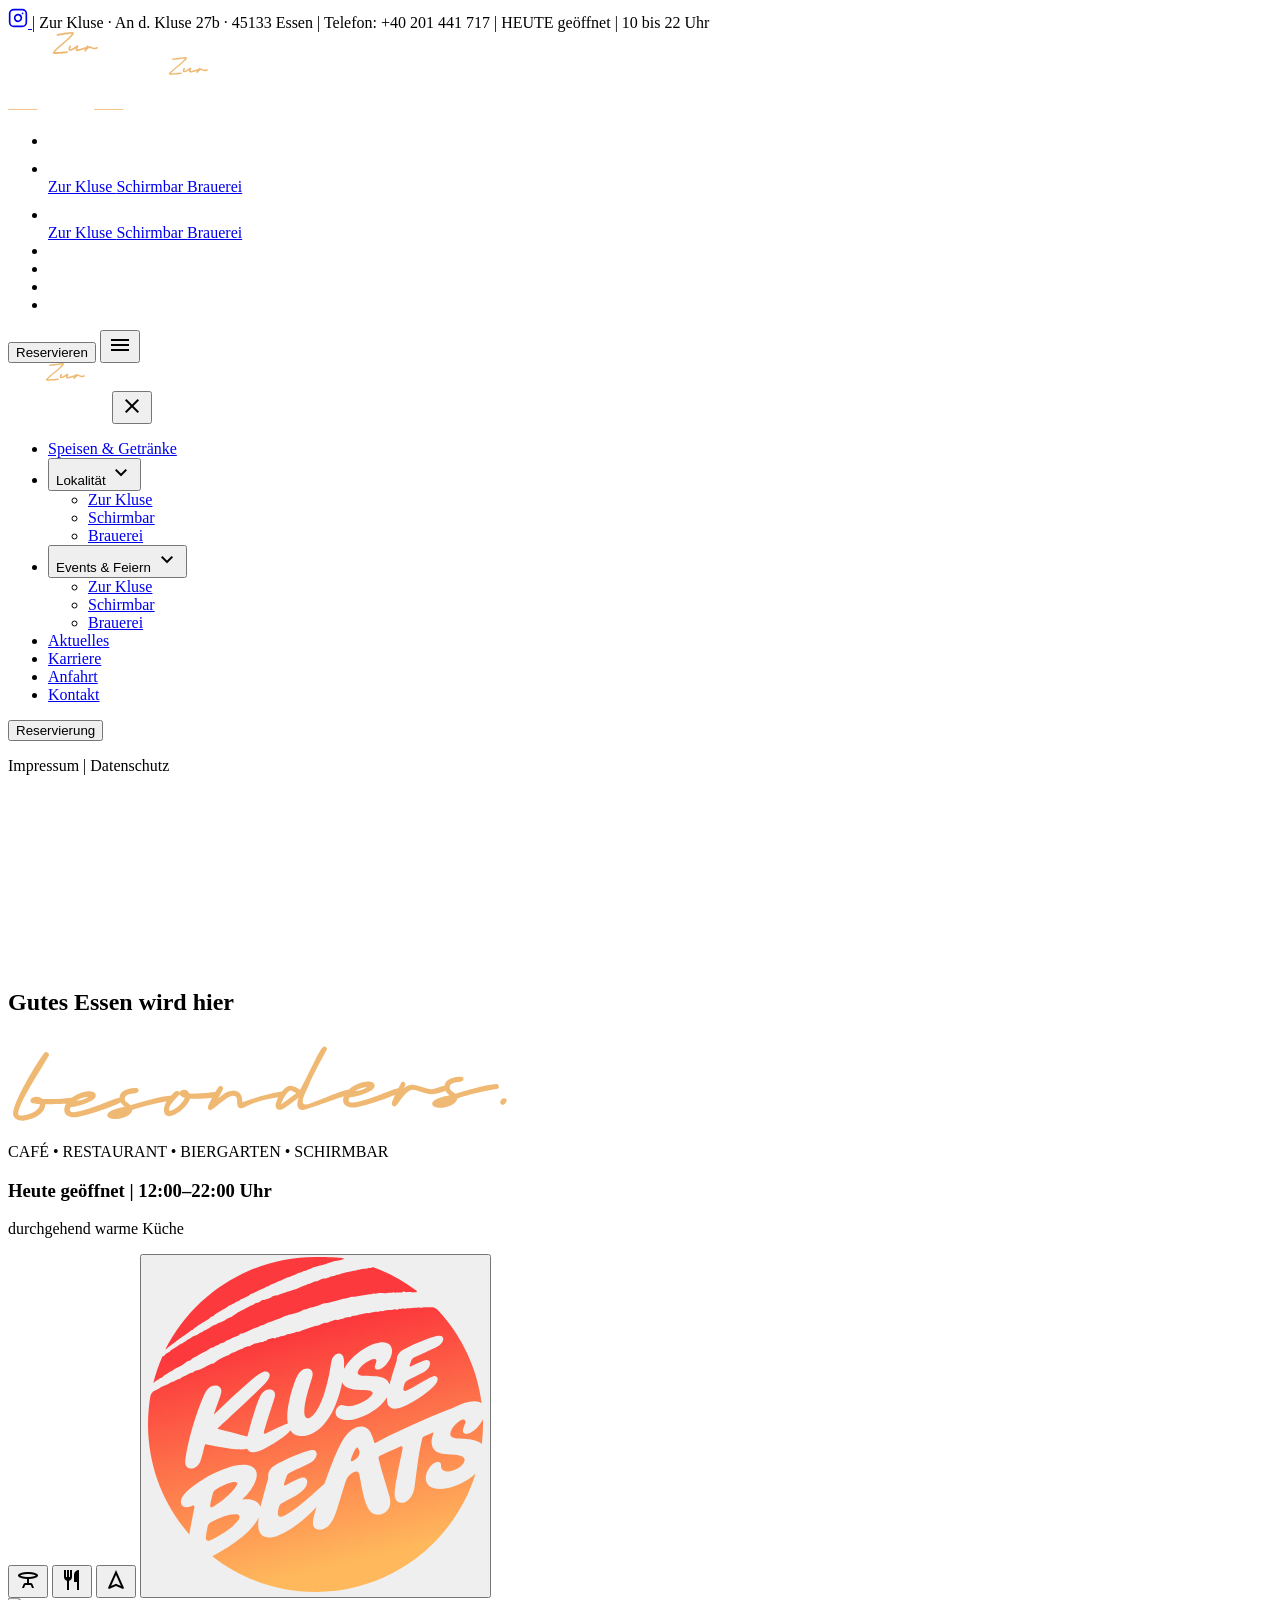
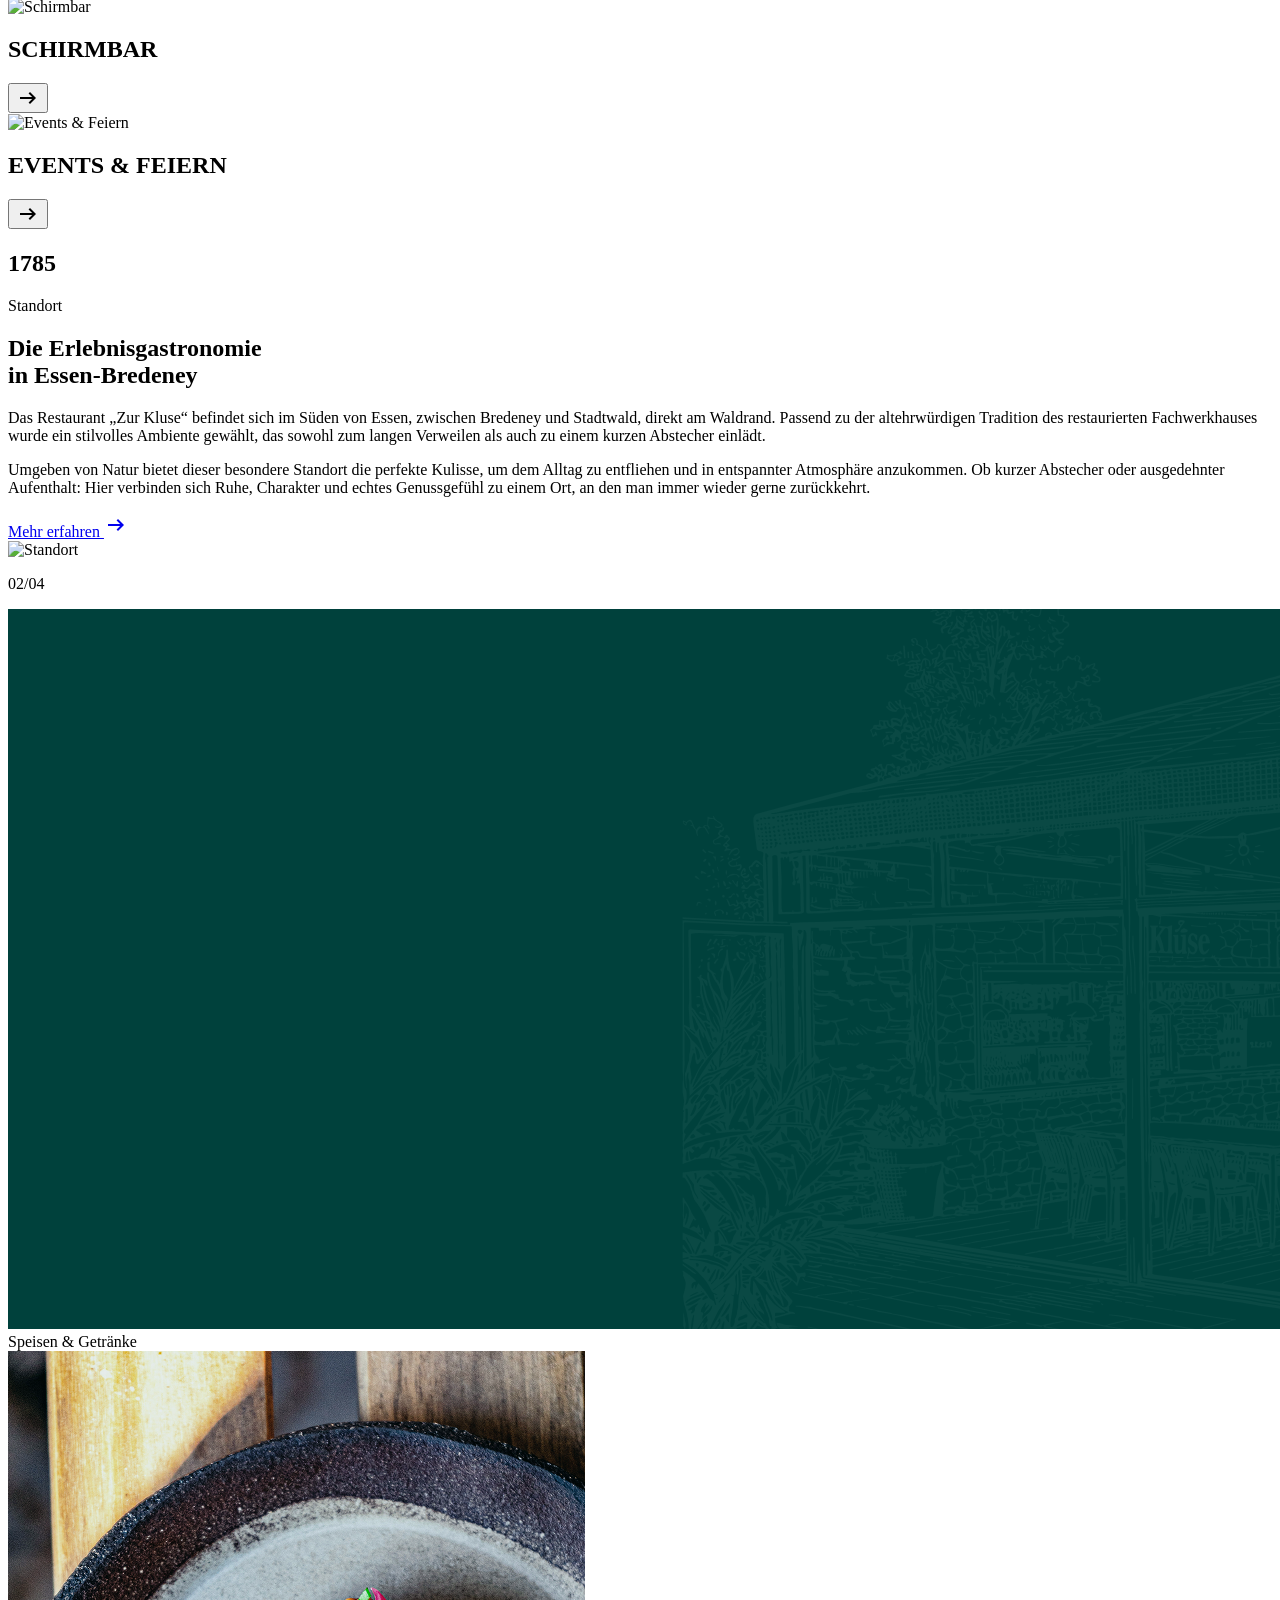
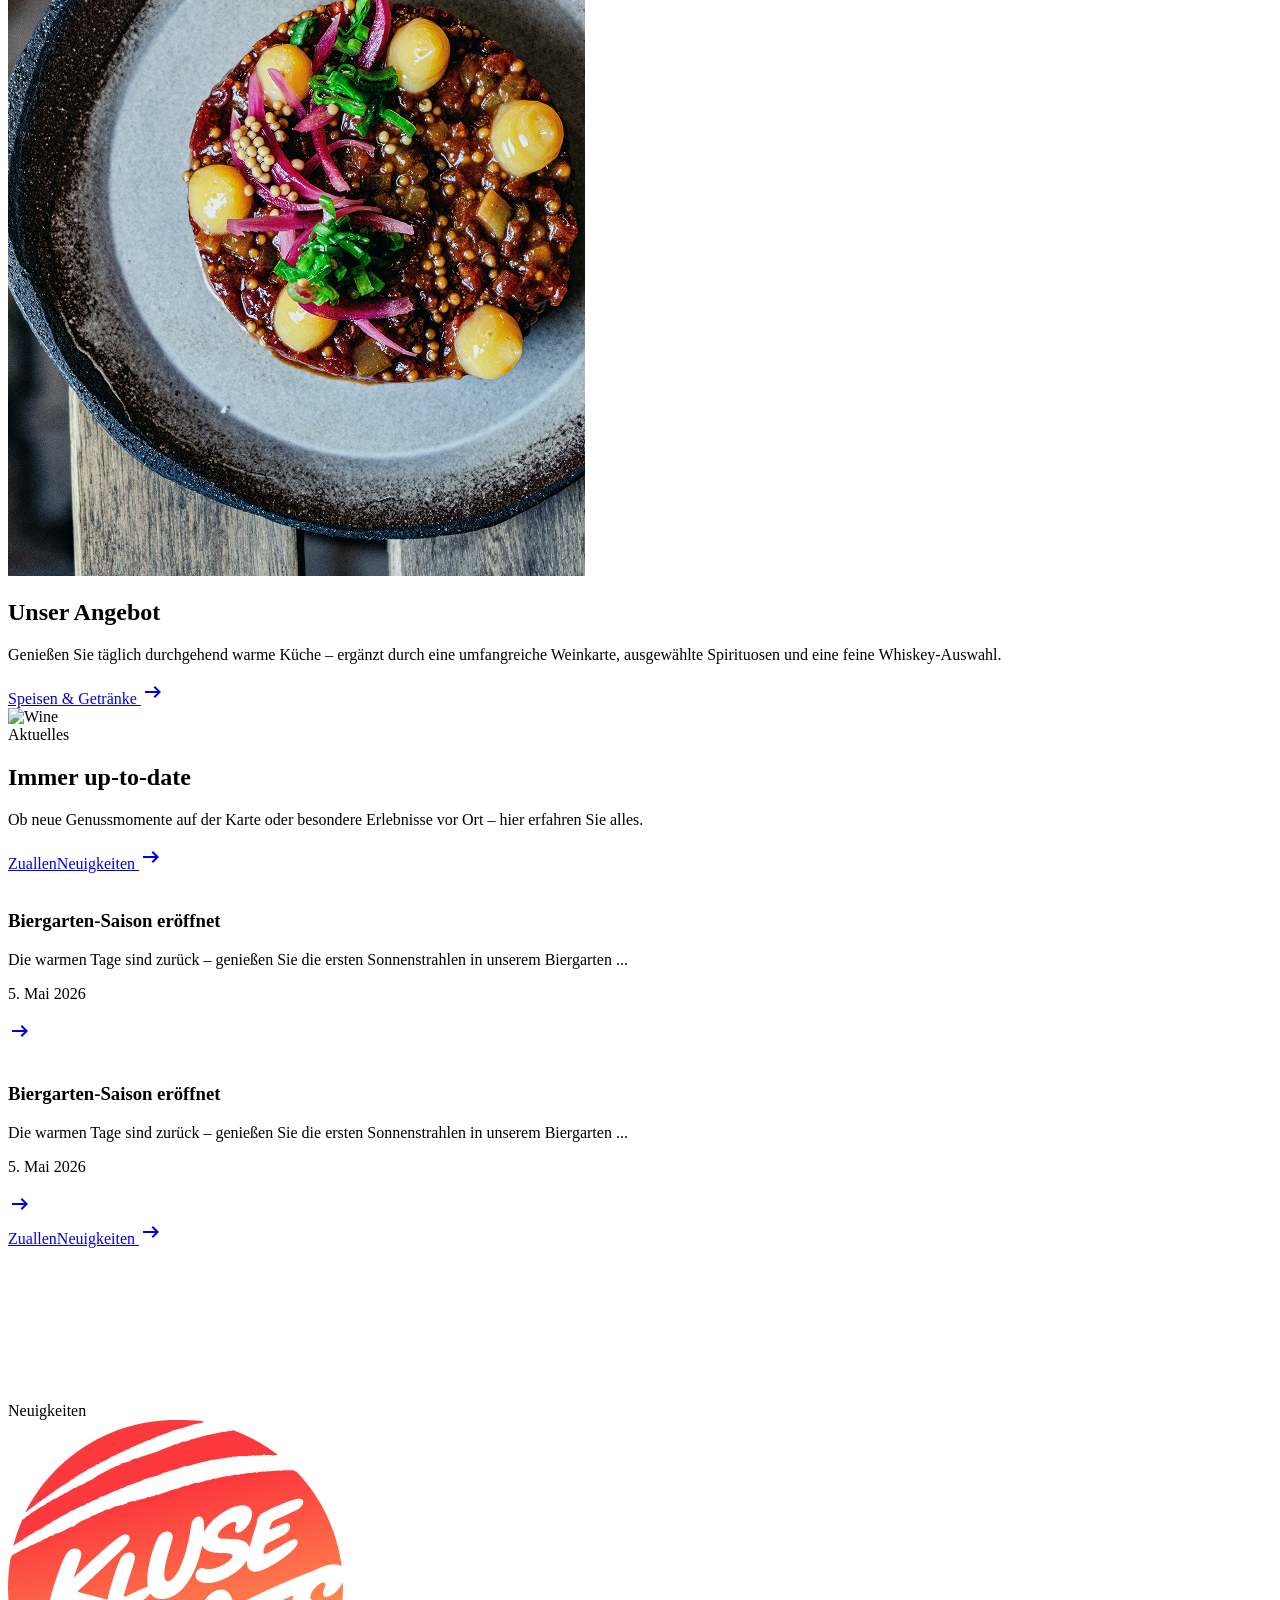
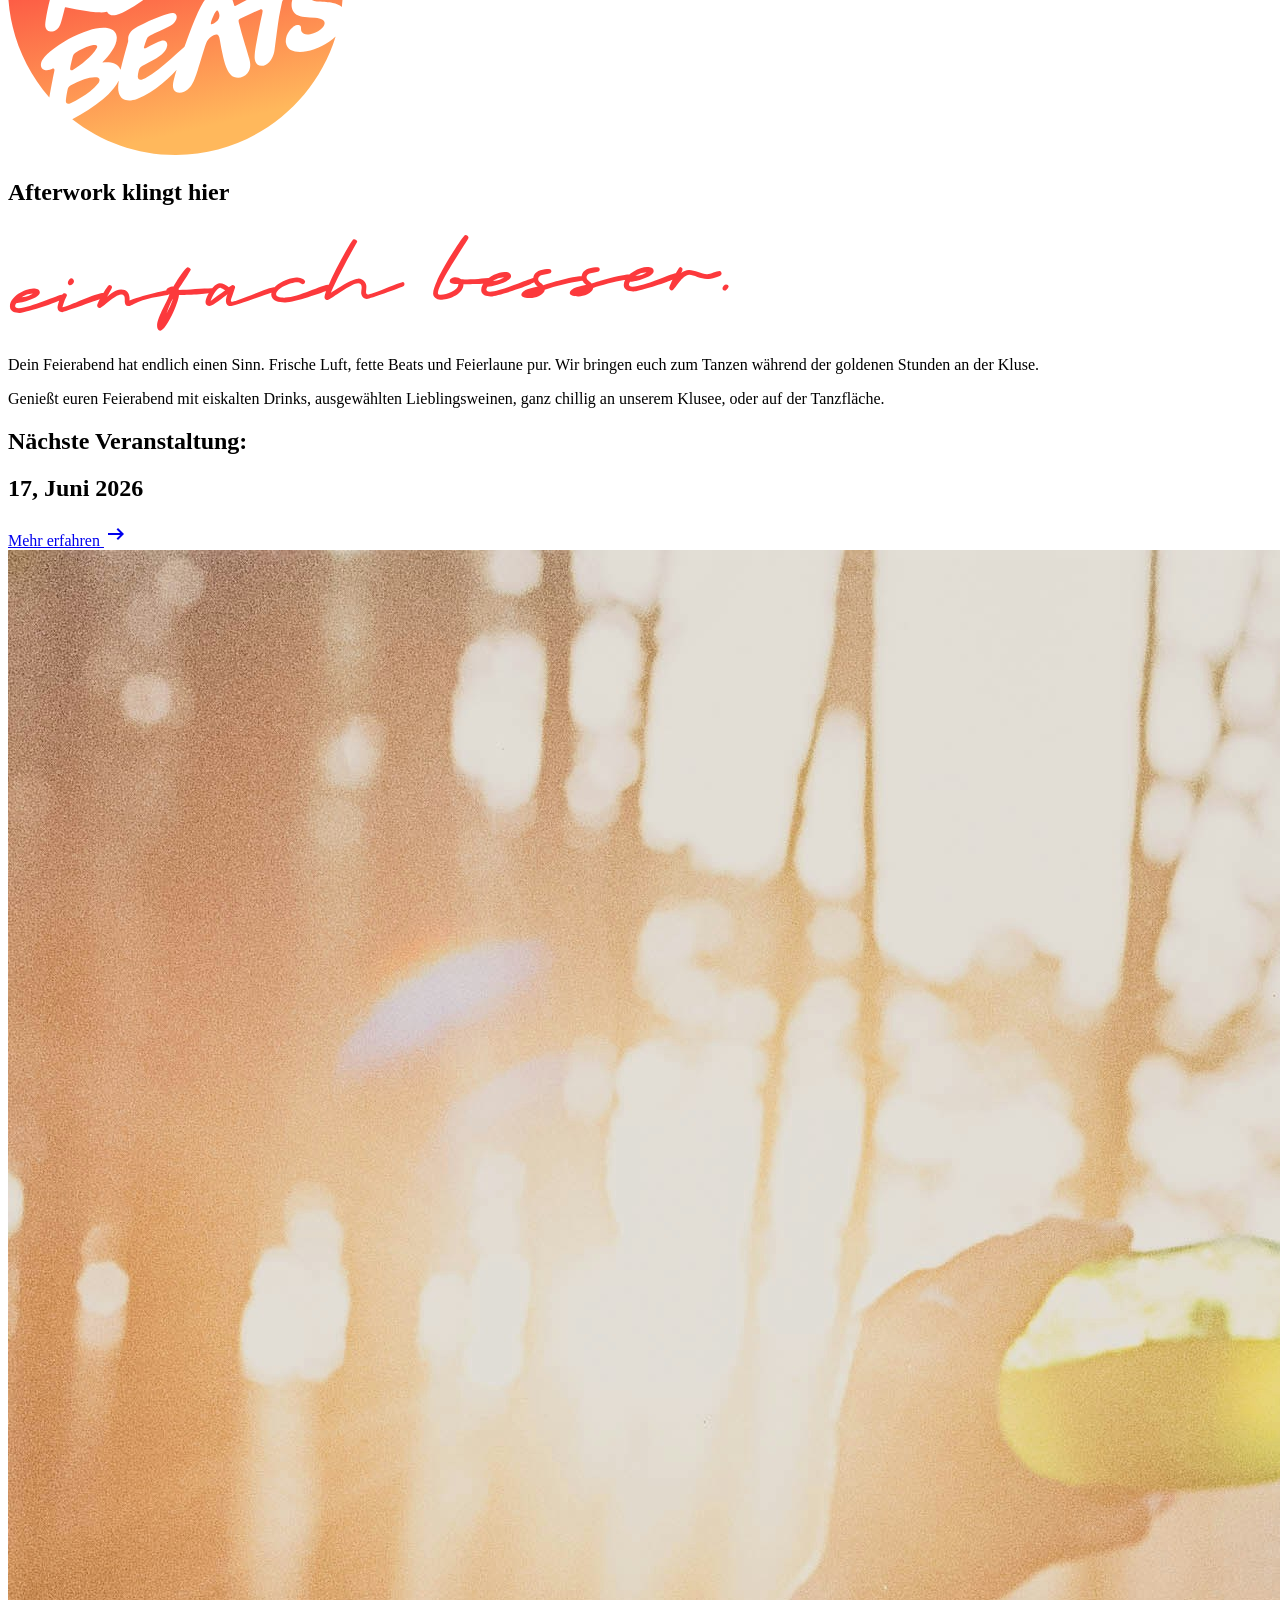
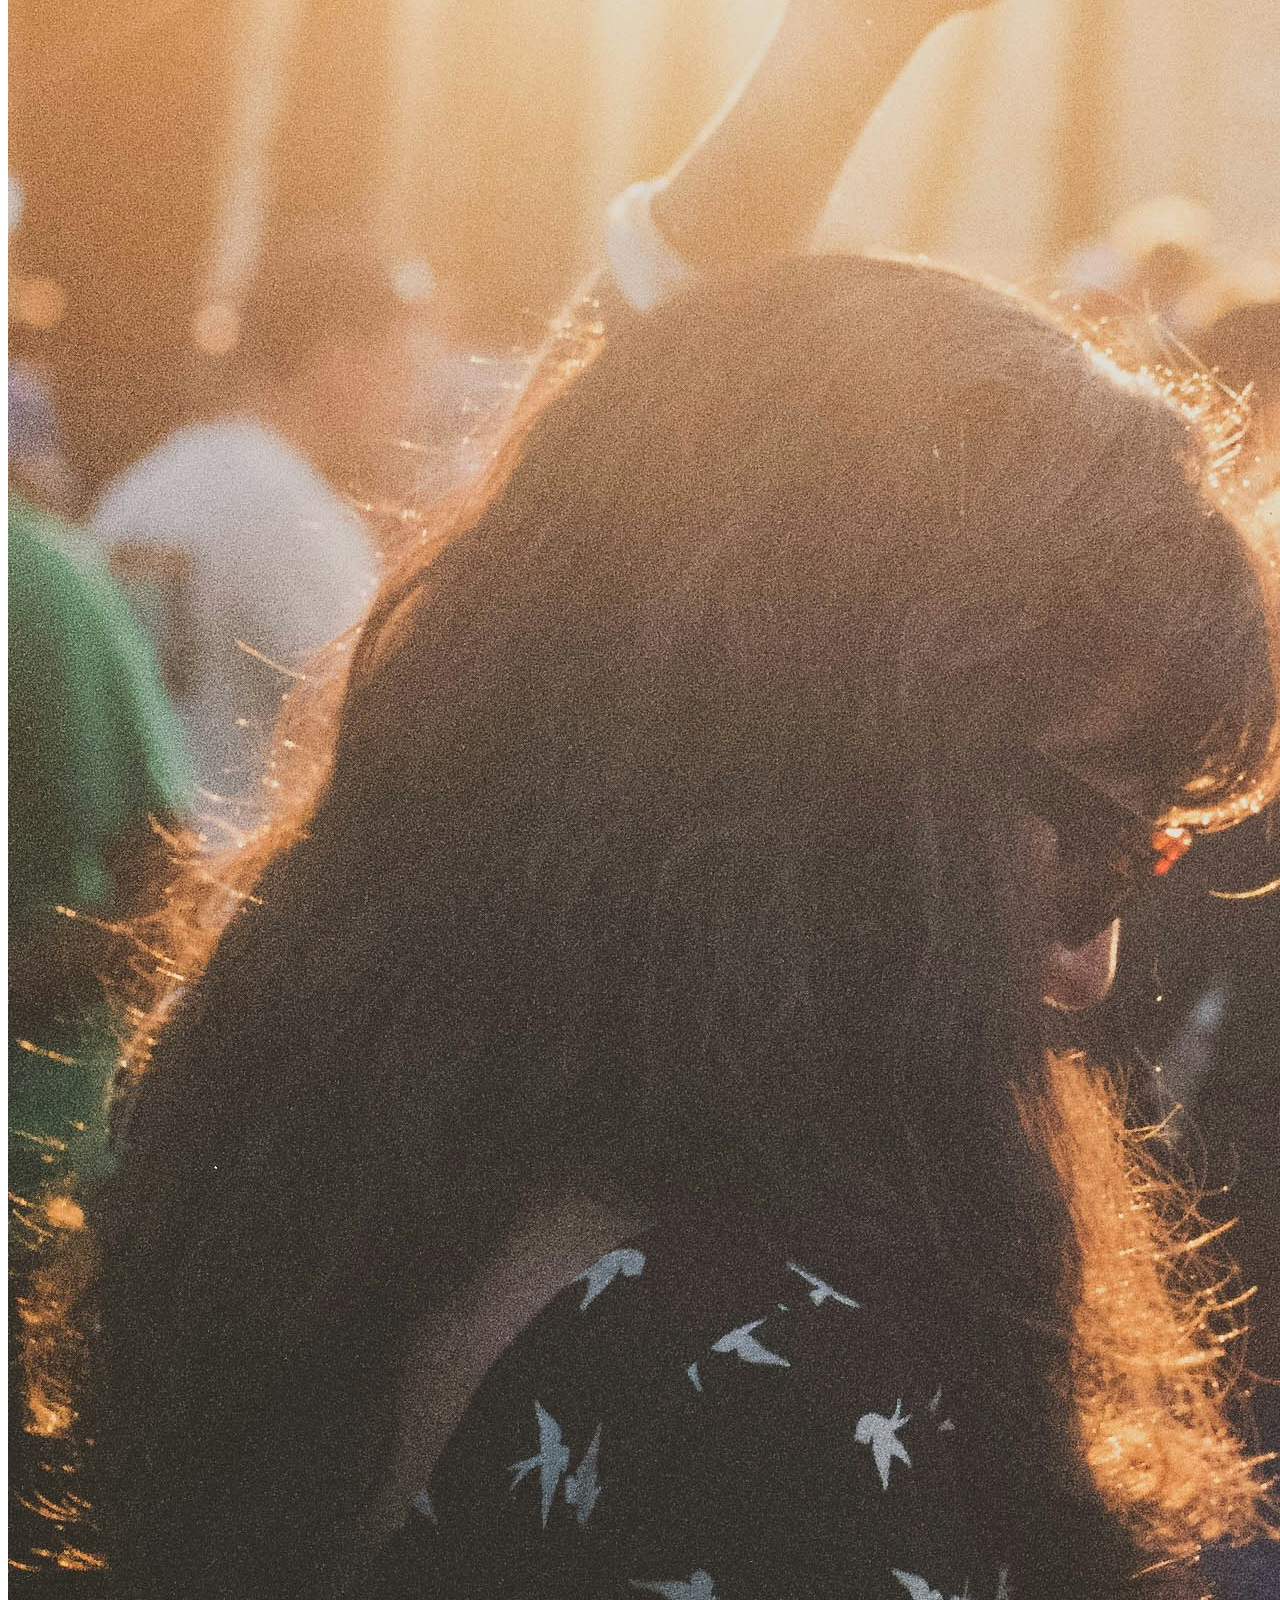
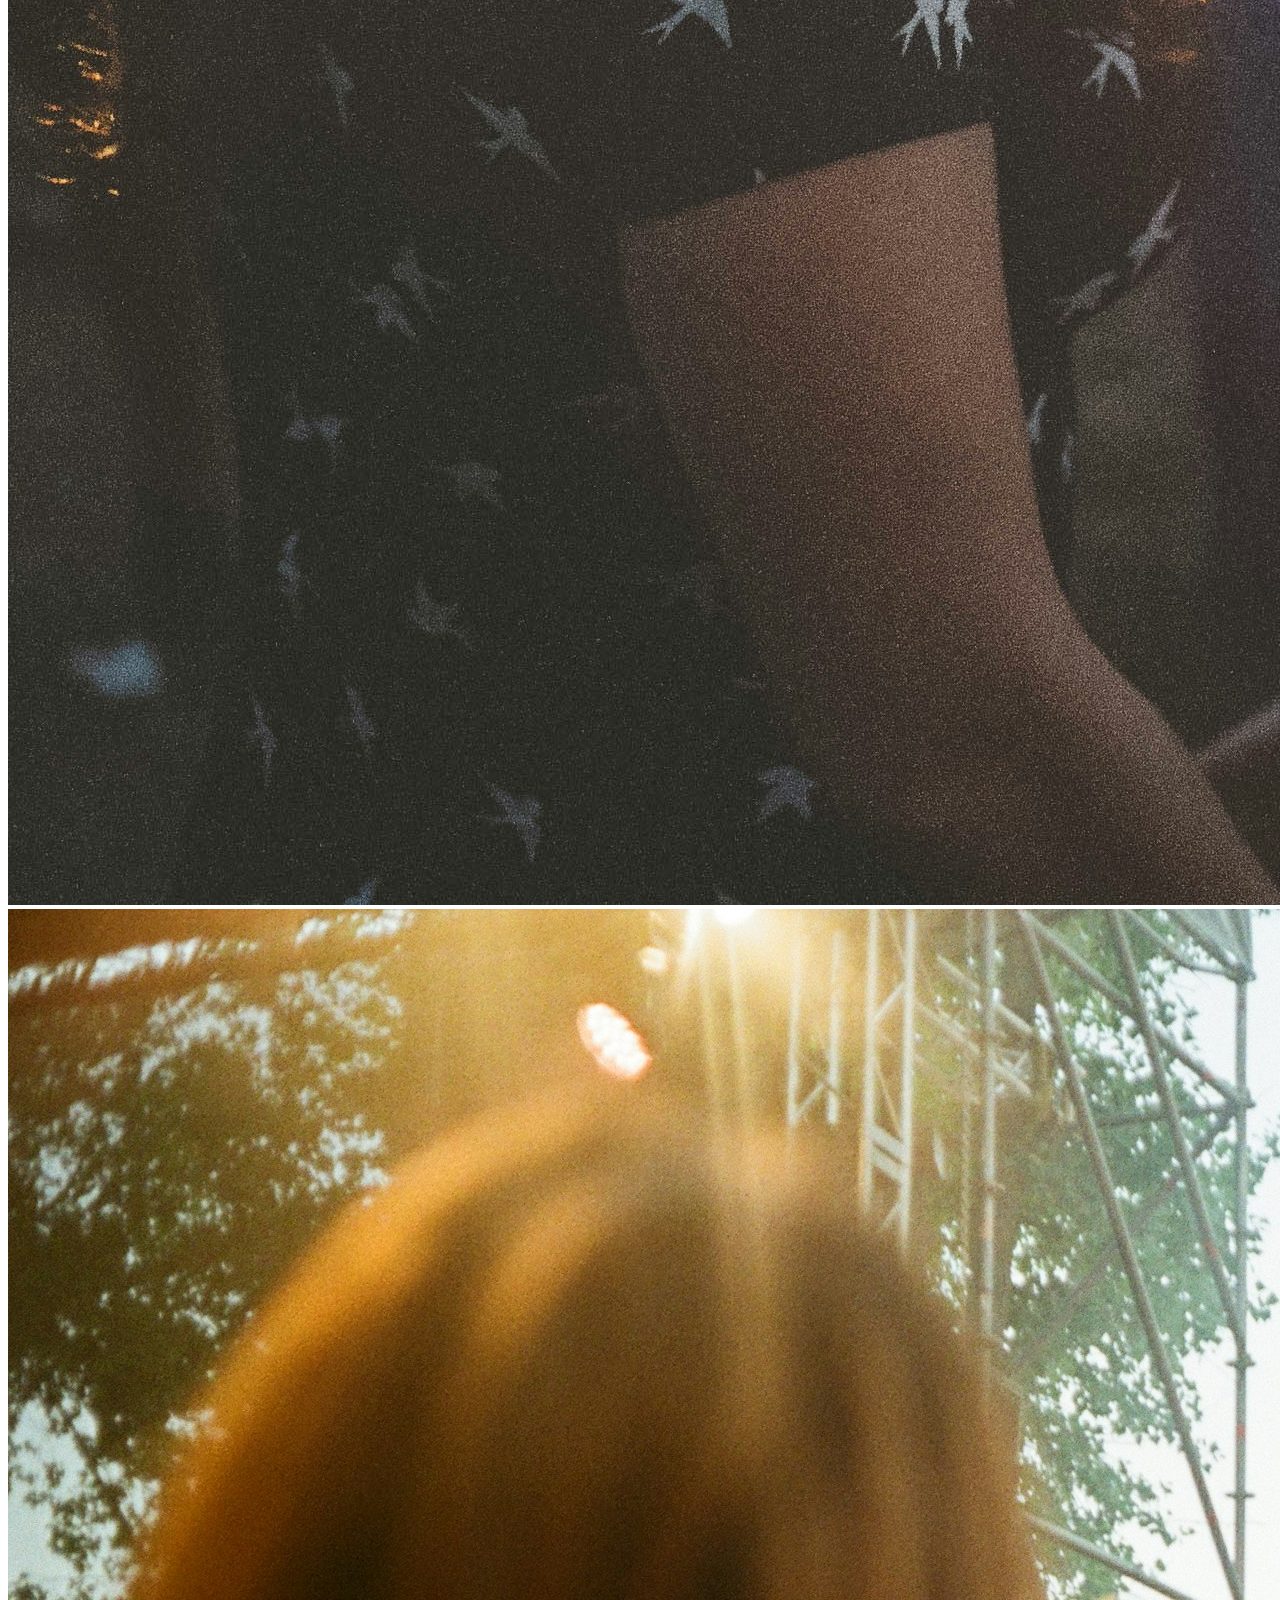
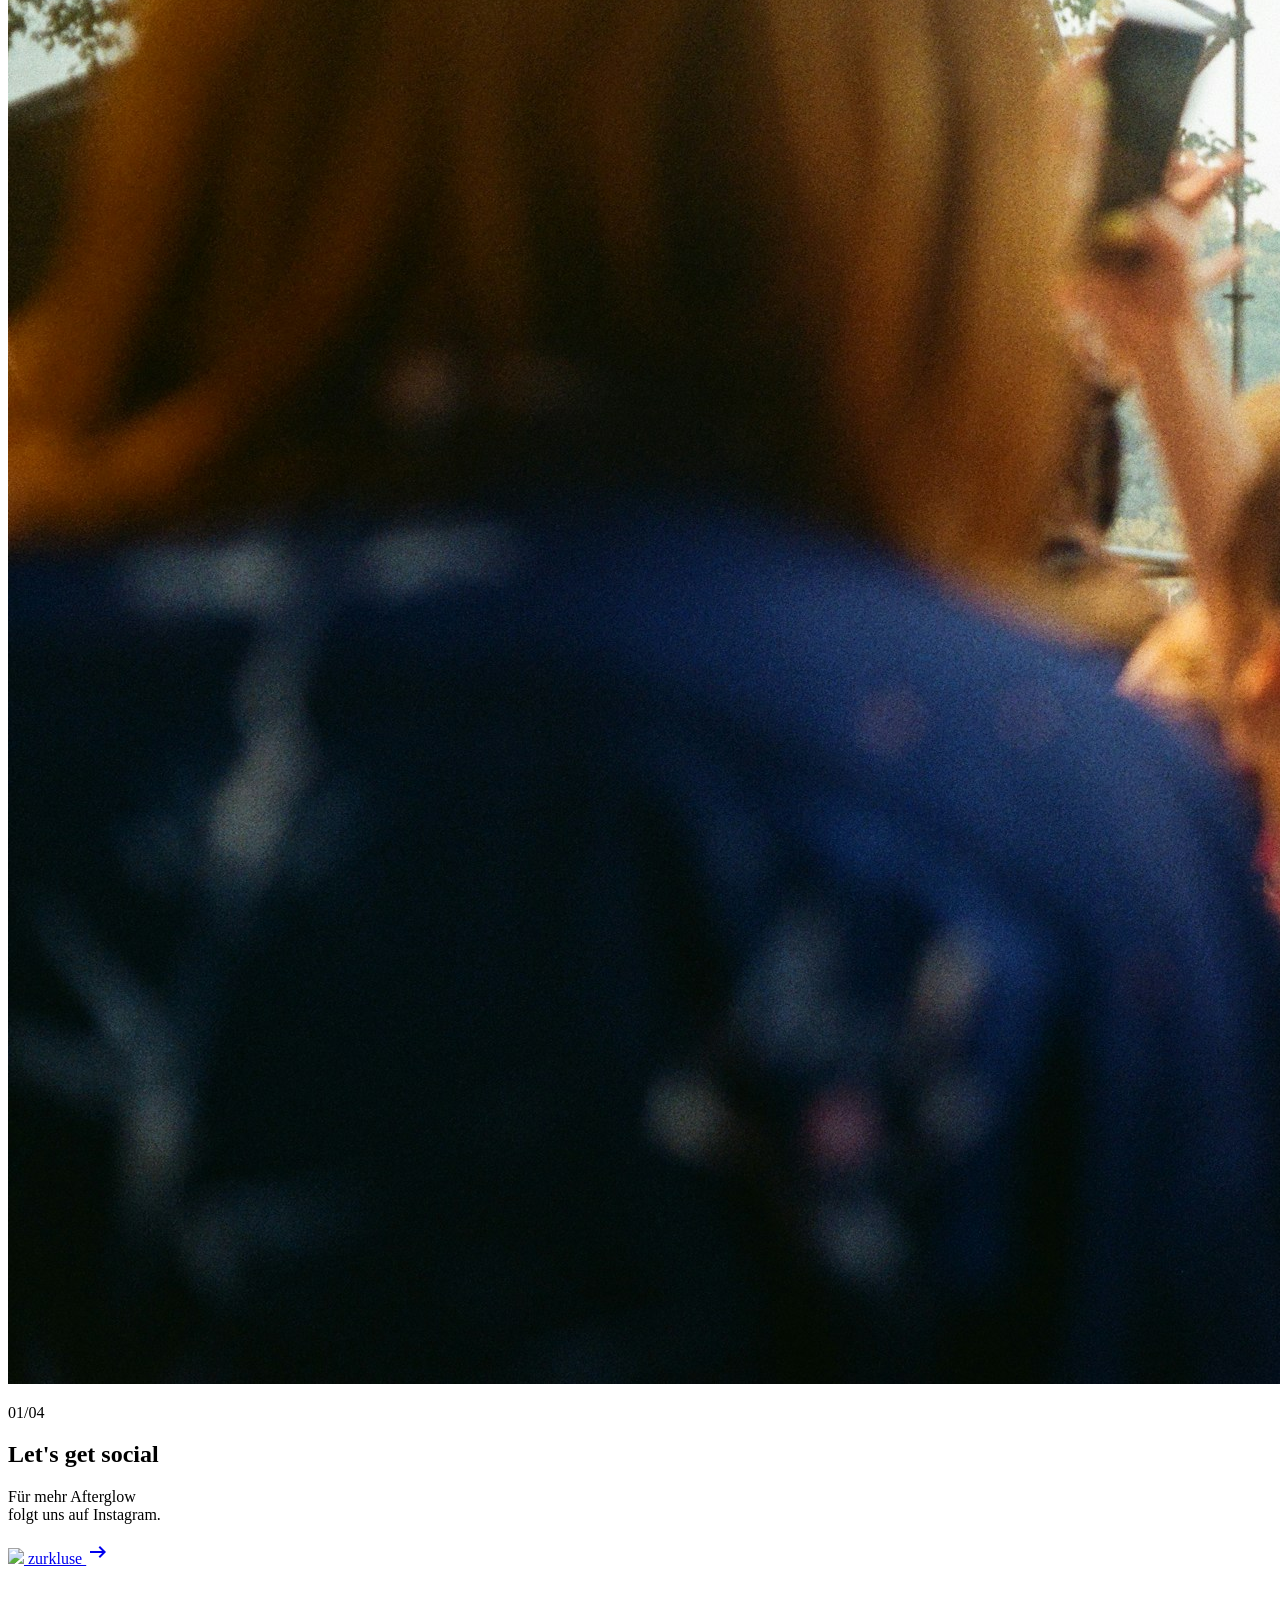
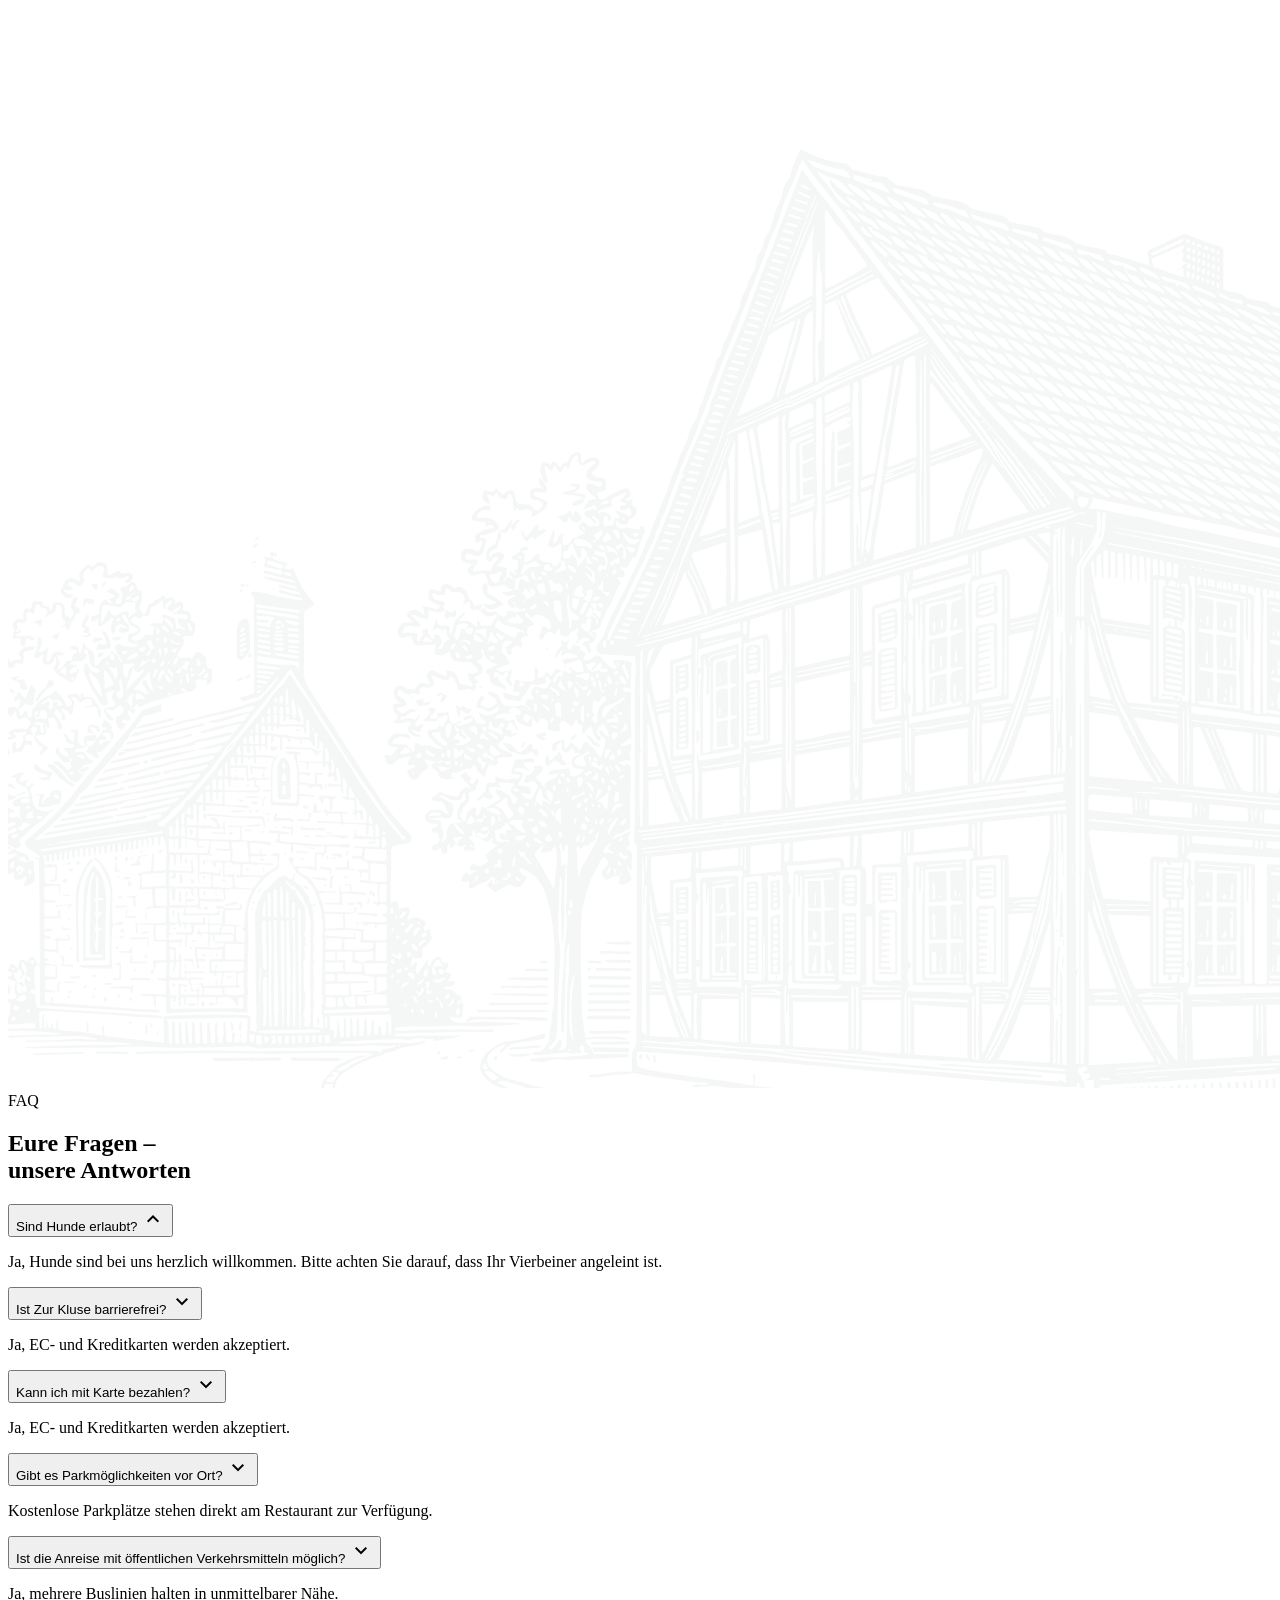
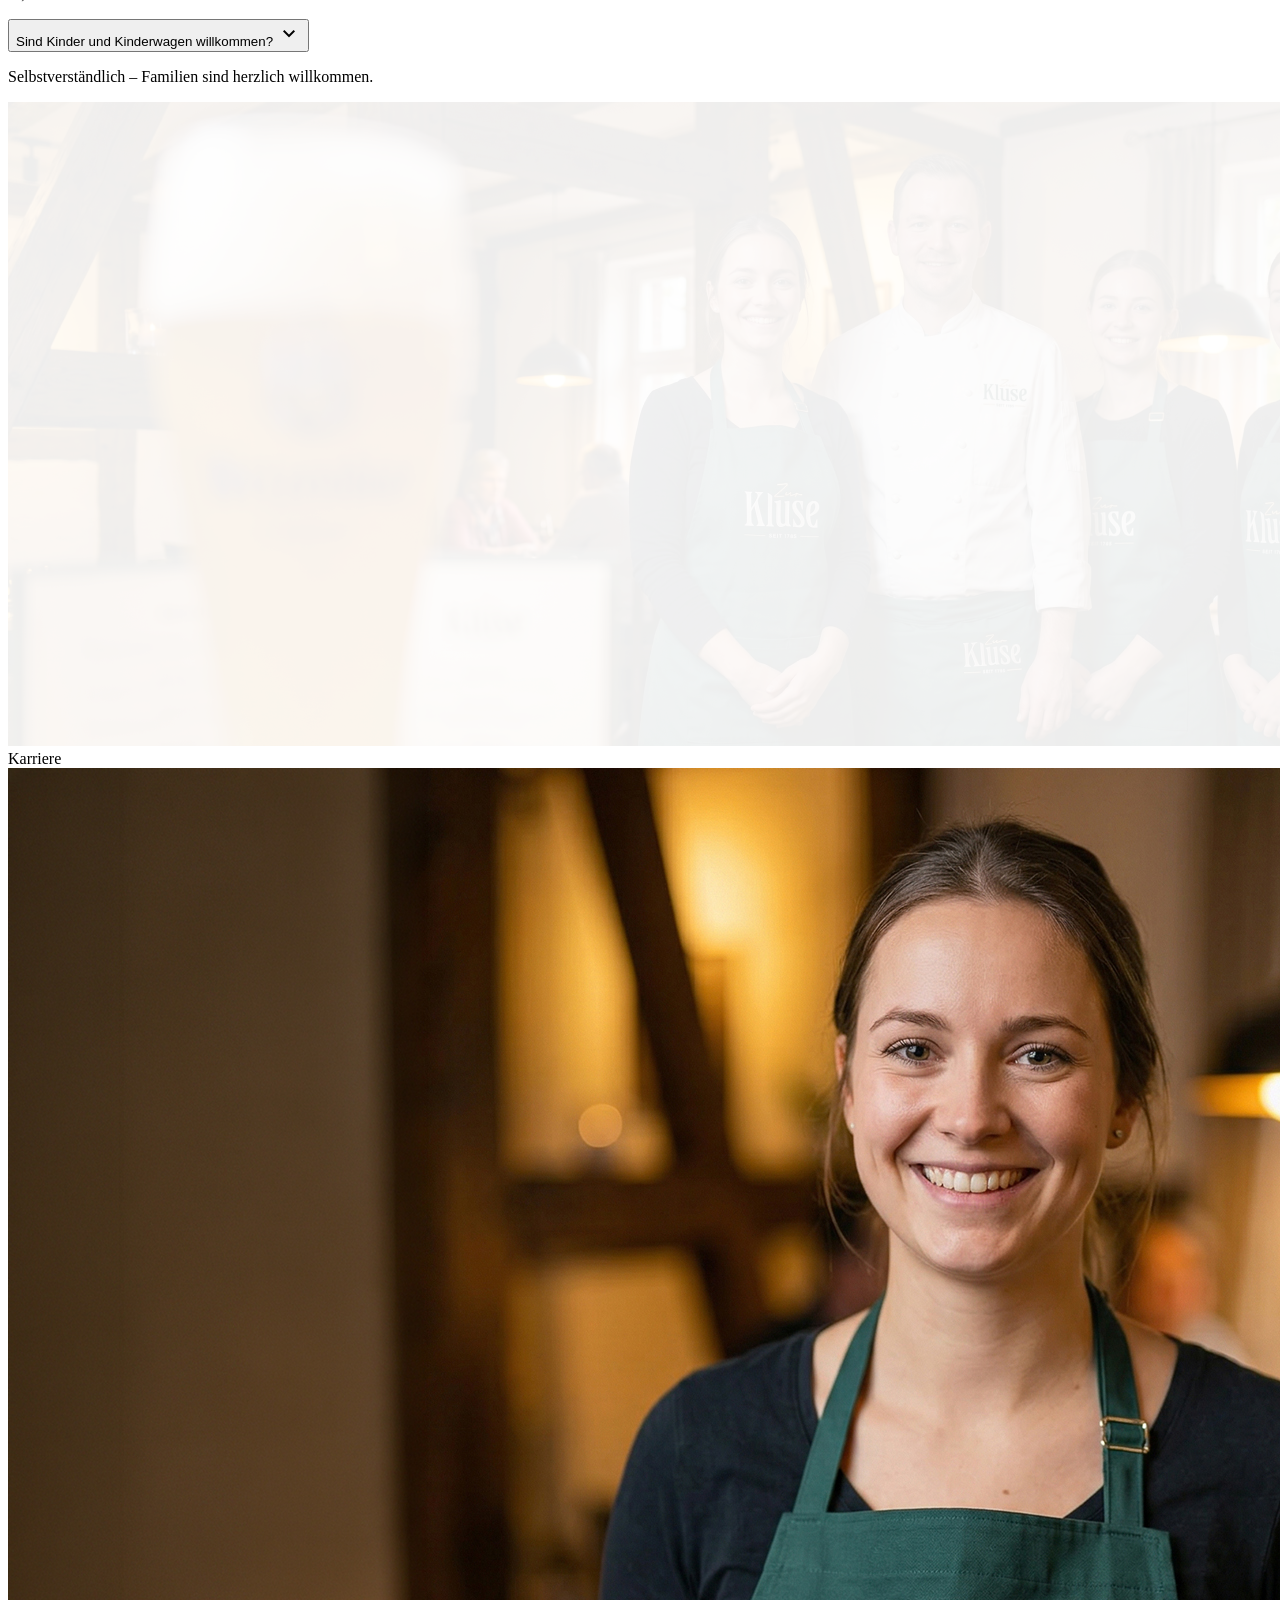
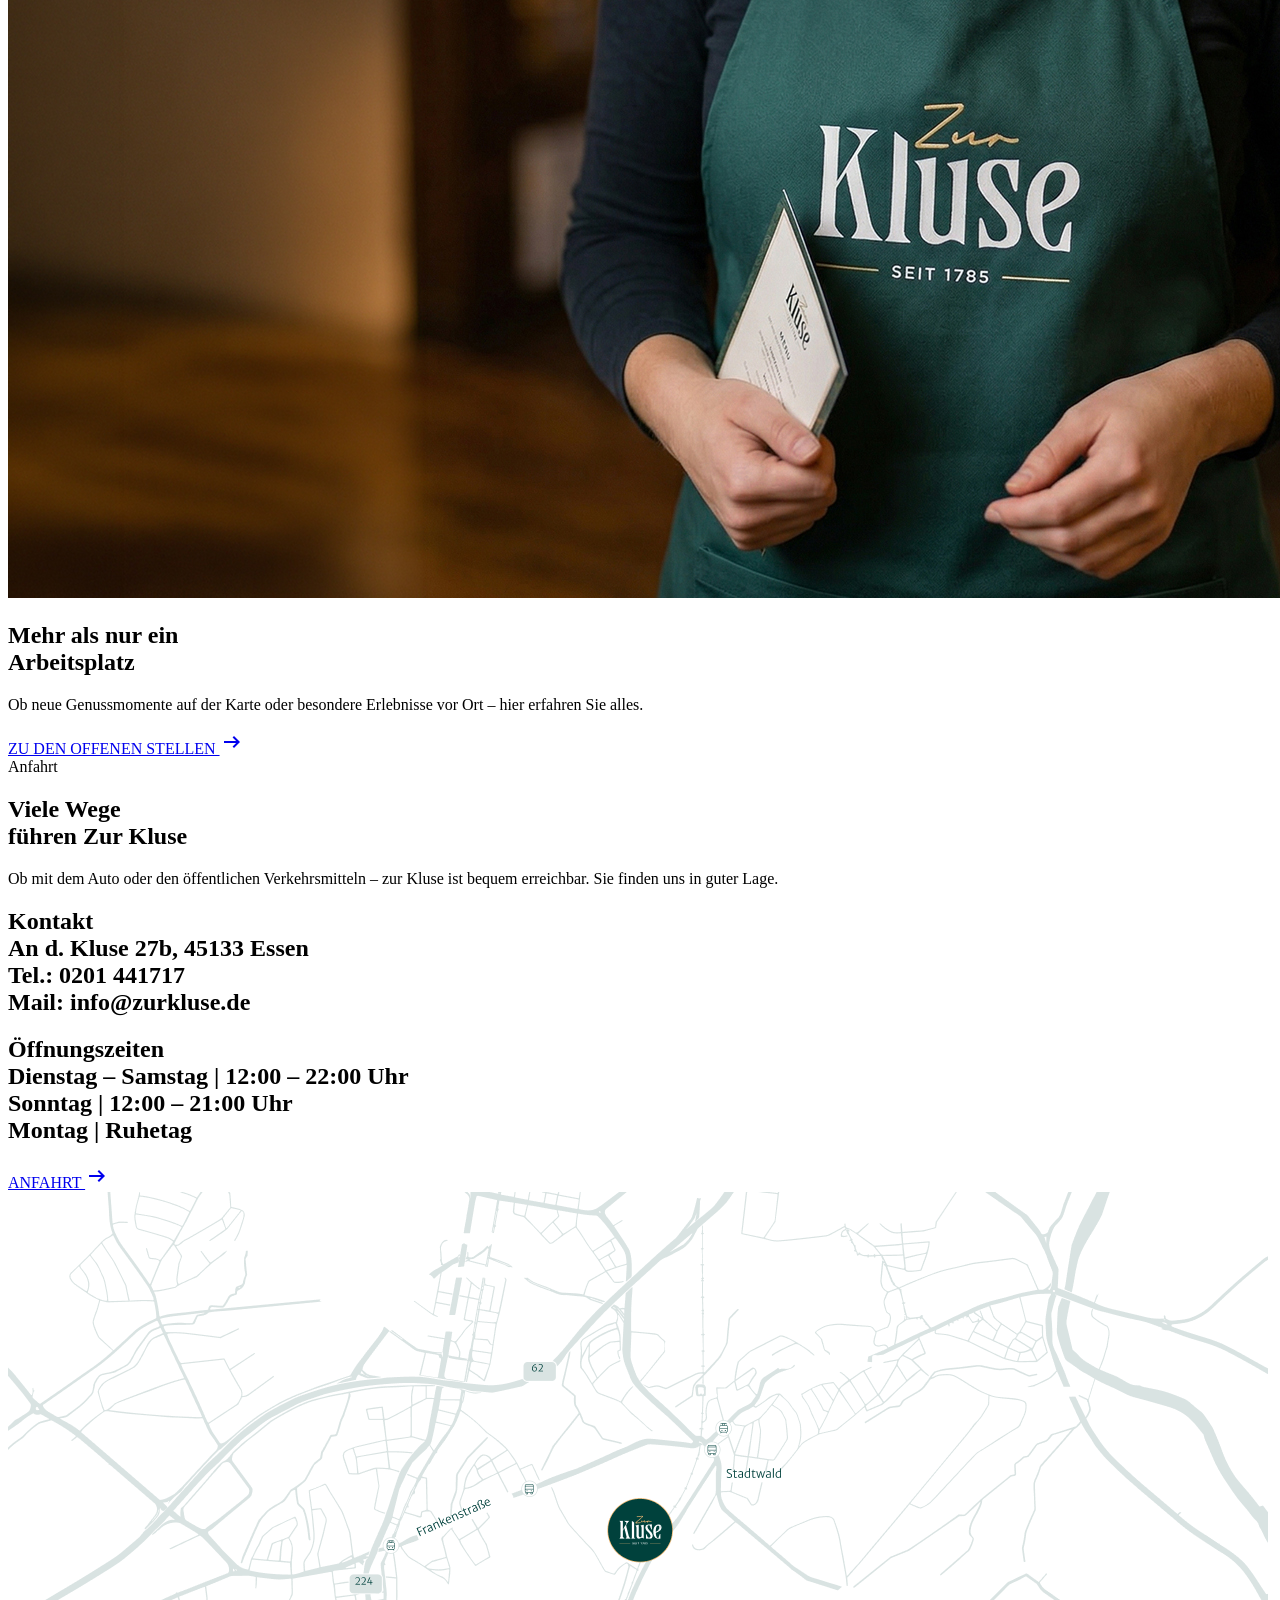
==== commit 64eefecd: "chnage" ====
--- a/index.html
+++ b/index.html
@@ -27,33 +27,16 @@
 
     <!-- Tailwind CSS CDN - v4.0.0 -->
     <script src="https://cdn.jsdelivr.net/npm/@tailwindcss/browser@4"></script>
-    <script>
-        tailwind.config = {
-            theme: {
-                extend: {
-                    fontFamily: {
-                        'merriweathersans': ['Merriweather Sans', 'sans-serif'],
-                        'merriweather': ['Merriweather', 'serif'],
-                    },
-                    colors: {
-                        'primary': '#00413C',
-                        'secondary': '#F0B973',
-                    },
-                },
-            },
-        }
-    </script>
+    <!-- Custom Tailwind Theme -->
     <style type="text/tailwindcss">
         @theme {
-  --font-merriweather: "Merriweather", serif;
-  --font-merriweathersans: "Merriweather Sans", sans-serif;
-
-  --color-primary: #00413C;
-  --color-secondary: #F0B973;
-    --color-tertiary: #FC393C;
-
-}
-</style>
+            --color-primary: #00413C;
+            --color-secondary: #F0B973;
+
+            --font-merriweather: "Merriweather", serif;
+            --font-merriweathersans: "Merriweather Sans", sans-serif;
+        }
+    </style>
 </head>
 
 <body>
@@ -96,8 +79,8 @@
                 <div class="flex items-center justify-between xl:justify-around py-4">
 
                     <!-- Logo -->
-                    <img src="assets/icons/logo.svg" alt="" class="hidden max-h-[80px] md:block">
-                    <img src="assets/icons/Mlogo.svg" alt="" class="max-h-[40px] md:hidden">
+                    <img src="assets/icons/logo.svg" alt="" class="hidden max-h-[80px] lg:block">
+                    <img src="assets/icons/Mlogo.svg" alt="" class="max-h-[40px] lg:hidden">
 
                     <!-- Navigation -->
                     <ul class="hidden xl:flex gap-8 uppercase font-merriweathersans text-xs">
@@ -277,7 +260,7 @@
                     </ul>
 
                     <!-- Bottom -->
-                    <div class="mt-auto w-full">
+                    <div class="mt-auto w-full mb-8">
 
                         <div class="flex w-full justify-between items-center">
 
@@ -294,7 +277,15 @@
                                 Impressum | Datenschutz
                             </p>
 
-                            <img src="assets/instagram.svg" class="w-6">
+                            <a href="https://instagram.com" target="_blank" aria-label="Instagram">
+                                <svg xmlns="http://w3.org" width="20" height="20" viewBox="0 0 24 24" fill="none"
+                                    stroke="var(--color-secondary)" stroke-width="2" stroke-linecap="round"
+                                    stroke-linejoin="round" class="instagram-icon">
+                                    <rect x="2" y="2" width="20" height="20" rx="5" ry="5"></rect>
+                                    <path d="M16 11.37A4 4 0 1 1 12.63 8 4 4 0 0 1 16 11.37z"></path>
+                                    <line x1="17.5" y1="6.5" x2="17.51" y2="6.5"></line>
+                                </svg>
+                            </a>
 
                         </div>
 
@@ -311,7 +302,7 @@
     <main class="z-0 bg-white">
 
         <!-- ================= Hero ================= -->
-        <section id="hero" class="relative h-screen overflow-hidden">
+        <section id="hero" class="relative h-screen overflow-hidden min-h-[600px]">
 
             <!-- Background Video -->
             <video autoplay loop muted playsinline class="absolute inset-0 w-full h-full object-cover">
@@ -352,7 +343,7 @@
                         </p>
 
                         <!-- Opening Hours -->
-                        <div class="mt-10 text-secondary hidden md:block">
+                        <div class="mt-5 sm:mt-10 text-secondary hidden md:block">
 
                             <h3 class="font-merriweather text-2xl md:text-4xl">
                                 Heute geöffnet | 12:00–22:00 Uhr
@@ -537,29 +528,24 @@
 
                     </div>
 
-                    <!-- Right Image -->
-                    <div class="lg:col-span-5 ">
+                    <div class="lg:col-span-5">
 
                         <div class="overflow-hidden">
-
-                            <img src="assets/Standort.jpg" alt="Standort"
-                                class="w-full max-h-[425px] md:max-h-[500px] lg:max-h-[700px] object-cover transition duration-700 hover:scale-105">
-
+                            <img id="sliderImage" src="assets/Standort.jpg" alt="Standort"
+                                class="w-full max-h-[425px] md:max-h-[500px] lg:max-h-[700px] object-cover transition-all duration-700">
                         </div>
 
                         <!-- Pagination -->
                         <div class="mt-8">
 
-                            <div class="flex gap-2">
-
-                                <span class="w-20 h-[2px] bg-primary"></span>
-                                <span class="w-20 h-[2px] bg-gray-300"></span>
-                                <span class="w-20 h-[2px] bg-gray-300"></span>
-                                <span class="w-20 h-[2px] bg-gray-300"></span>
-
-                            </div>
-
-                            <p class="mt-3 text-sm text-primary font-medium">
+                            <div id="pagination" class="flex gap-2">
+                                <span class="indicator w-20 h-[2px] bg-primary"></span>
+                                <span class="indicator w-20 h-[2px] bg-gray-300"></span>
+                                <span class="indicator w-20 h-[2px] bg-gray-300"></span>
+                                <span class="indicator w-20 h-[2px] bg-gray-300"></span>
+                            </div>
+
+                            <p id="slideCount" class="mt-3 text-sm text-primary font-medium">
                                 01/04
                             </p>
 
@@ -635,7 +621,7 @@
                         <div class="lg:mt-20 flex justify-center">
 
                             <img src="assets/wine.jpg" alt="Wine"
-                                class="hidden lg:block w-[400px] h-[542px] xl:mr-10 object-cover">
+                                class="hidden lg:block w-[400px] h-[542px] 2xl:mr-10 object-cover">
 
                         </div>
 
@@ -832,7 +818,7 @@
         </section>
 
         <!-- ================= KLUSE EVENTS ================= -->
-        <section id="kluse-events" class="bg-white pb-14 md:pb-24">
+        <section id="kluse-events" class="bg-white pb-14 md:pb-24 overflow-hidden">
 
             <div class="relative overflow-hidden bg-primary">
 
@@ -866,7 +852,7 @@
                                 <!-- image -->
                                 <div class="flex items-center justify-center w-full">
 
-                                    <img src="assets/Union.svg" alt="" class="h-48 object-cover">
+                                    <img src="assets/Union.svg" alt="" class="h-48 md:h-auto object-cover">
                                 </div>
 
                             </div>
@@ -876,17 +862,20 @@
                         <!-- Right -->
                         <div class="lg:col-span-6">
 
-                            <div class="text-center md:text-left">
-
-                                <h1 class="font-merriweather text-3xl md:text-4xl lg:text-[68px] leading-tight text-white">Afterwork
+                            <div class="text-center lg:text-left max-w-xl mx-auto">
+
+                                <h1
+                                    class="font-merriweather text-3xl md:text-4xl lg:text-[68px] leading-tight text-white">
+                                    Afterwork
                                     klingt hier</h1>
                                 <img src="/assets/einfach-besser..svg" alt="einfach-besser"
-                                    class="-mt-2 md:-mt-6 md:pr-16 mx-auto md:mx-0">
+                                    class="-mt-2 md:-mt-6 lg:pr-16 mx-auto lg:mx-0 ">
                                 <p class="text-white my-6 font-light leading-7">
                                     Dein Feierabend hat endlich einen Sinn. Frische Luft, fette Beats und Feierlaune
                                     pur. Wir bringen euch zum Tanzen während der goldenen Stunden an der Kluse.
                                 </p>
-                                <p class="text-white font-light leading-7 hidden md:block">Genießt euren Feierabend mit eiskalten
+                                <p class="text-white font-light leading-7 hidden md:block">Genießt euren Feierabend mit
+                                    eiskalten
                                     Drinks, ausgewählten Lieblingsweinen, ganz
                                     chillig an unserem Klusee, oder auf der Tanzfläche.</p>
 
@@ -922,12 +911,12 @@
             </div>
 
             <!-- Bottom Section -->
-            <div class="container mx-auto md:px-5 md:-mt-24 relative z-20">
+            <div class="container mx-auto lg:px-5 lg:-mt-24 relative z-20">
 
                 <div class="grid lg:grid-cols-12 gap-10 items-end">
 
                     <!-- Left Image -->
-                    <div class="hidden  lg:col-span-5 md:flex justify-center items-center">
+                    <div class="hidden lg:col-span-5 lg:flex justify-center items-center">
                         <img src="assets/event-left.jpg" alt="" class="w-[355px]  md:h-[480px] object-cover">
                     </div>
 
@@ -935,24 +924,25 @@
                     <div class="lg:col-span-6">
 
                         <!-- Main Image -->
-                        <img src="/assets/event-right.jpg" alt="" class="w-full h-[260px] md:h-[420px] object-cover">
+                        <img id="socialSlider" src="/assets/event-right.jpg" alt=""
+                            class="w-full h-[220px] sm:h-[280px] md:h-[360px] lg:h-[420px] object-cover transition-all duration-500" />
 
                         <!-- Pagination -->
                         <div class="mt-5 flex gap-2 px-5">
 
-                            <span class="w-20 h-[2px] bg-primary"></span>
-                            <span class="w-20 h-[2px] bg-gray-300"></span>
-                            <span class="w-20 h-[2px] bg-gray-300"></span>
-                            <span class="w-20 h-[2px] bg-gray-300"></span>
-
-                        </div>
-
-                        <p class="text-primary text-xs mt-2 px-5">
+                            <span class="slider-dot w-20 h-[2px] bg-primary"></span>
+                            <span class="slider-dot w-20 h-[2px] bg-gray-300"></span>
+                            <span class="slider-dot w-20 h-[2px] bg-gray-300"></span>
+                            <span class="slider-dot w-20 h-[2px] bg-gray-300"></span>
+
+                        </div>
+
+                        <p id="sliderNumber" class="text-primary text-xs mt-2 px-5">
                             01/04
                         </p>
 
                         <!-- Social -->
-                        <div class="mt-10 md:w-1/2 ml-auto text-center lg:text-left">
+                        <div class="mt-10 lg:w-1/2 ml-auto text-center lg:text-left">
 
                             <h2 class="font-merriweather text-primary text-5xl">
                                 Let's get social
@@ -990,7 +980,7 @@
         </section>
 
         <!-- ================= FAQ ================= -->
-        <section id="faq" class="relative overflow-hidden bg-[#F5F8F8] py-14 md:py-28 pb-56">
+        <section id="faq" class="relative overflow-hidden bg-[#F5F8F8] py-14 md:py-28 pb-24 lg:pb-56">
 
             <!-- Background Illustration -->
             <img src="assets/faqbg.png" alt=""
@@ -1016,7 +1006,7 @@
                     <div class="w-full lg:max-w-5xl mx-auto">
 
                         <h2
-                            class="font-merriweather text-primary text-3xl md:text-4xl lg:text-[40px] leading-tight mb-12 md:mb-20 text-center md:text-left">
+                            class="font-merriweather text-primary text-3xl md:text-4xl lg:text-[40px] leading-tight mb-6 lg:mb-12 md:mb-20 text-center lg:text-left">
                             Eure Fragen – <br class="md:hidden"> unsere Antworten
                         </h2>
 
@@ -1175,16 +1165,16 @@
         </section>
 
         <!-- ================= KARRIERE ================= -->
-        <section id="karriere" class="bg-white pb-24 w-full">
-            <img src="assets/karriereBg.png" alt="" class="z-0 absolute h-[650px] w-full mx-auto px-0 bg-primary ">
-            <div class="container pt-32 mx-auto px-5 relative top-0 z-10 h-full flex items-center">
+        <section id="karriere" class="bg-primary lg:bg-white lg:pb-24 w-full">
+            <img src="assets/karriereBg.png" alt="" class="z-0 absolute lg:h-[650px] w-full mx-auto px-0 bg-primary ">
+            <div class="container pt-16 lg:pt-32 mx-auto lg:px-5 relative top-0 z-10 h-full flex items-center">
 
                 <div class="grid lg:grid-cols-12 gap-10 items-start w-full">
 
                     <!-- Left -->
-                    <div class="lg:col-span-6">
-
-                        <div class="flex gap-10">
+                    <div class="lg:col-span-6 order-2 lg:order-1">
+
+                        <div class="flex gap-10 ">
 
                             <!-- Vertical Label -->
                             <div class="hidden lg:flex flex-col items-center">
@@ -1199,10 +1189,10 @@
                             </div>
 
                             <!-- Employee -->
-                            <div class="relative mx-auto">
+                            <div class="relative mx-auto w-full">
 
                                 <img src="assets/karriere-person.jpg" alt=""
-                                    class="w-full max-w-[570px] h-[800px] object-cover relative shadow-xl z-20">
+                                    class="w-full lg:max-w-[570px] h-[450px] md:h-[600px] lg:h-[800px] object-cover relative shadow-xl z-20">
 
                             </div>
 
@@ -1211,15 +1201,17 @@
                     </div>
 
                     <!-- Right -->
-                    <div class="lg:col-span-5 ml-auto">
-
-                        <div class="max-w-md lg:ml-10">
-
-                            <h2 class="font-merriweather font-light text-secondary text-[40px] leading-normal">
+                    <div
+                        class="lg:col-span-5 lg:ml-auto order-1 lg:order-2 text-center lg:text-left justify-items-center items-center">
+
+                        <div class="max-w-md lg:ml-10 ">
+
+                            <h2
+                                class="font-merriweather font-light text-secondary text-3xl md:text-[40px] leading-normal">
                                 Mehr als nur ein <br> Arbeitsplatz
                             </h2>
 
-                            <p class="mt-8 text-white leading-8 font-light max-w-2/3">
+                            <p class="mt-8 text-white leading-8 font-light max-w-fit hidden md:block">
                                 Ob neue Genussmomente auf der Karte
                                 oder besondere Erlebnisse vor Ort –
                                 hier erfahren Sie alles.
@@ -1227,7 +1219,7 @@
 
                             <!-- Button -->
                             <a href="#"
-                                class="inline-flex items-center gap-5 mt-10 border border-white rounded-full px-8 py-4 uppercase text-sm tracking-wide text-white transition-all duration-300 hover:bg-white hover:text-primary group font-merriweathersans">
+                                class="inline-flex items-center gap-5 mt-5 md:mt-10 border border-white rounded-full px-8 py-4 uppercase text-sm tracking-wide text-white transition-all duration-300 hover:bg-white hover:text-primary group font-merriweathersans">
 
                                 ZU DEN OFFENEN STELLEN
 
@@ -1249,8 +1241,8 @@
         </section>
 
         <!-- ================= ANFAHRT ================= -->
-        <section id="anfahrt" class="bg-white  md:py-20 relative ">
-            <div class="container mx-auto px-4 ">
+        <section id="anfahrt" class="bg-white pt-14 lg:py-20 relative overflow-hidden">
+            <div class="container mx-auto px-4 flex ">
 
                 <!-- vertical label -->
                 <div class="hidden lg:flex flex-col items-center">
@@ -1265,12 +1257,11 @@
                 </div>
 
                 <!-- Right Content -->
-                <div class="lg:ml-10 md:max-w-1/2 lg:max-w-1/3">
-                    <h1
-                        class="text-[32px] md:text-[40px] font-light text-primary fony-merriweather leading-9 text-center lg:text-left">
+                <div class="lg:ml-10 md:max-w-2/3 lg:max-w-1/3 text-center lg:text-left mx-auto lg:mx-0 ">
+                    <h1 class="text-[32px] md:text-[40px] font-light text-primary fony-merriweather leading-9 ">
                         Viele Wege <br> führen
                         Zur Kluse</h1>
-                    <p class="font-light mt-4 md:mt-10 text-center lg:text-left">Ob mit dem Auto oder den öffentlichen
+                    <p class="font-light mt-4 md:mt-10 ">Ob mit dem Auto oder den öffentlichen
                         Verkehrsmitteln – zur Kluse ist
                         bequem erreichbar. Sie finden uns in guter Lage.</p>
                     <div class="mt-12 space-y-5 hidden lg:block">
@@ -1287,7 +1278,7 @@
                     </div>
                     <!-- Button -->
                     <a href="#"
-                        class="inline-flex items-center gap-5 mt-10 border border-white rounded-full px-8 py-4 uppercase text-sm tracking-wide transition-all duration-300 bg-secondary text-primary hover:bg-white hover:border-primary group font-merriweathersans">
+                        class="inline-flex items-center gap-5 mt-5 md:mt-10 border border-white rounded-full px-8 py-4 uppercase text-sm tracking-wide transition-all duration-300 bg-secondary text-primary hover:bg-white hover:border-primary group font-merriweathersans">
 
                         ANFAHRT
                         <span
@@ -1301,7 +1292,7 @@
                 </div>
             </div>
             <img src="assets/map.png" alt=""
-                class="absolute right-0 bottom-0 h-full w-auto object-contain z-0 opacity-90 pointer-events-none">
+                class="lg:absolute right-0 bottom-0 h-[550px] lg:h-full scale-110 lg:h-full  lg:w-auto object-cover z-0  pointer-events-none">
 
         </section>
     </main>
@@ -1413,7 +1404,7 @@
                         <!-- Sitemap -->
                         <div class="hidden">
 
-                            <h3 class="text-secondary font-medium text-xl font-merriweather mb-2">
+                            <h3 class="text-secondary font-medium text-xl font-merriweather mb-6 md:mb-2">
                                 Sitemap
                             </h3>
 
@@ -1443,21 +1434,33 @@
             <div
                 class="sm:mt-12 lg:mt-24 flex flex-col md:flex-row justify-between items-center pt-8 max-w-7xl mx-auto">
 
-                <p class="">
-                    © Zur Kluse
-                    <script>document.write(new Date().getFullYear());</script>
-                </p>
-
-                <div class="flex gap-8 ">
-
-                    <a href="#" class="hover:text-secondary transition">
-                        Impressum
-                    </a>
-
-                    <a href="#" class="hover:text-secondary transition">
-                        Datenschutz
-                    </a>
-
+                <a class="md:hidden mb-4" href="https://instagram.com" target="_blank" aria-label="Instagram">
+                    <svg xmlns="http://w3.org" width="20" height="20" viewBox="0 0 24 24" fill="none"
+                        stroke="var(--color-secondary)" stroke-width="2" stroke-linecap="round" stroke-linejoin="round"
+                        class="instagram-icon">
+                        <rect x="2" y="2" width="20" height="20" rx="5" ry="5"></rect>
+                        <path d="M16 11.37A4 4 0 1 1 12.63 8 4 4 0 0 1 16 11.37z"></path>
+                        <line x1="17.5" y1="6.5" x2="17.51" y2="6.5"></line>
+                    </svg>
+                </a>
+                <div class="flex flex-col-reverse gap-y-1 items-center md:flex-row justify-between w-full font-light">
+
+                    <p class="text-xs md:text-base ">
+                        © Zur Kluse
+                        <script>document.write(new Date().getFullYear());</script>
+                    </p>
+
+                    <div class="flex gap-1.5 ">
+
+                        <a href="#" class="hover:text-secondary transition">
+                            Impressum
+                        </a>
+                        |
+                        <a href="#" class="hover:text-secondary transition">
+                            Datenschutz
+                        </a>
+
+                    </div>
                 </div>
 
             </div>
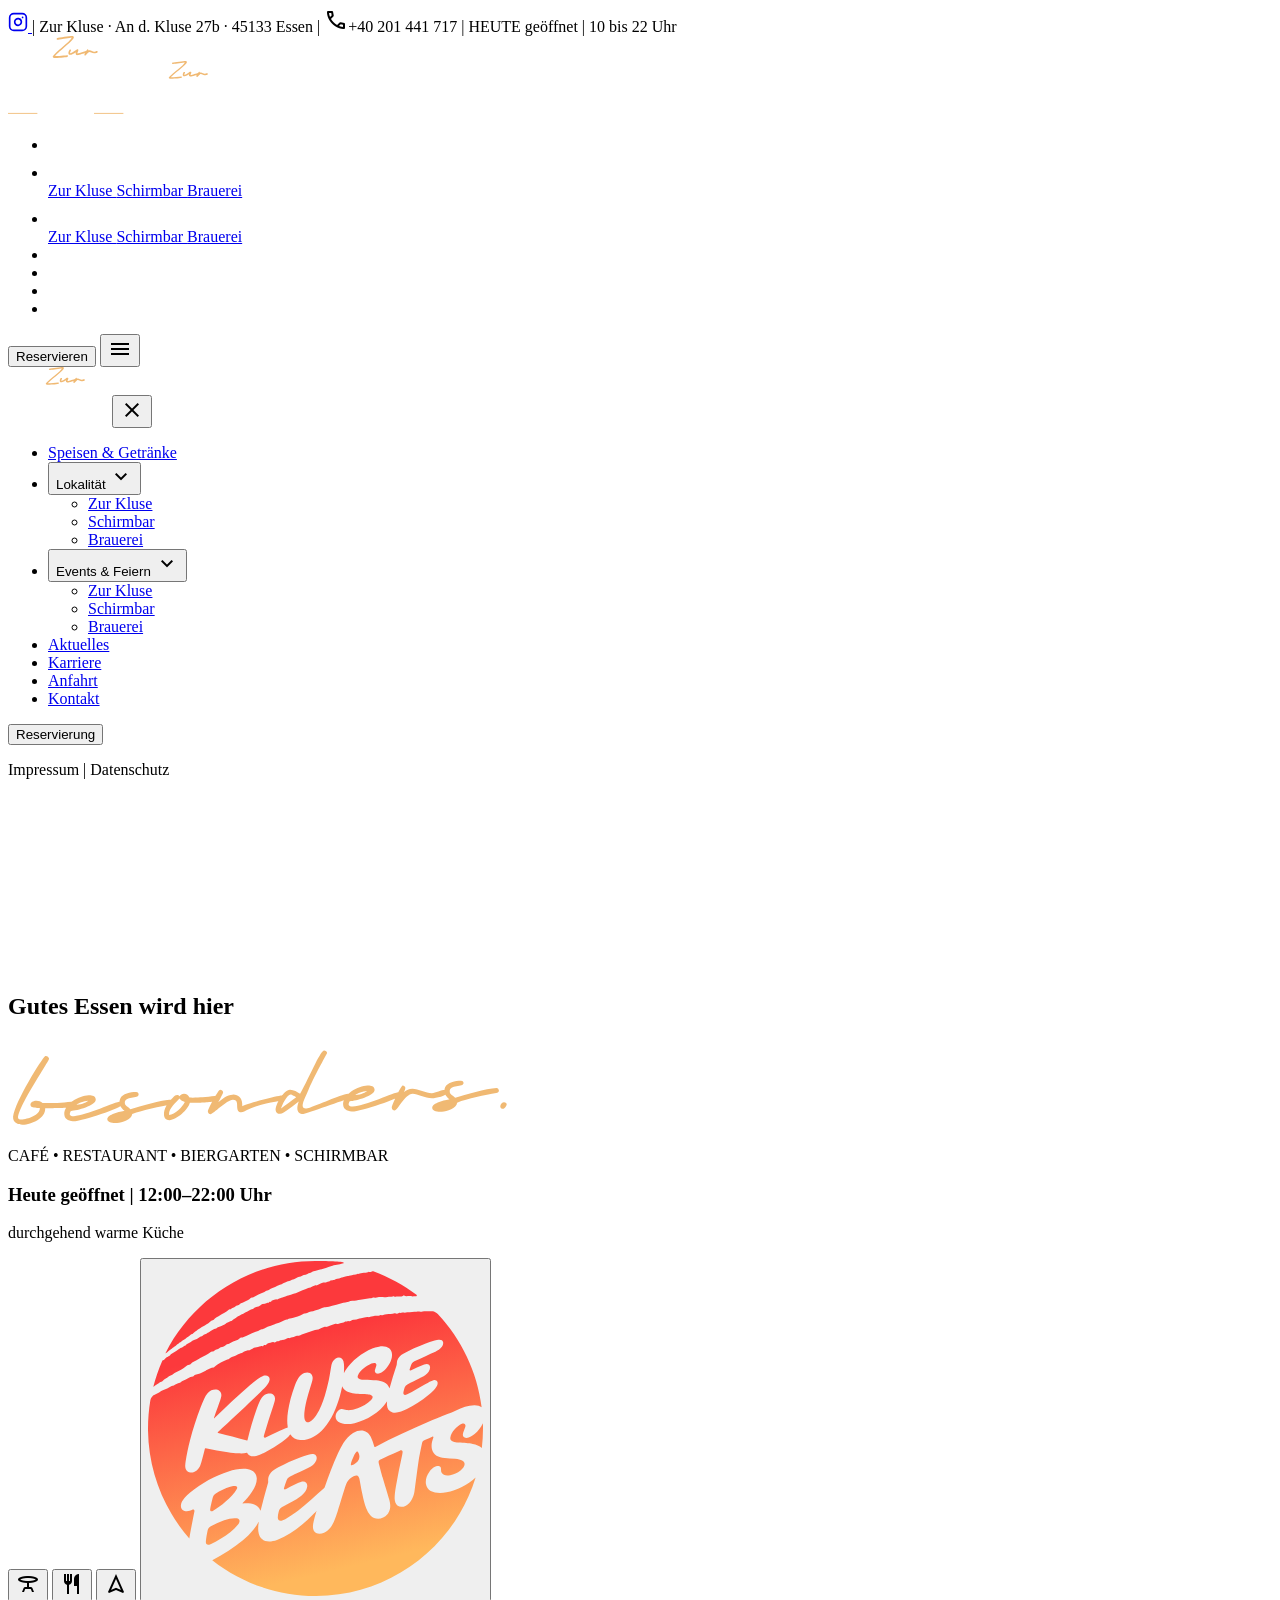
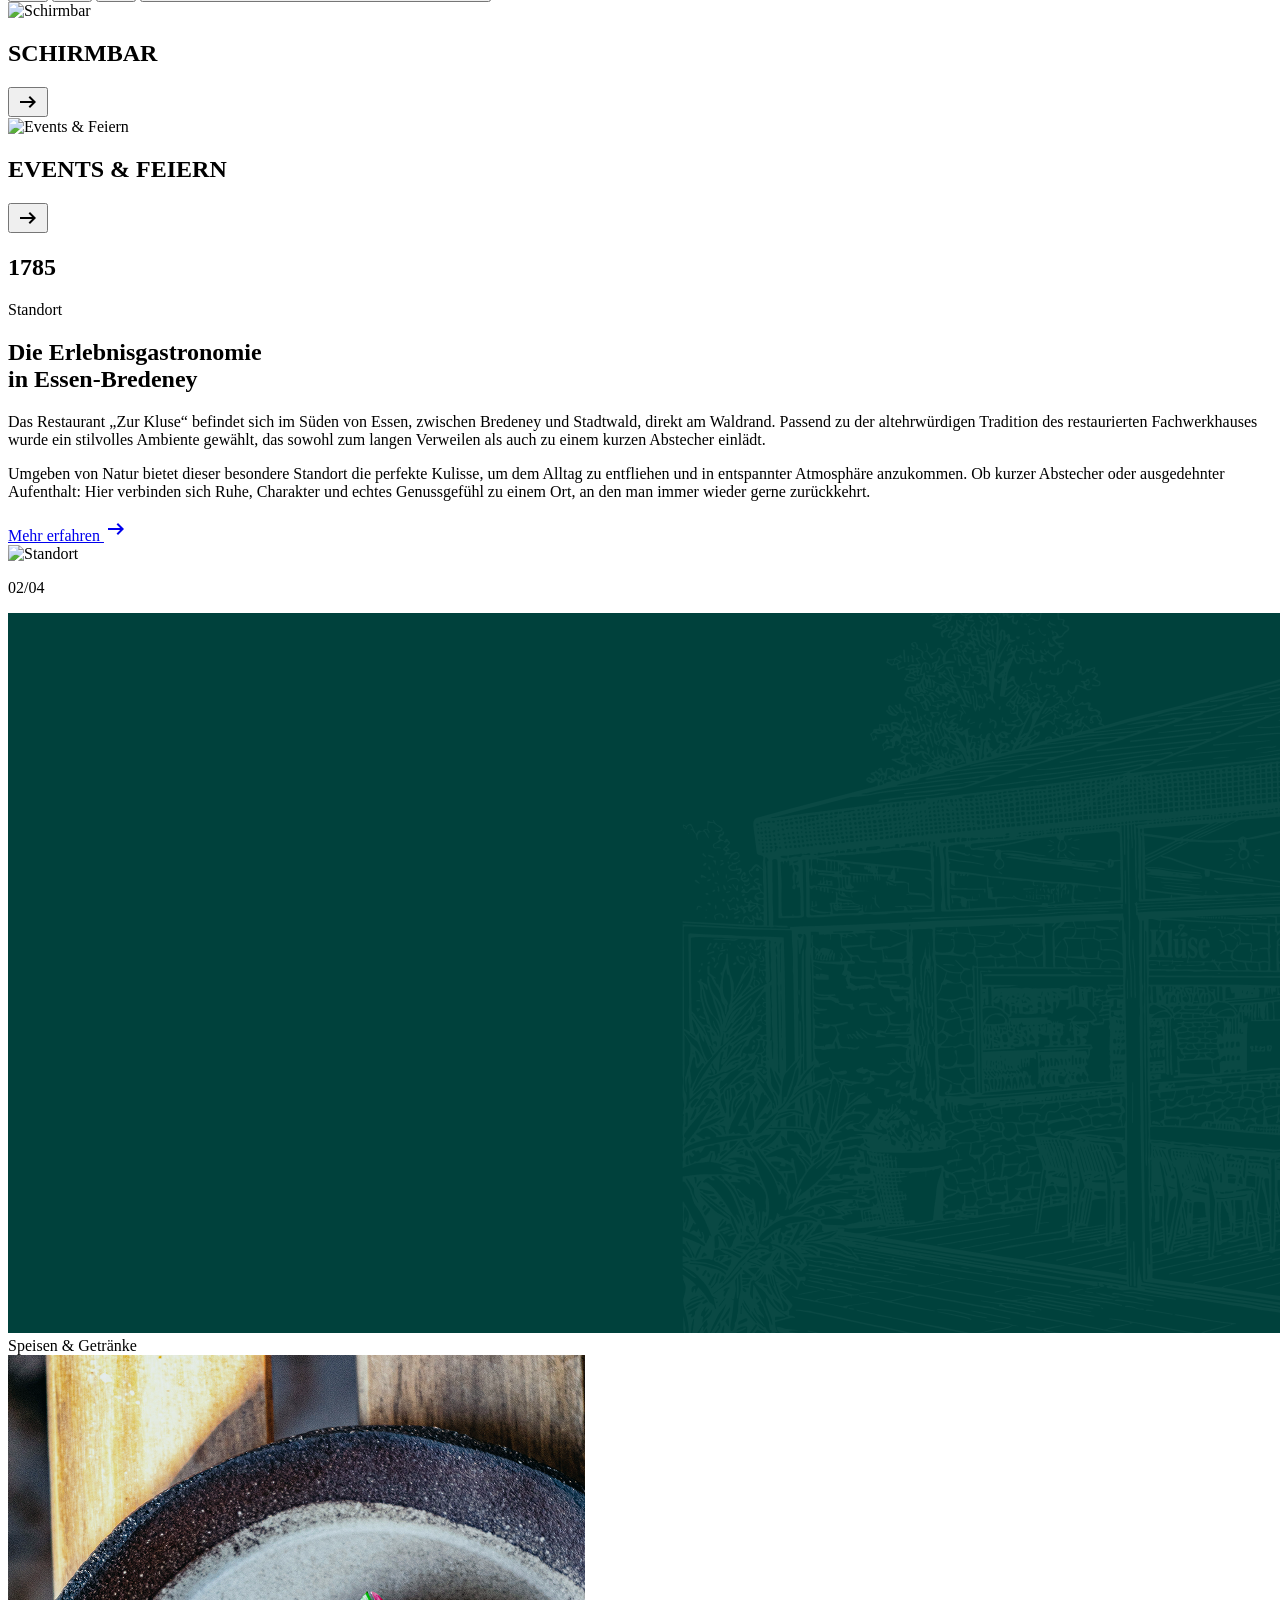
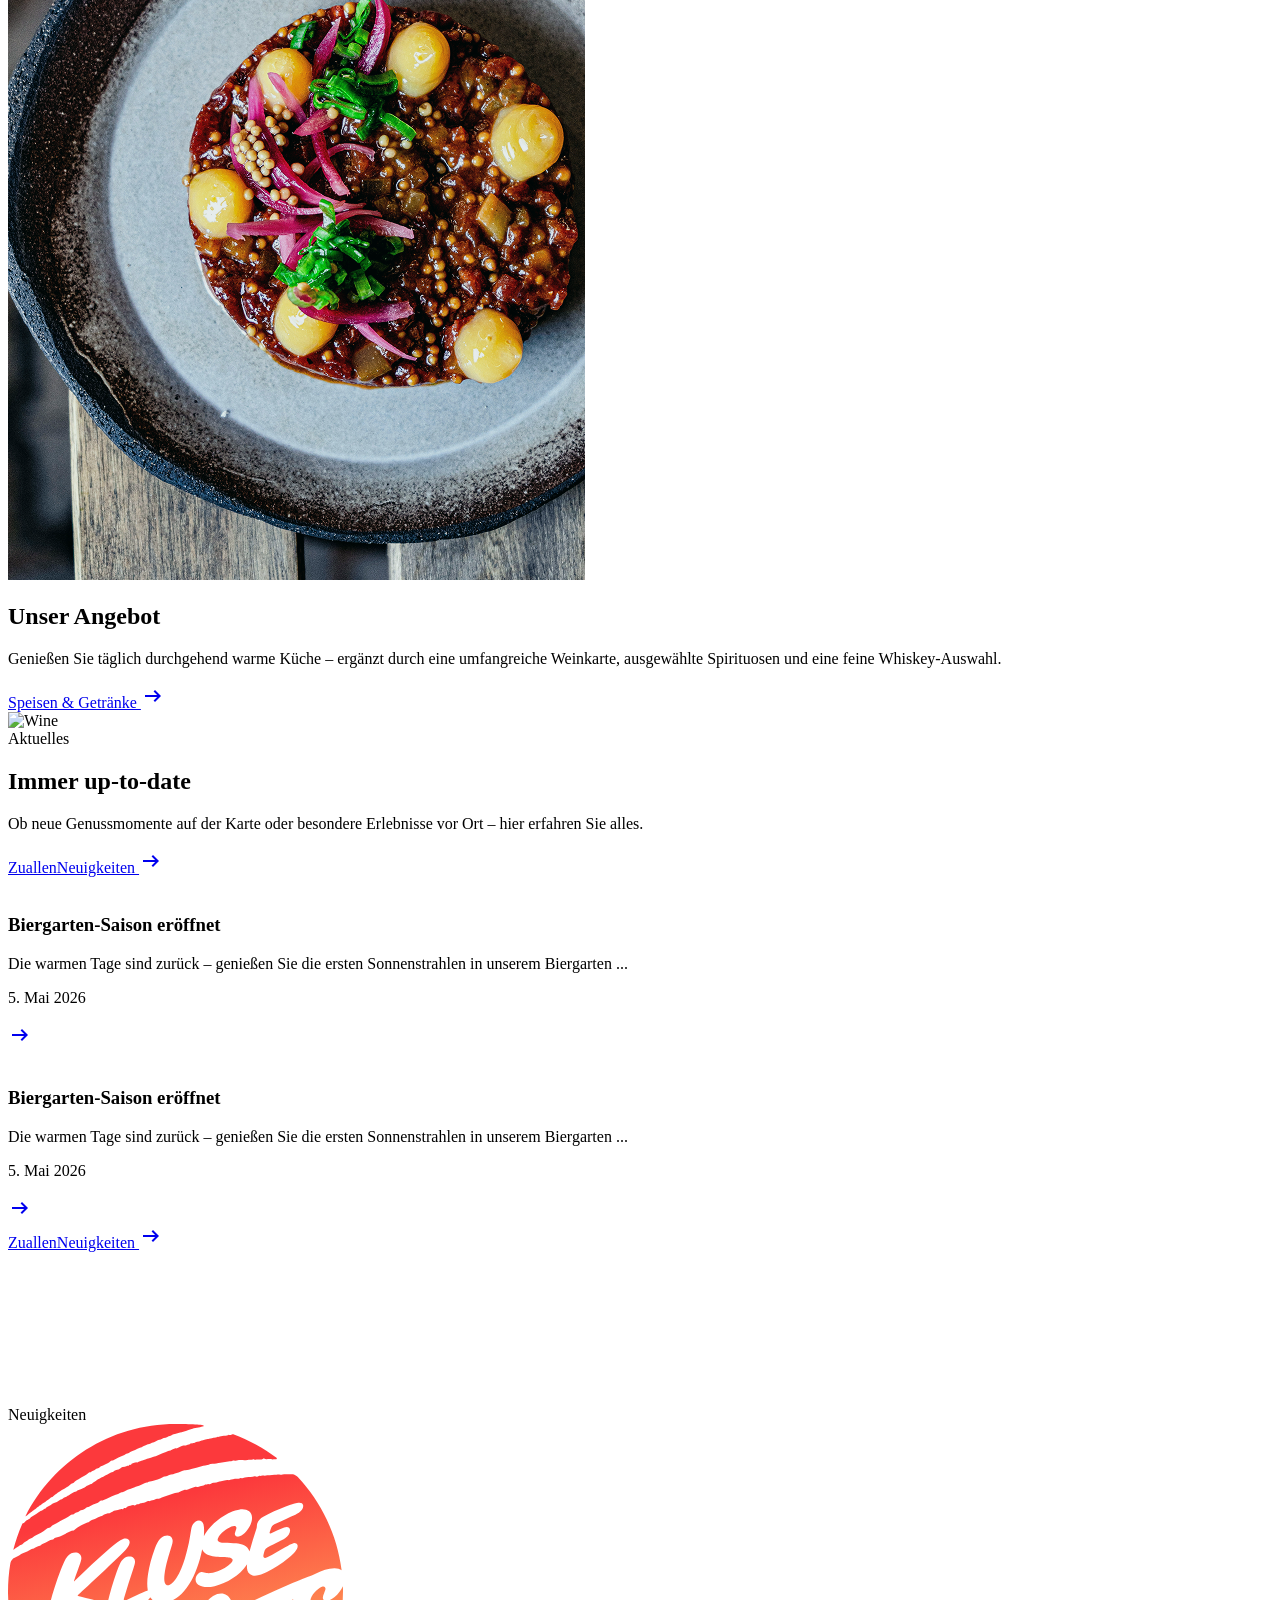
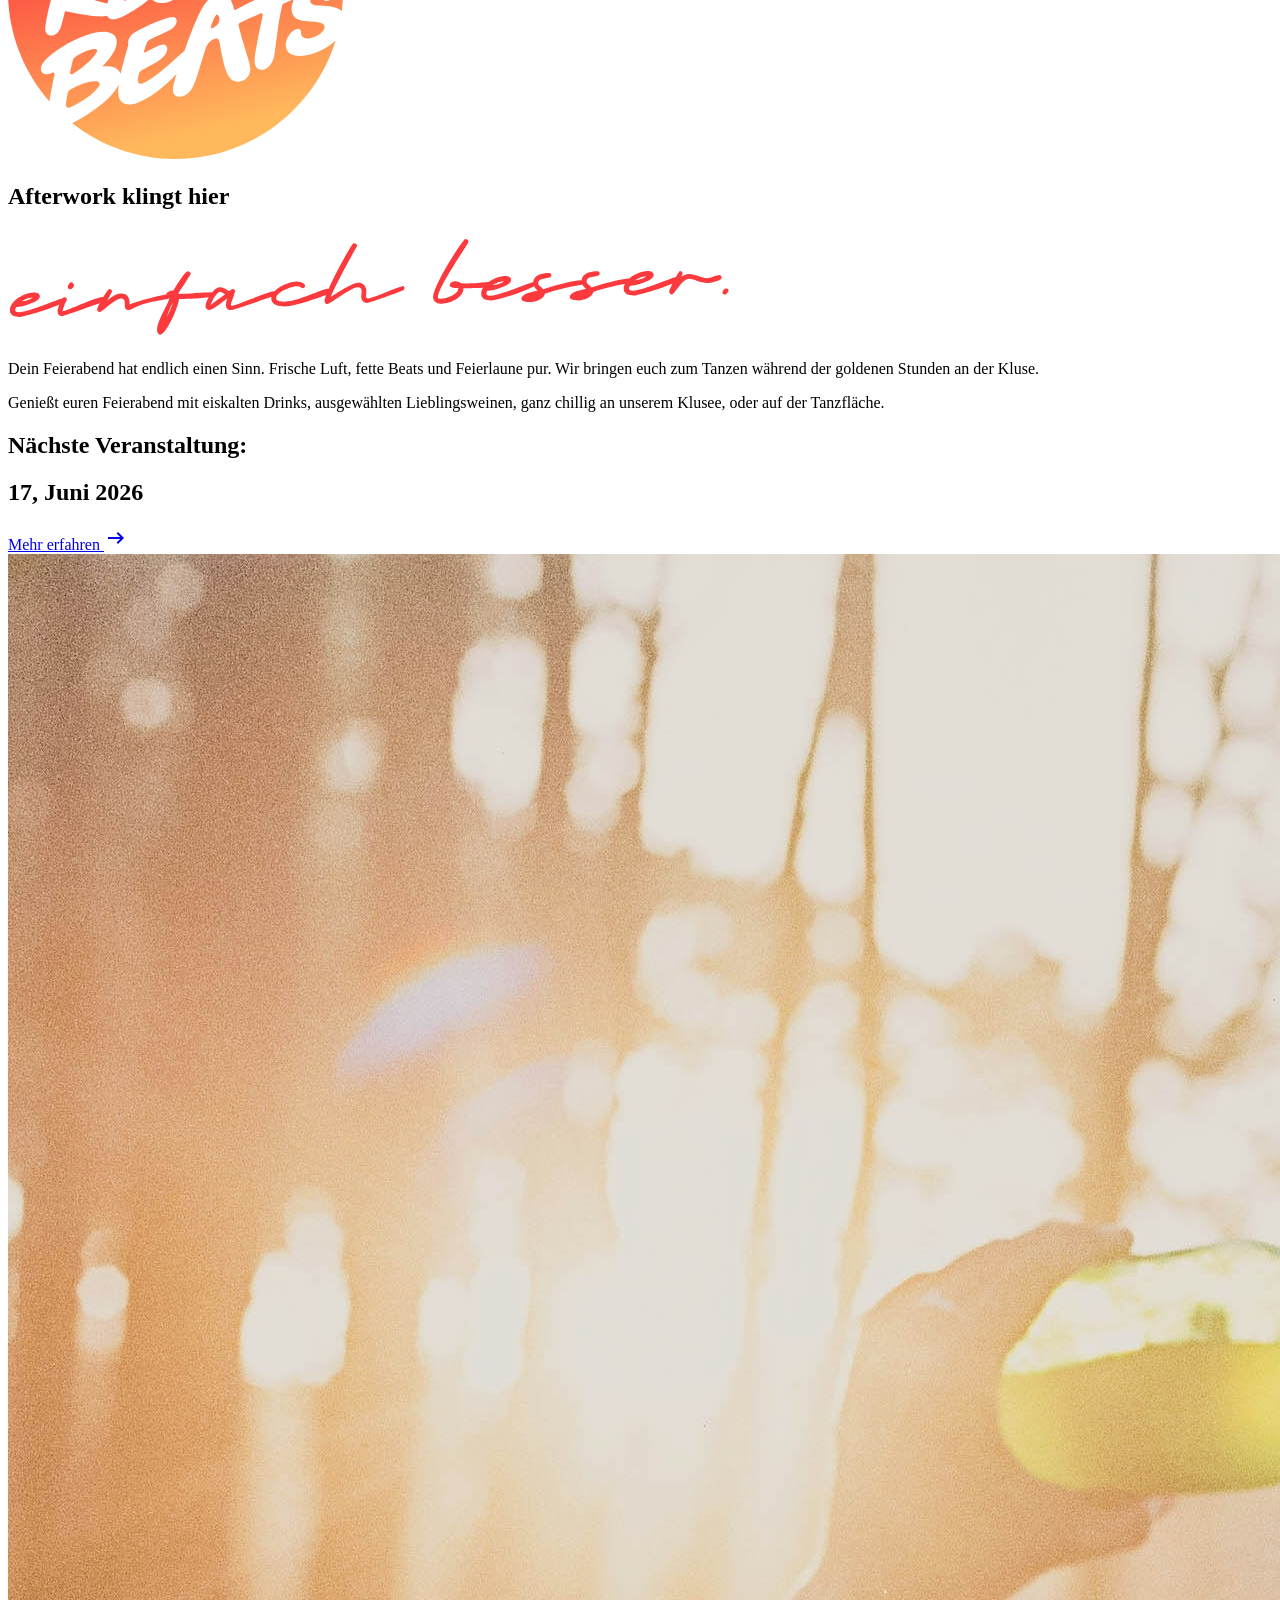
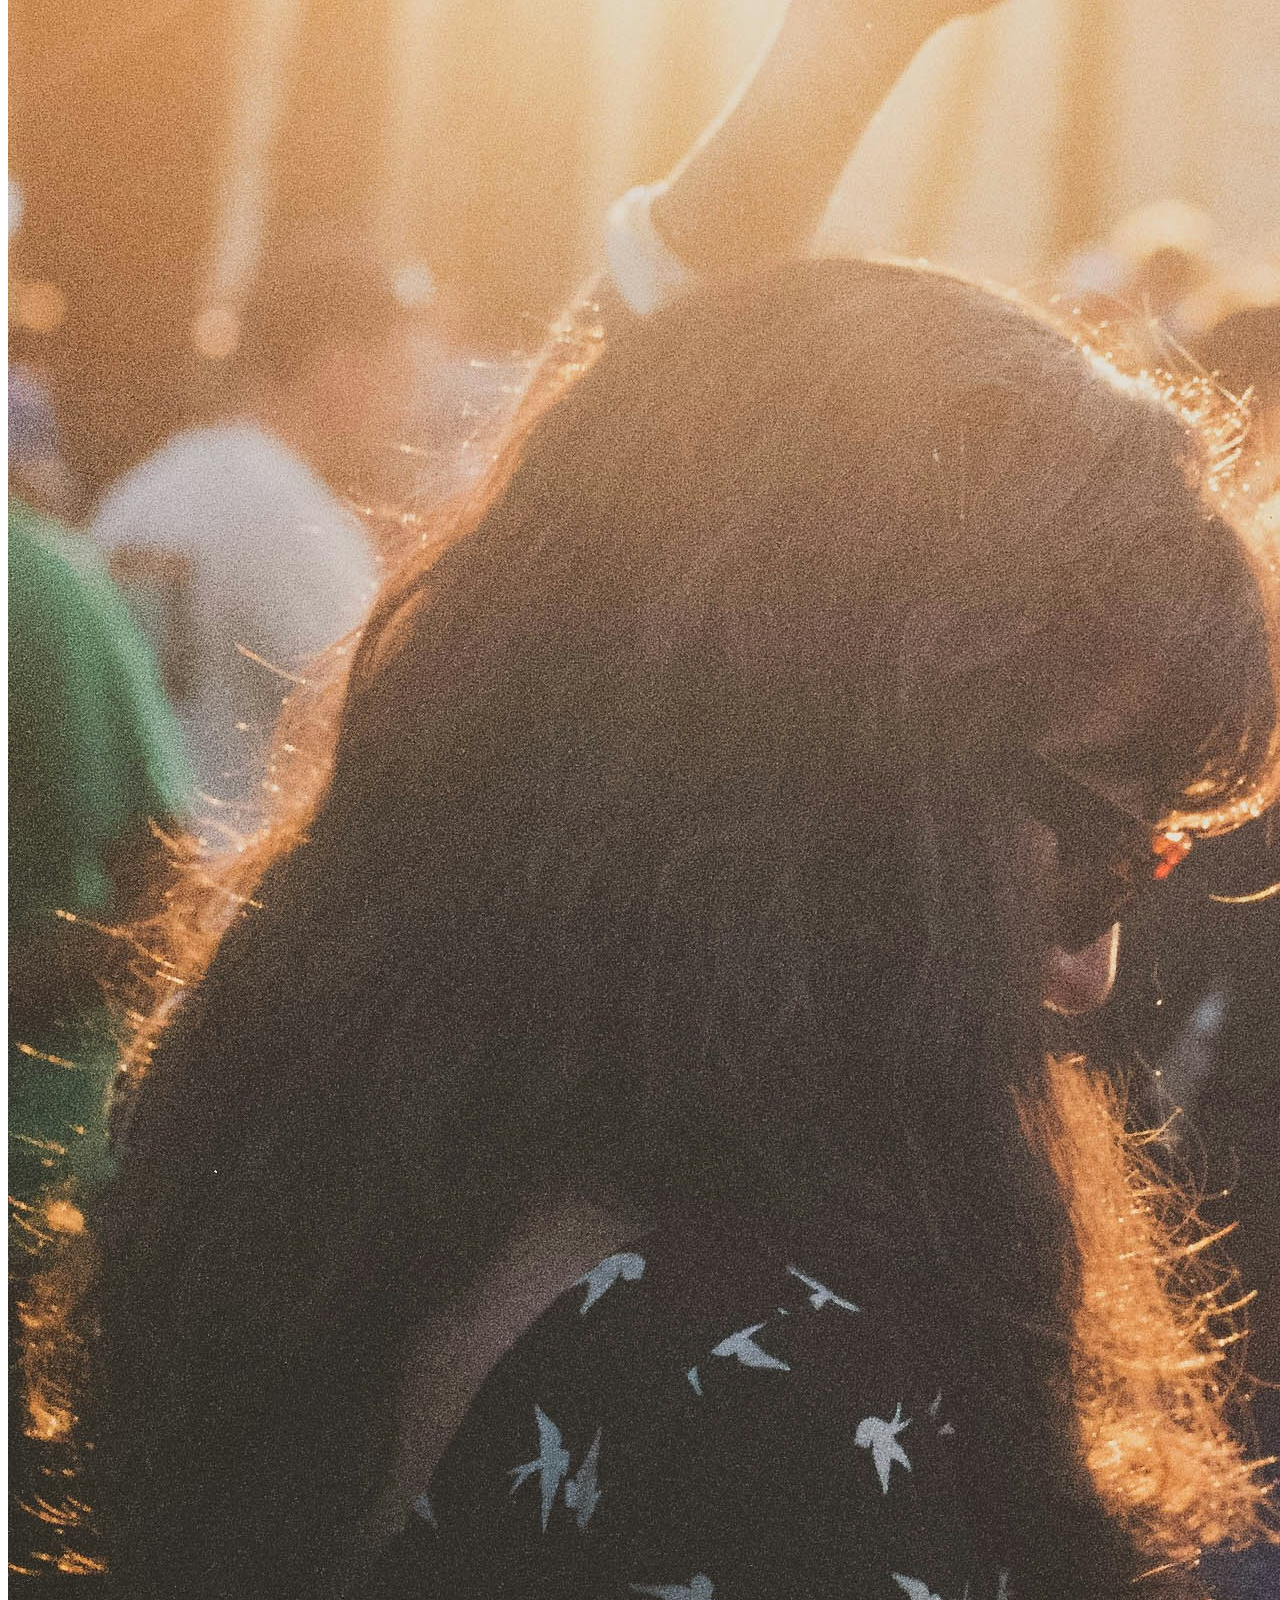
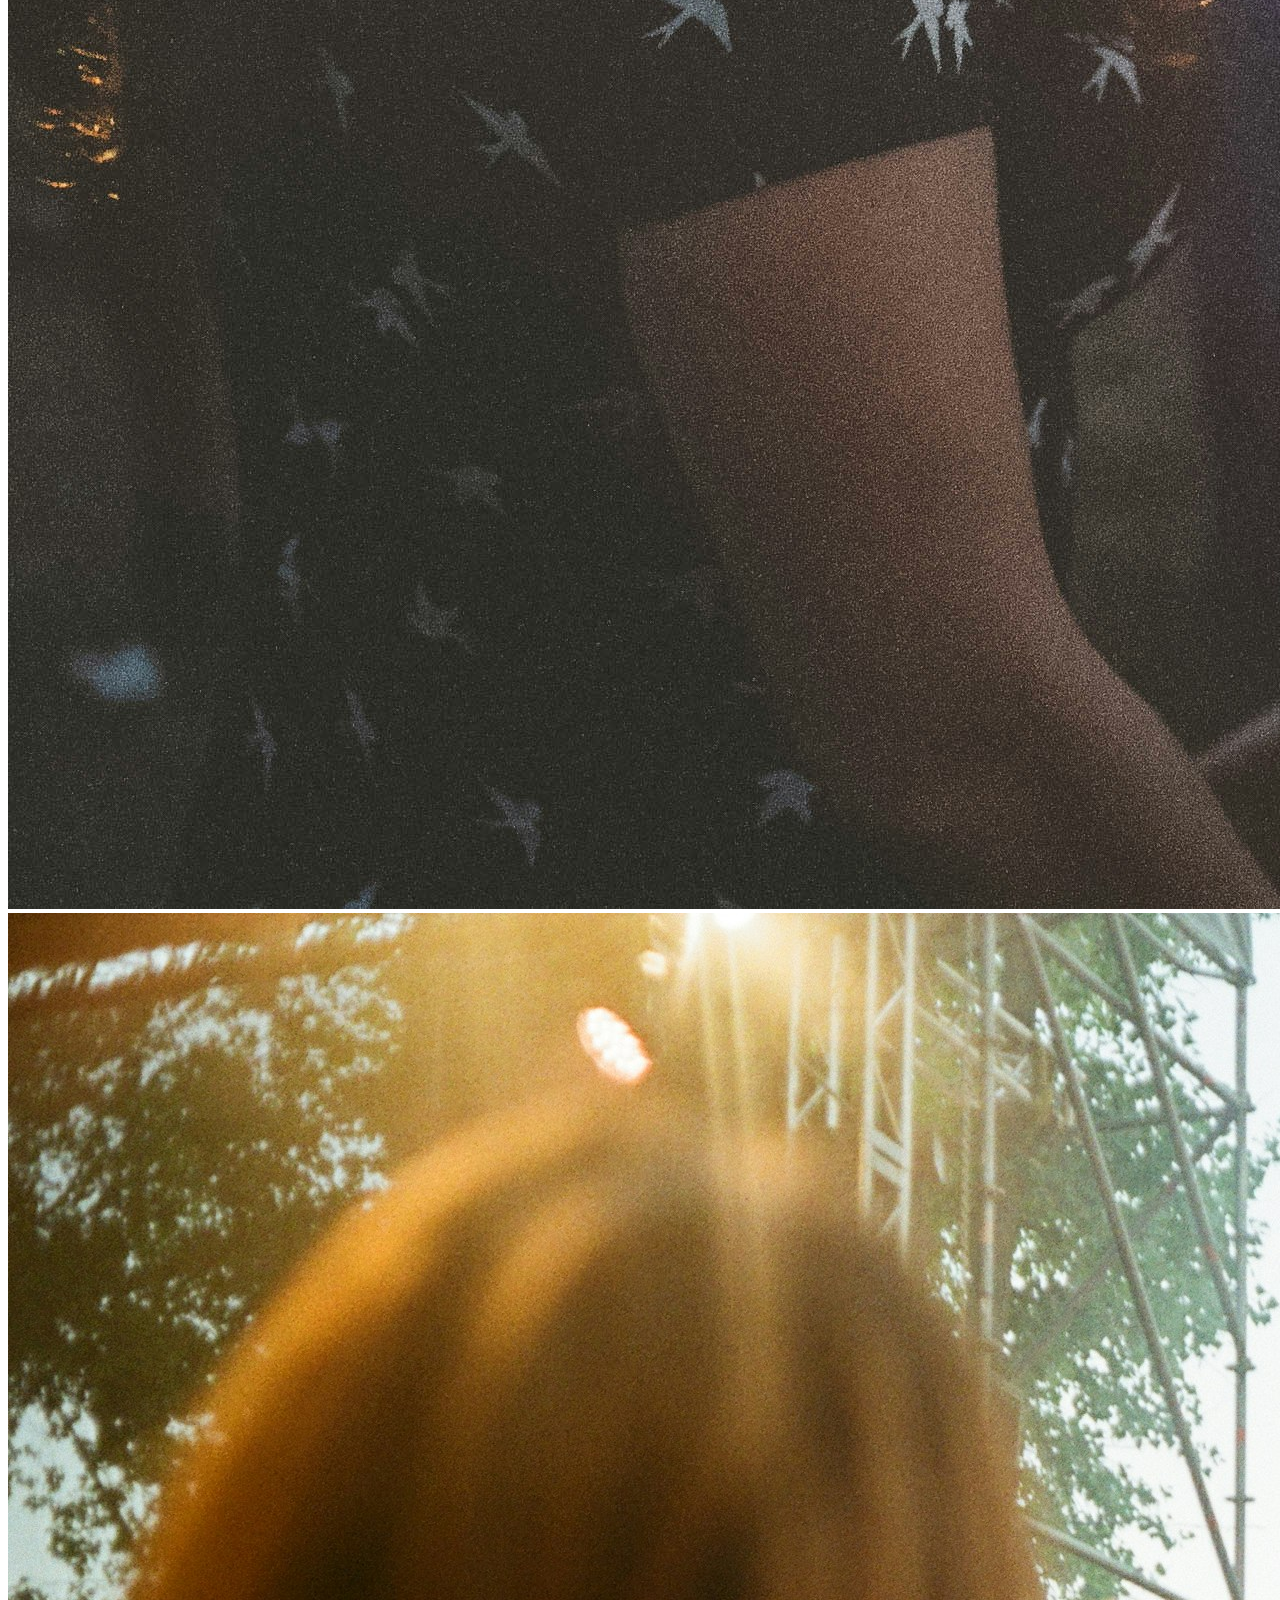
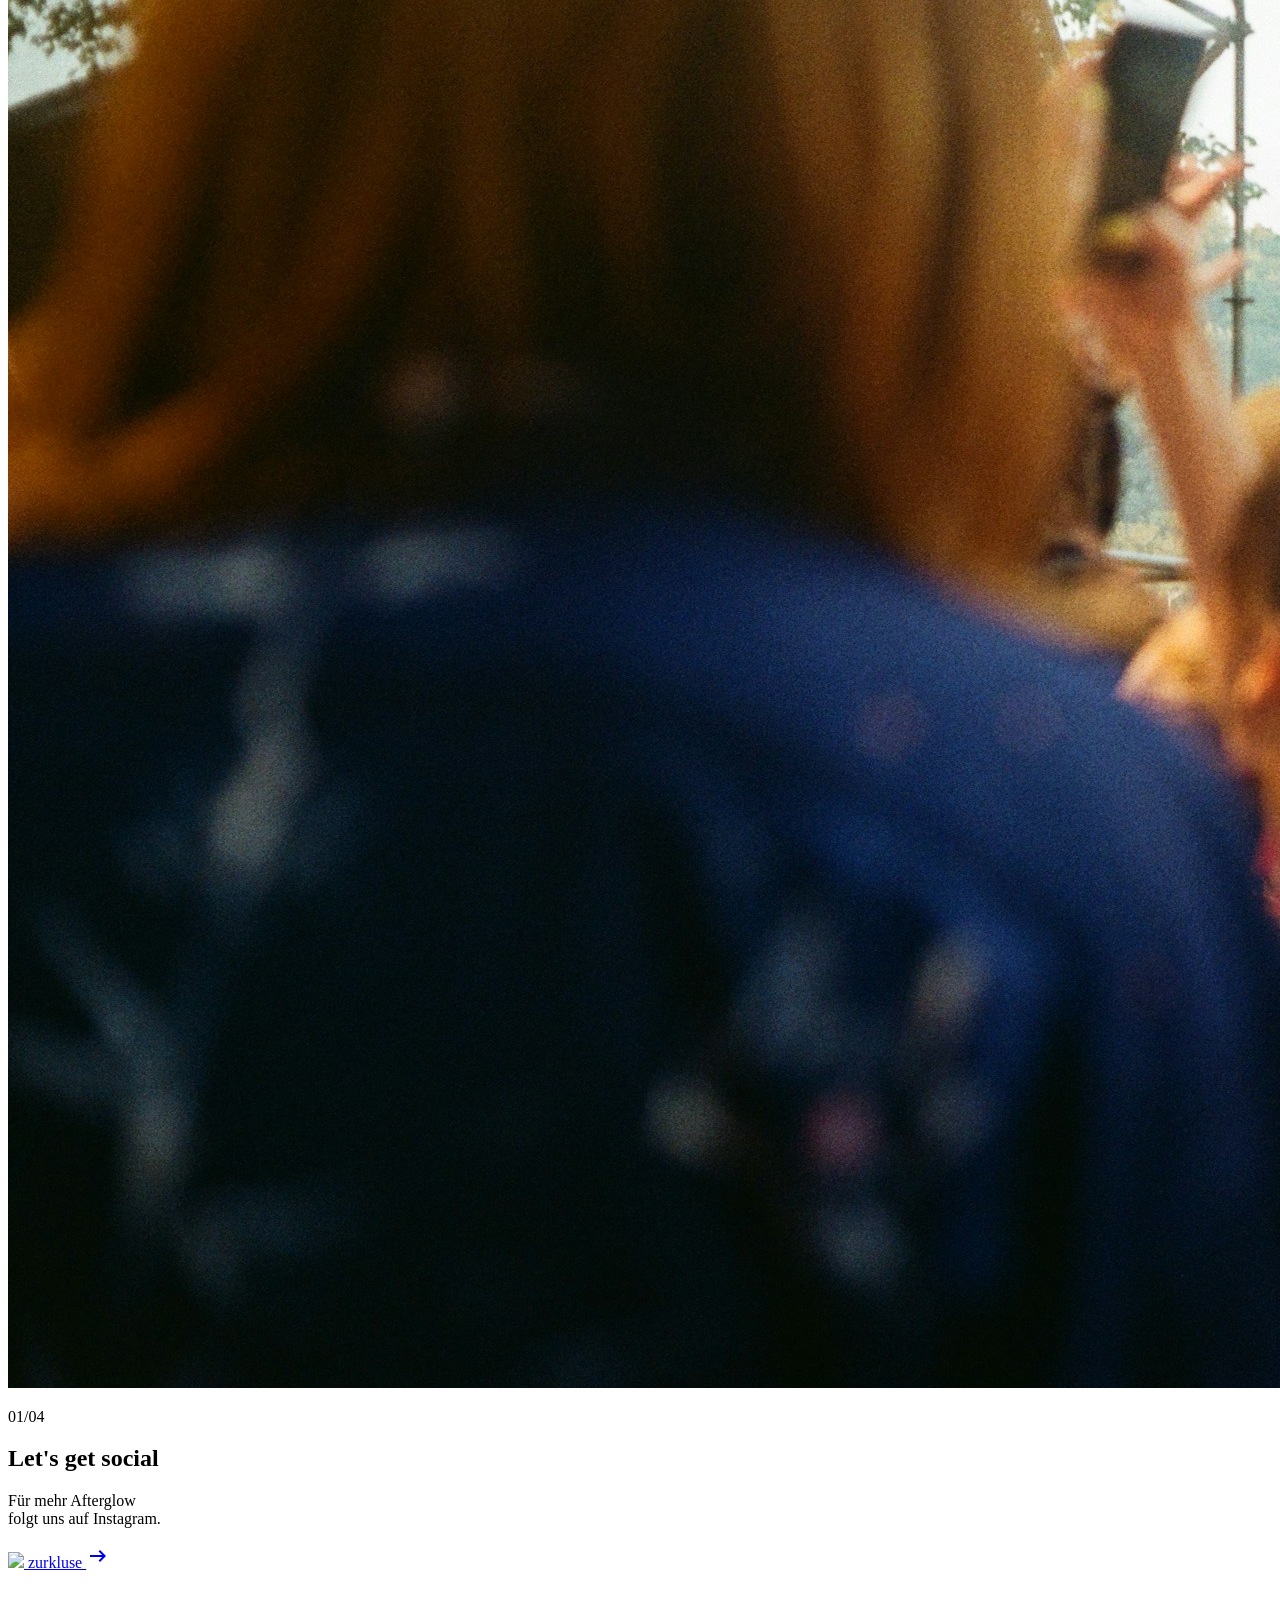
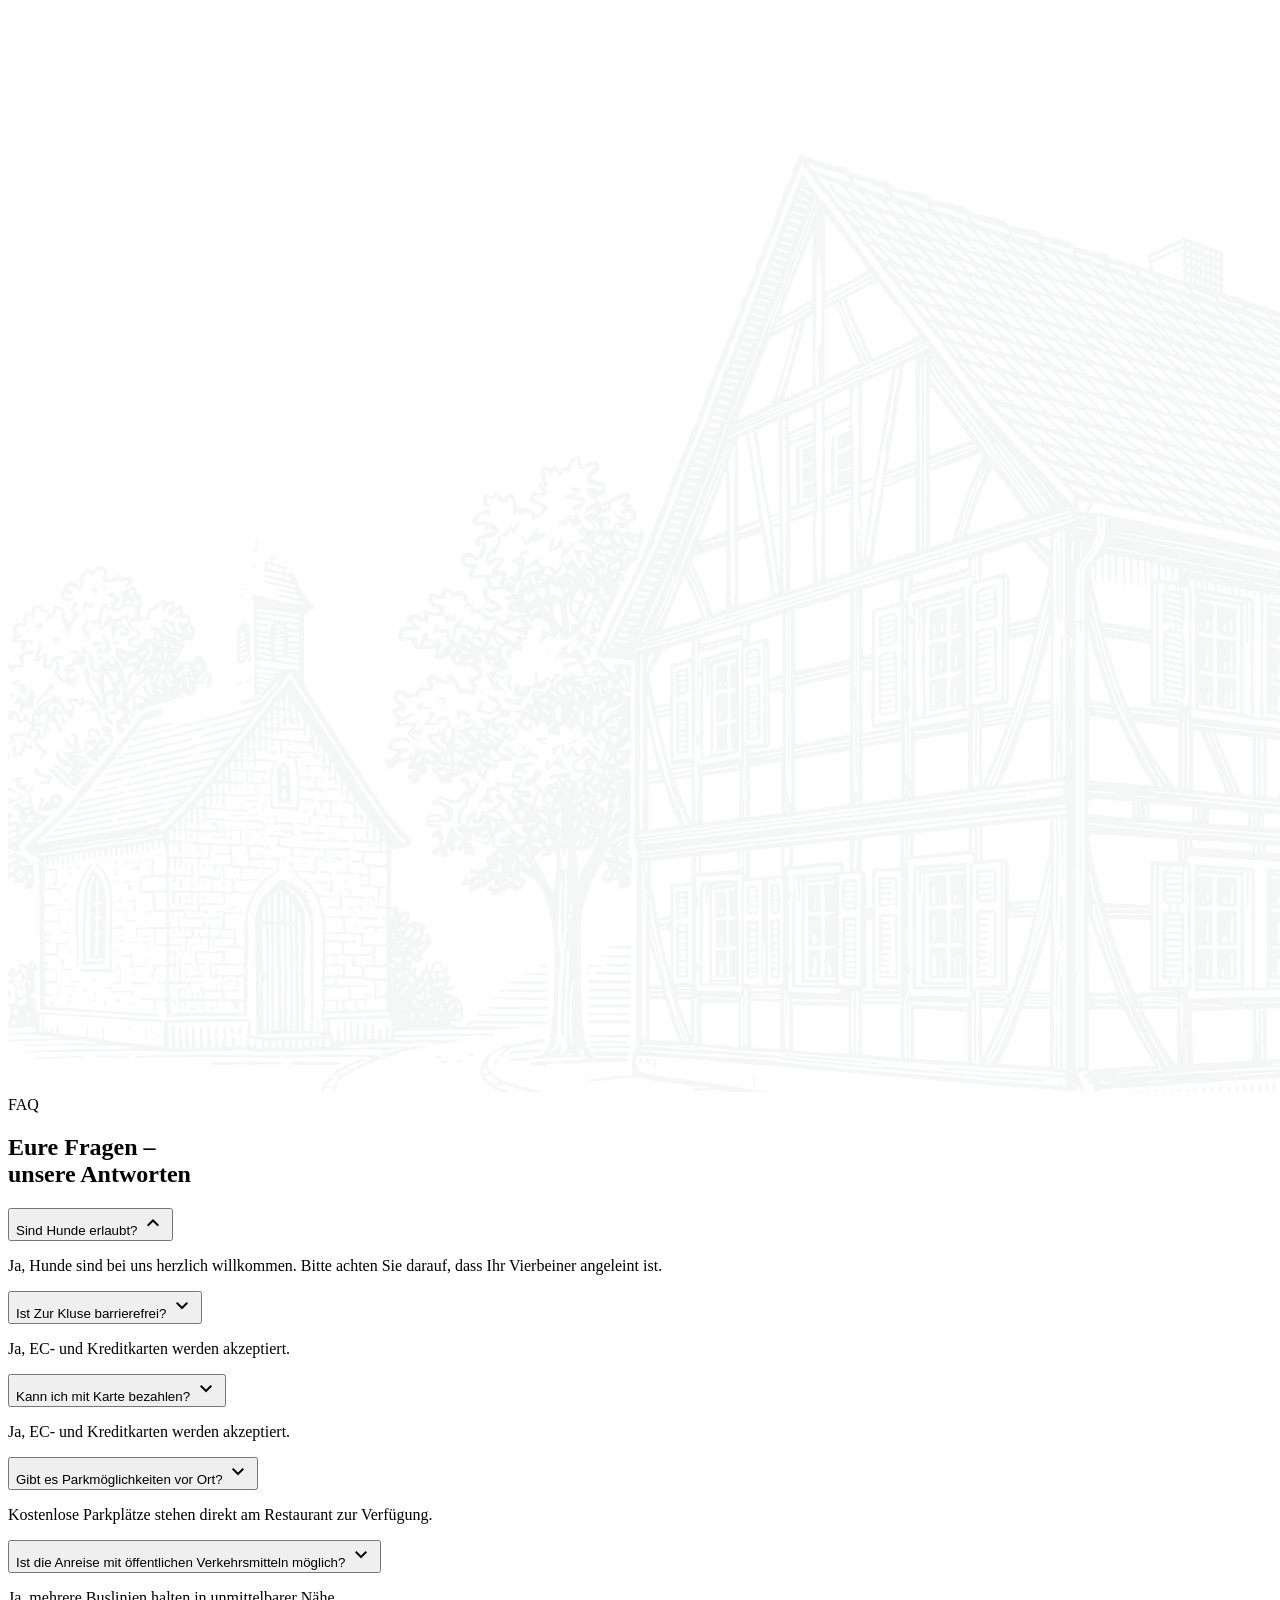
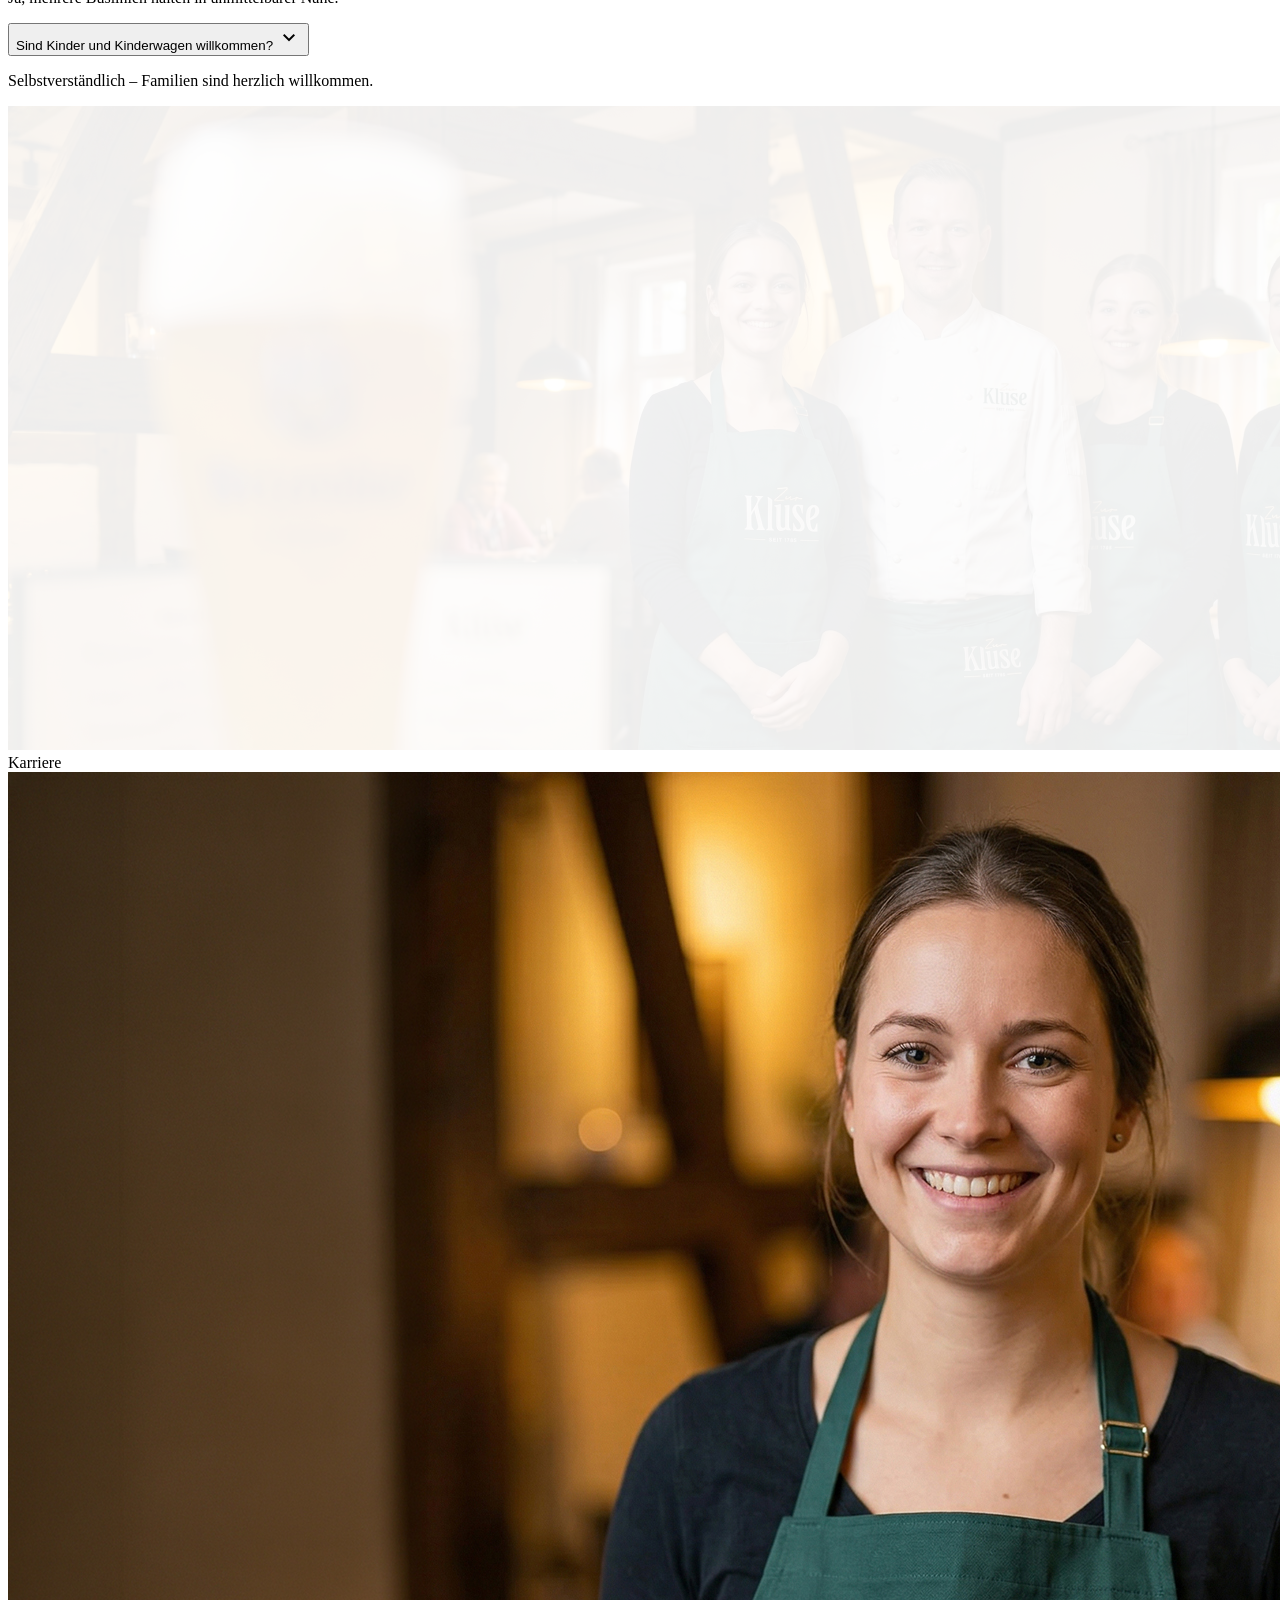
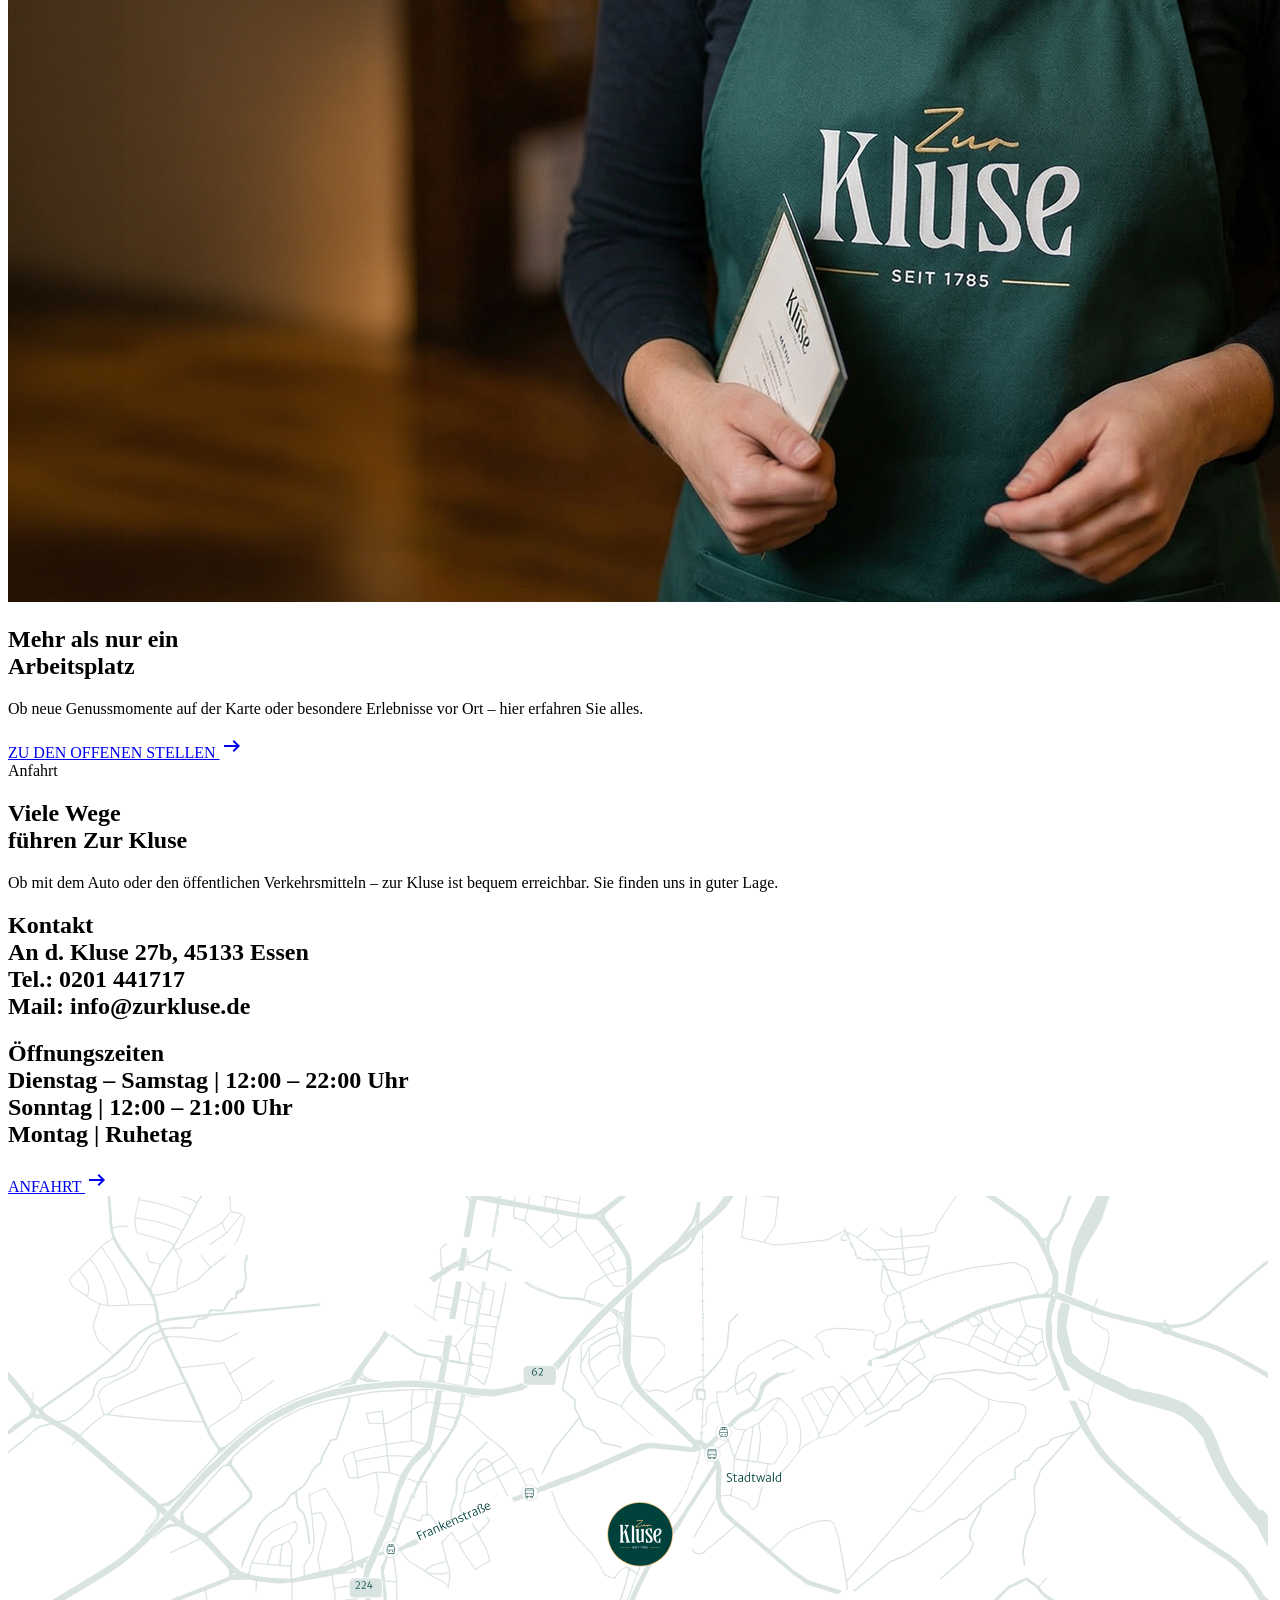
==== commit d3848cf3: "AOS animation" ====
--- a/index.html
+++ b/index.html
@@ -13,6 +13,9 @@
 
     <!-- External CSS stylesheet -->
     <link rel="stylesheet" href="/css/style.css">
+
+    <!-- AOS Animation -->
+    <link rel="stylesheet" href="https://unpkg.com/aos@2.3.1/dist/aos.css" />
 
     <!-- Google Fonts -->
     <link rel="preconnect" href="https://fonts.googleapis.com">
@@ -32,6 +35,8 @@
         @theme {
             --color-primary: #00413C;
             --color-secondary: #F0B973;
+            --color-tertiary: #FC393C;
+
 
             --font-merriweather: "Merriweather", serif;
             --font-merriweathersans: "Merriweather Sans", sans-serif;
@@ -40,6 +45,17 @@
 </head>
 
 <body>
+
+    <script src="https://unpkg.com/aos@2.3.1/dist/aos.js"></script>
+
+    <script>
+        AOS.init({
+            duration: 800,
+            once: true,
+            easing: 'ease-in-out',
+            delay: 100
+        });
+    </script>
 
     <!-- ================= Header ================= -->
     <header class="fixed top-0 left-0 right-0 z-50">
@@ -59,8 +75,8 @@
             </span>
             <span class="hidden md:block"> | Zur Kluse · An d. Kluse 27b · 45133 Essen |
             </span>
-            <span class="hidden md:block">
-                Telefon: +40 201 441 717 |
+            <span class="hidden md:flex items-center gap-1">
+                <span class="material-symbols-outlined text-[1px]">call</span>+40 201 441 717 |
             </span>
             <span class="flex items-center gap-2 text-secondary">
                 <span class="w-2 h-2 bg-green-500 rounded-full animate-pulse"></span>
@@ -71,7 +87,7 @@
         </div>
 
         <!-- ================= Navbar ================= -->
-        <nav id="navbar"
+        <nav data-aos="fade-down" id="navbar"
             class="fixed top-6 left-0 w-full z-50 bg-transparent transition-all duration-300 drop-shadow-xl">
 
             <div class="container mx-auto px-5 lg:px-10">
@@ -325,7 +341,7 @@
                     <div class="flex flex-col h-full justify-end text-center pb-20">
 
                         <!-- Main Heading -->
-                        <div>
+                        <div data-aos="fade-up">
 
                             <h1
                                 class="font-merriweather text-white text-5xl md:text-7xl lg:text-[78px] leading-none font-light">
@@ -338,12 +354,14 @@
                         </div>
 
                         <!-- Categories -->
-                        <p class="mt-14 font-merriweather uppercase tracking-[3px] text-white text-xl md:text-3xl">
+                        <p data-aos="fade-up" data-aos-delay="200"
+                            class="mt-14 font-merriweather uppercase tracking-[3px] text-white text-xl md:text-3xl">
                             CAFÉ • RESTAURANT • BIERGARTEN • SCHIRMBAR
                         </p>
 
                         <!-- Opening Hours -->
-                        <div class="mt-5 sm:mt-10 text-secondary hidden md:block">
+                        <div data-aos="fade-up" data-aos-delay="400"
+                            class="mt-5 sm:mt-10 text-secondary hidden md:block">
 
                             <h3 class="font-merriweather text-2xl md:text-4xl">
                                 Heute geöffnet | 12:00–22:00 Uhr
@@ -362,7 +380,8 @@
             </div>
 
             <!-- sidebar -->
-            <div class="hidden xl:flex absolute top-1/2 right-6 -translate-y-1/2  flex-col gap-4 z-50">
+            <div data-aos="fade-left" data-aos-delay="600" id="sidebar"
+                class="hidden xl:flex absolute top-1/2 right-6 -translate-y-1/2  flex-col gap-4 z-50">
 
                 <button
                     class="w-14 h-14 rounded-full border border-secondary text-secondary flex items-center justify-center hover:bg-secondary hover:text-primary transition">
@@ -407,14 +426,15 @@
                 </div>
 
                 <!-- Content -->
-                <div class="absolute inset-0 z-20 flex items-center justify-center">
+                <div data-aos="fade-up" data-aos-delay="300"
+                    class="absolute inset-0 z-20 flex items-center justify-center">
                     <h1 class="font-merriweather text-2xl md:text-3xl font-medium tracking-wide uppercase text-white">
                         SCHIRMBAR
                     </h1>
                 </div>
 
                 <!-- Button -->
-                <button
+                <button data-aos="fade-up" data-aos-delay="500"
                     class="absolute bottom-10 left-1/2 z-20 -translate-x-1/2 border border-white rounded-full w-20 h-10 flex items-center justify-center text-white hover:bg-white hover:text-primary transition material-symbols-outlined">
                     arrow_right_alt
                 </button>
@@ -436,14 +456,15 @@
                 </div>
 
                 <!-- Content -->
-                <div class="absolute inset-0 z-20 flex items-center justify-center">
+                <div data-aos="fade-up" data-aos-delay="300"
+                    class="absolute inset-0 z-20 flex items-center justify-center">
                     <h1 class="font-merriweather text-2xl md:text-3xl font-medium tracking-wide uppercase text-white">
                         EVENTS &amp; FEIERN
                     </h1>
                 </div>
 
                 <!-- Button -->
-                <button
+                <button data-aos="fade-up" data-aos-delay="500"
                     class="absolute bottom-10 left-1/2 z-20 -translate-x-1/2 border border-white rounded-full w-20 h-10 flex items-center justify-center text-white hover:bg-white hover:text-primary transition material-symbols-outlined">
                     arrow_right_alt
 
@@ -458,7 +479,7 @@
 
             <!-- Background Number -->
             <h1
-                class="hidden md:block absolute -top-20 left-1/2 -translate-x-[65%] text-[400px] lg:text-[983px] font-bold text-gray-200/40 select-none pointer-events-none leading-none font-merriweather">
+                class="hidden md:block absolute -top-20 left-1/2 -translate-x-[66%] text-[400px] lg:text-[540px] 2xl:text-[670px] font-bold text-gray-200/40 select-none pointer-events-none leading-none font-merriweather">
                 1785
             </h1>
 
@@ -483,7 +504,7 @@
 
                         <div class="flex-1 flex flex-col w-full">
 
-                            <h2
+                            <h2 data-aos="fade-right"
                                 class="font-merriweather text-2xl md:text-4xl lg:text-6xl text-primary leading-tight text-center md:text-start ">
                                 Die Erlebnisgastronomie <br>
                                 in Essen-Bredeney
@@ -491,7 +512,7 @@
 
                             <div class="mt-6 md:mt-10 space-y-8 max-w-xl text-center md:text-left">
 
-                                <p class="text-gray-700 leading-8">
+                                <p data-aos="fade-right" data-aos-delay="100" class="text-gray-700 leading-8">
                                     Das Restaurant „Zur Kluse“ befindet sich im Süden von Essen,
                                     zwischen Bredeney und Stadtwald, direkt am Waldrand. <span
                                         class="hidden md:inline">Passend
@@ -501,7 +522,8 @@
                                         Abstecher einlädt.</span>
                                 </p>
 
-                                <p class="text-gray-700 leading-8 hidden md:block">
+                                <p data-aos="fade-right" data-aos-delay="200"
+                                    class="text-gray-700 leading-8 hidden md:block">
                                     Umgeben von Natur bietet dieser besondere Standort die
                                     perfekte Kulisse, um dem Alltag zu entfliehen und in
                                     entspannter Atmosphäre anzukommen. Ob kurzer Abstecher oder
@@ -513,7 +535,7 @@
                             </div>
 
                             <!-- Button -->
-                            <a href="#" class="inline-flex w-fit items-center justify-center gap-5 mt-5 md:mt-12
+                            <a data-aos="fade-right" data-aos-delay="300" href="#" class="inline-flex w-fit items-center justify-center gap-5 mt-5 md:mt-12
     border border-primary rounded-full px-8 py-4 text-primary font-medium
     uppercase tracking-wide transition-all duration-300
     hover:bg-primary hover:text-white group
@@ -528,7 +550,7 @@
 
                     </div>
 
-                    <div class="lg:col-span-5">
+                    <div data-aos="fade" class="lg:col-span-5">
 
                         <div class="overflow-hidden">
                             <img id="sliderImage" src="assets/Standort.jpg" alt="Standort"
@@ -563,7 +585,7 @@
         <section id="angebot" class="relative lg:py-24 overflow-hidden">
 
             <!-- Background Pattern -->
-            <img src="assets/angebotBg.png" alt=""
+            <img data-aos="fade" src="assets/angebotBg.png" alt=""
                 class="hidden md:block absolute top-0 md:w-full max-h-[720px] z-0 pointer-events-none">
 
             <div class="container mx-auto lg:px-6 z-10">
@@ -585,7 +607,7 @@
 
                         </div>
 
-                        <img src="assets/Food1.png" alt="Food"
+                        <img data-aos="fade-up" src="assets/Food1.png" alt="Food"
                             class="w-full lg:w-[577px] h-[432px] md:h-[825px] object-cover">
 
                     </div>
@@ -595,18 +617,19 @@
 
                         <div class="lg:max-w-md py-12 px-5 bg-primary lg:bg-transparent text-center lg:text-left">
 
-                            <h2
+                            <h2 data-aos="fade-up" data-aos-delay="100"
                                 class="font-merriweather font-light text-3xl md:text-4xl lg:text-6xl text-white leading-tight mb-8">
                                 Unser Angebot
                             </h2>
 
-                            <p class=" md:max-w-lg  mx-auto text-white md:text-lg leading-9 mb-10">
+                            <p data-aos="fade-up" data-aos-delay="200"
+                                class=" md:max-w-lg  mx-auto text-white md:text-lg leading-9 mb-10">
                                 Genießen Sie täglich durchgehend warme Küche –
                                 ergänzt durch eine umfangreiche Weinkarte,
                                 ausgewählte Spirituosen und eine feine Whiskey-Auswahl.
                             </p>
 
-                            <a href="#"
+                            <a data-aos="fade-up" data-aos-delay="300" href="#"
                                 class="inline-flex items-center gap-6 rounded-full bg-secondary px-8 py-4 text-primary uppercase font-semibold transition duration-300 hover:bg-primary hover:text-secondary border">
 
                                 Speisen & Getränke
@@ -618,7 +641,7 @@
                         </div>
 
                         <!-- Bottom Image -->
-                        <div class="lg:mt-20 flex justify-center">
+                        <div data-aos="fade-up" data-aos-delay="400" class="lg:mt-20 flex justify-center">
 
                             <img src="assets/wine.jpg" alt="Wine"
                                 class="hidden lg:block w-[400px] h-[542px] 2xl:mr-10 object-cover">
@@ -659,18 +682,19 @@
 
                             <div class="flex flex-col w-full">
 
-                                <h2
+                                <h2 data-aos="fade-right" data-aos-delay="100"
                                     class="font-merriweather text-primary text-3xl md:text-[40px] lg:text-6xl leading-tight text-center lg:text-left">
                                     Immer up-to-date </h2>
 
-                                <p class="hidden lg:block mt-4 text-primary text-xl max-w-md">
+                                <p data-aos="fade-right" data-aos-delay="200"
+                                    class="hidden lg:block mt-4 text-primary text-xl max-w-md">
                                     Ob neue Genussmomente auf der Karte oder
                                     besondere Erlebnisse vor Ort –
                                     hier erfahren Sie alles.
                                 </p>
 
                                 <!-- Button -->
-                                <a href="#"
+                                <a data-aos="fade-right" data-aos-delay="300" href="#"
                                     class="hidden lg:flex group w-fit lg:inline-flex items-center gap-5 border border-primary rounded-full px-8 py-4 mt-8 uppercase text-sm font-semibold hover:bg-primary hover:text-white duration-300">
 
                                     ZuallenNeuigkeiten
@@ -694,7 +718,7 @@
                         <div class="grid md:grid-cols-2 gap-8">
 
                             <!-- Card 1 -->
-                            <article class="group">
+                            <article data-aos="fade-up" data-aos-delay="100" class="group">
 
                                 <!-- Mobile Layout -->
                                 <div class="flex gap-3 md:block">
@@ -745,7 +769,7 @@
                             </article>
 
                             <!-- Card -->
-                            <article class="group">
+                            <article data-aos="fade-up" data-aos-delay="200" class="group">
 
                                 <div class="flex gap-3 md:block">
 
@@ -795,7 +819,7 @@
                             </article>
 
                             <!-- Button -->
-                            <a href="#"
+                            <a data-aos="fade-up" data-aos-delay="300" href="#"
                                 class="md:hidden group flex w-fit mx-auto items-center gap-5 border border-primary rounded-full px-8 py-4 mt-4 uppercase text-sm font-semibold hover:bg-primary hover:text-white duration-300">
 
                                 ZuallenNeuigkeiten
@@ -852,7 +876,8 @@
                                 <!-- image -->
                                 <div class="flex items-center justify-center w-full">
 
-                                    <img src="assets/Union.svg" alt="" class="h-48 md:h-auto object-cover">
+                                    <img data-aos="zoom-in" src="assets/Union.svg" alt=""
+                                        class="h-48 md:h-auto object-cover">
                                 </div>
 
                             </div>
@@ -860,35 +885,36 @@
                         </div>
 
                         <!-- Right -->
-                        <div class="lg:col-span-6">
-
-                            <div class="text-center lg:text-left max-w-xl mx-auto">
-
-                                <h1
+                        <div class="lg:col-span-7">
+
+                            <div class="text-center lg:text-left max-w-xl lg:max-w-3xl mx-auto lg:mx-0">
+
+                                <h1 data-aos="fade-up" data-aos-delay="100"
                                     class="font-merriweather text-3xl md:text-4xl lg:text-[68px] leading-tight text-white">
-                                    Afterwork
-                                    klingt hier</h1>
-                                <img src="/assets/einfach-besser..svg" alt="einfach-besser"
+                                    Afterwork klingt hier</h1>
+                                <img data-aos="fade-up" data-aos-delay="200" src="/assets/einfach-besser..svg" alt="einfach-besser"
                                     class="-mt-2 md:-mt-6 lg:pr-16 mx-auto lg:mx-0 ">
-                                <p class="text-white my-6 font-light leading-7">
+                                <p data-aos="fade-up" data-aos-delay="300" class="text-white my-6 font-light leading-7">
                                     Dein Feierabend hat endlich einen Sinn. Frische Luft, fette Beats und Feierlaune
                                     pur. Wir bringen euch zum Tanzen während der goldenen Stunden an der Kluse.
                                 </p>
-                                <p class="text-white font-light leading-7 hidden md:block">Genießt euren Feierabend mit
+                                <p data-aos="fade-up" data-aos-delay="400" class="text-white font-light leading-7 hidden md:block">Genießt euren Feierabend mit
                                     eiskalten
                                     Drinks, ausgewählten Lieblingsweinen, ganz
                                     chillig an unserem Klusee, oder auf der Tanzfläche.</p>
 
                                 <!-- New Event -->
-                                <div class="mt-10 space-y-2">
+                                <div data-aos="fade-up" data-aos-delay="500" class="mt-10 space-y-2">
                                     <h2 class="font-medium font-merriweather text-secondary">Nächste Veranstaltung:</h2>
                                     <h2 class="font-medium font-merriweather text-3xl text-white">17, Juni 2026</h2>
                                 </div>
 
 
                                 <!-- Button -->
-                                <a href="#"
-                                    class="inline-flex items-center gap-5 mt-12 bg-tertiary rounded-full px-8 py-4 text-white font-medium uppercase tracking-wide transition-all duration-300 hover:bg-white hover:text-tertiary group">
+                                <a 
+                                data-aos="fade-up" data-aos-delay="600"
+                                href="#"
+                                    class="inline-flex items-center gap-5 mt-12 bg-tertiary rounded-full px-8 py-4 text-white font-medium uppercase tracking-wide transition-all duration-300 hover:bg-transparent border border-tertiary hover:text-tertiary hover:border-tertiary group">
 
                                     Mehr erfahren
 
@@ -916,12 +942,12 @@
                 <div class="grid lg:grid-cols-12 gap-10 items-end">
 
                     <!-- Left Image -->
-                    <div class="hidden lg:col-span-5 lg:flex justify-center items-center">
+                    <div data-aos="fade-up" data-aos-delay="100" class="hidden lg:col-span-5 lg:flex justify-center items-center">
                         <img src="assets/event-left.jpg" alt="" class="w-[355px]  md:h-[480px] object-cover">
                     </div>
 
                     <!-- Right -->
-                    <div class="lg:col-span-6">
+                    <div data-aos="fade-up" data-aos-delay="200" class="lg:col-span-6">
 
                         <!-- Main Image -->
                         <img id="socialSlider" src="/assets/event-right.jpg" alt=""
@@ -944,16 +970,16 @@
                         <!-- Social -->
                         <div class="mt-10 lg:w-1/2 ml-auto text-center lg:text-left">
 
-                            <h2 class="font-merriweather text-primary text-5xl">
+                            <h2 data-aos="fade-up" data-aos-delay="300" class="font-merriweather text-primary text-5xl">
                                 Let's get social
                             </h2>
 
-                            <p class="text-primary mt-4 leading-8">
+                            <p data-aos="fade-up" data-aos-delay="400" class="text-primary mt-4 leading-8">
                                 Für mehr Afterglow <br>
                                 folgt uns auf Instagram.
                             </p>
 
-                            <a href="#"
+                            <a data-aos="fade-up" data-aos-delay="500" href="#"
                                 class="inline-flex items-center gap-3 border border-primary rounded-full px-6 py-3 mt-8 hover:bg-primary hover:text-white transition duration-300 group">
 
                                 <img src="assets/insta.svg" class="w-5">
@@ -1005,13 +1031,13 @@
                     <!-- Content -->
                     <div class="w-full lg:max-w-5xl mx-auto">
 
-                        <h2
+                        <h2 data-aos="fade-up"
                             class="font-merriweather text-primary text-3xl md:text-4xl lg:text-[40px] leading-tight mb-6 lg:mb-12 md:mb-20 text-center lg:text-left">
                             Eure Fragen – <br class="md:hidden"> unsere Antworten
                         </h2>
 
                         <!-- Item -->
-                        <div class="faq-item border-b border-primary/40 py-3 md:py-6">
+                        <div data-aos="fade-down" data-aos-delay="100" class="faq-item border-b border-primary/40 py-3 md:py-6">
 
                             <button class="faq-btn flex justify-between items-center w-full text-left">
 
@@ -1037,7 +1063,7 @@
                         </div>
 
                         <!-- Item -->
-                        <div class="faq-item border-b border-primary/40 py-3 md:py-6">
+                        <div data-aos="fade-down" data-aos-delay="200" class="faq-item border-b border-primary/40 py-3 md:py-6">
 
                             <button class="faq-btn flex justify-between items-center w-full text-left">
 
@@ -1061,7 +1087,7 @@
                         </div>
 
                         <!-- Item -->
-                        <div class="faq-item border-b border-primary/40 py-3 md:py-6">
+                        <div data-aos="fade-down" data-aos-delay="300" class="faq-item border-b border-primary/40 py-3 md:py-6">
 
                             <button class="faq-btn flex justify-between items-center w-full text-left">
 
@@ -1085,7 +1111,7 @@
                         </div>
 
                         <!-- Item -->
-                        <div class="faq-item border-b border-primary/40 py-3 md:py-6">
+                        <div data-aos="fade-down" data-aos-delay="400" class="faq-item border-b border-primary/40 py-3 md:py-6">
 
                             <button class="faq-btn flex justify-between items-center w-full text-left">
 
@@ -1109,7 +1135,7 @@
                         </div>
 
                         <!-- Item -->
-                        <div class="faq-item border-b border-primary/40 py-3 md:py-6">
+                        <div data-aos="fade-down" data-aos-delay="500" class="faq-item border-b border-primary/40 py-3 md:py-6">
 
                             <button class="faq-btn flex justify-between items-center w-full text-left">
 
@@ -1133,7 +1159,7 @@
                         </div>
 
                         <!-- Item -->
-                        <div class="faq-item border-b border-primary/40 py-3 md:py-6">
+                        <div data-aos="fade-down" data-aos-delay="600" class="faq-item border-b border-primary/40 py-3 md:py-6">
 
                             <button class="faq-btn flex justify-between items-center w-full text-left">
 
@@ -1189,10 +1215,10 @@
                             </div>
 
                             <!-- Employee -->
-                            <div class="relative mx-auto w-full">
-
-                                <img src="assets/karriere-person.jpg" alt=""
-                                    class="w-full lg:max-w-[570px] h-[450px] md:h-[600px] lg:h-[800px] object-cover relative shadow-xl z-20">
+                            <div data-aos="fade-up" class="relative mx-auto w-full">
+
+                                <img  src="assets/karriere-person.jpg" alt=""
+                                    class="w-full mx-auto lg:max-w-[570px] h-[450px] md:h-[600px] lg:h-[800px] object-cover relative shadow-xl z-20">
 
                             </div>
 
@@ -1202,23 +1228,23 @@
 
                     <!-- Right -->
                     <div
-                        class="lg:col-span-5 lg:ml-auto order-1 lg:order-2 text-center lg:text-left justify-items-center items-center">
-
-                        <div class="max-w-md lg:ml-10 ">
-
-                            <h2
+                        class="lg:col-span-5 order-1 lg:order-2 text-center lg:text-left justify-items-center lg:justify-items-start">
+
+                        <div class="max-w-md lg:ml-10 2xl:ml-0">
+
+                            <h2 data-aos="fade-up" data-aos-delay="200"
                                 class="font-merriweather font-light text-secondary text-3xl md:text-[40px] leading-normal">
                                 Mehr als nur ein <br> Arbeitsplatz
                             </h2>
 
-                            <p class="mt-8 text-white leading-8 font-light max-w-fit hidden md:block">
+                            <p data-aos="fade-up" data-aos-delay="300" class="mt-8 text-white leading-8 font-light max-w-fit hidden md:block">
                                 Ob neue Genussmomente auf der Karte
                                 oder besondere Erlebnisse vor Ort –
                                 hier erfahren Sie alles.
                             </p>
 
                             <!-- Button -->
-                            <a href="#"
+                            <a data-aos="fade-up" data-aos-delay="400" href="#"
                                 class="inline-flex items-center gap-5 mt-5 md:mt-10 border border-white rounded-full px-8 py-4 uppercase text-sm tracking-wide text-white transition-all duration-300 hover:bg-white hover:text-primary group font-merriweathersans">
 
                                 ZU DEN OFFENEN STELLEN
@@ -1241,7 +1267,7 @@
         </section>
 
         <!-- ================= ANFAHRT ================= -->
-        <section id="anfahrt" class="bg-white pt-14 lg:py-20 relative overflow-hidden">
+        <section id="anfahrt" class="bg-white pt-14 lg:py-20 relative overflow-hidden container mx-auto">
             <div class="container mx-auto px-4 flex ">
 
                 <!-- vertical label -->
@@ -1258,26 +1284,26 @@
 
                 <!-- Right Content -->
                 <div class="lg:ml-10 md:max-w-2/3 lg:max-w-1/3 text-center lg:text-left mx-auto lg:mx-0 ">
-                    <h1 class="text-[32px] md:text-[40px] font-light text-primary fony-merriweather leading-9 ">
+                    <h1 data-aos="fade-up" data-aos-delay="200" class="text-[32px] md:text-[40px] font-light text-primary fony-merriweather leading-9 ">
                         Viele Wege <br> führen
                         Zur Kluse</h1>
-                    <p class="font-light mt-4 md:mt-10 ">Ob mit dem Auto oder den öffentlichen
+                    <p data-aos="fade-up" data-aos-delay="300" class="font-light mt-4 md:mt-10 ">Ob mit dem Auto oder den öffentlichen
                         Verkehrsmitteln – zur Kluse ist
                         bequem erreichbar. Sie finden uns in guter Lage.</p>
                     <div class="mt-12 space-y-5 hidden lg:block">
-                        <h1><b>Kontakt</b><br>
+                        <h1 data-aos="fade-up" data-aos-delay="400"><b>Kontakt</b><br>
                             An d. Kluse 27b, 45133 Essen <br>
                             Tel.: 0201 441717 <br>
                             Mail: info@zurkluse.de</h1>
 
-                        <h1><b>Öffnungszeiten</b><br>
+                        <h1 data-aos="fade-up" data-aos-delay="500" ><b>Öffnungszeiten</b><br>
 
                             Dienstag – Samstag | 12:00 – 22:00 Uhr <br>
                             Sonntag | 12:00 – 21:00 Uhr <br>
                             Montag | Ruhetag </h1>
                     </div>
                     <!-- Button -->
-                    <a href="#"
+                    <a data-aos="fade-up" data-aos-delay="600" href="#"
                         class="inline-flex items-center gap-5 mt-5 md:mt-10 border border-white rounded-full px-8 py-4 uppercase text-sm tracking-wide transition-all duration-300 bg-secondary text-primary hover:bg-white hover:border-primary group font-merriweathersans">
 
                         ANFAHRT
@@ -1291,7 +1317,7 @@
 
                 </div>
             </div>
-            <img src="assets/map.png" alt=""
+            <img data-aos="fade" src="assets/map.png" alt=""
                 class="lg:absolute right-0 bottom-0 h-[550px] lg:h-full scale-110 lg:h-full  lg:w-auto object-cover z-0  pointer-events-none">
 
         </section>
@@ -1308,20 +1334,20 @@
                 <!-- Left -->
                 <div class="lg:col-span-6">
 
-                    <img src="assets/icons/logo.svg" alt="Zur Kluse" class="w-40 mb-5 md:mb-10 hidden md:block">
+                    <img data-aos="fade-up" data-aos-delay="200" src="assets/icons/logo.svg" alt="Zur Kluse" class="w-40 mb-5 md:mb-10 hidden md:block">
                     <img src="assets/icons/Mlogo.svg" alt="Zur Kluse" class="w-40 mb-8 md:mb-10 mx-auto md:hidden">
 
-                    <img src="assets/icons/footer-heading.svg" alt="Ein Ort zum verweilen" class="mb-8 mx-auto md:mx-0">
+                    <img data-aos="fade-up" data-aos-delay="300" src="assets/icons/footer-heading.svg" alt="Ein Ort zum verweilen" class="mb-8 mx-auto md:mx-0">
 
                     <div class="hidden md:block md:max-w-md space-y-4 md:space-y-8 leading-8">
-                        <p class="text-sm">
+                        <p data-aos="fade-up" data-aos-delay="400" class="text-sm">
                             Lorem ipsum dolor sit amet, consetetur sadipscing elitr,
                             sed diam nonumy eirmod tempor invidunt ut labore et dolore
                             magna aliquyam erat, sed diam voluptua. At vero eos et
                             accusam et justo duo dolores et ea rebum. Stet
                         </p>
 
-                        <p class="text-sm">
+                        <p data-aos="fade-up" data-aos-delay="500" class="text-sm">
                             dolore magna aliquyam erat, sed diam voluptua.
                             At vero eos et accusam et justo duo dolores et ea rebum.
                         </p>
@@ -1335,32 +1361,32 @@
                     <!-- Features -->
                     <div class="grid md:grid-cols-2 max-w-lg gap-y-4 mb-10 lg:mb-16">
 
-                        <div class="flex items-center gap-4 text-xs">
+                        <div data-aos="fade-up" data-aos-delay="600" class="flex items-center gap-4 text-xs">
                             <img src="assets/icons/icon1.svg" class="w-6">
                             <span>Der Klusee mit eigenem Steg</span>
                         </div>
 
-                        <div class="flex items-center gap-4 text-xs">
+                        <div data-aos="fade-up" data-aos-delay="700" class="flex items-center gap-4 text-xs">
                             <img src="assets/icons/icon2.svg" class="w-6">
                             <span>Die größte Schirmbar im Ruhrgebiet</span>
                         </div>
 
-                        <div class="flex items-center gap-4 text-xs">
+                        <div data-aos="fade-up" data-aos-delay="800" class="flex items-center gap-4 text-xs">
                             <img src="assets/icons/icon3.svg" class="w-6">
                             <span>Separate Picknickplätze</span>
                         </div>
 
-                        <div class="flex items-center gap-4 text-xs">
+                        <div data-aos="fade-up" data-aos-delay="900" class="flex items-center gap-4 text-xs">
                             <img src="assets/icons/icon4.svg" class="w-6">
                             <span>Eigene Brauerei mit Biergarten</span>
                         </div>
 
-                        <div class="flex items-center gap-4 text-xs">
+                        <div data-aos="fade-up" data-aos-delay="1000" class="flex items-center gap-4 text-xs">
                             <img src="assets/icons/icon5.svg" class="w-6">
                             <span>Zur Kluse Beats Eventreihe</span>
                         </div>
 
-                        <div class="flex items-center gap-4 text-xs">
+                        <div data-aos="fade-up" data-aos-delay="1100" class="flex items-center gap-4 text-xs">
                             <img src="assets/icons/icon6.svg" class="w-6">
                             <span>Hochzeitskapelle</span>
                         </div>
@@ -1370,14 +1396,14 @@
                     <!-- Contact -->
                     <div class="grid md:grid-cols-2 gap-16">
 
-                        <div>
-
-                            <h3 class="text-secondary font-medium text-xl font-merriweather mb-2">
+                        <div data-aos="fade-up" data-aos-delay="1200">
+
+                            <h3  class="text-secondary font-medium text-xl font-merriweather mb-2">
 
                                 Kontakt
                             </h3>
 
-                            <div class="space-y-1 text-xl leading-9">
+                            <div  class="space-y-1 text-xl leading-9">
 
                                 <ul class=" text-base font-light text-merriweathersans">
                                     <li>An d. Kluse 27b, 45133 Essen</li>
@@ -1402,7 +1428,7 @@
                         </div>
 
                         <!-- Sitemap -->
-                        <div class="hidden">
+                        <div data-aos="fade-up" data-aos-delay="1200" class="hidden md:block">
 
                             <h3 class="text-secondary font-medium text-xl font-merriweather mb-6 md:mb-2">
                                 Sitemap
